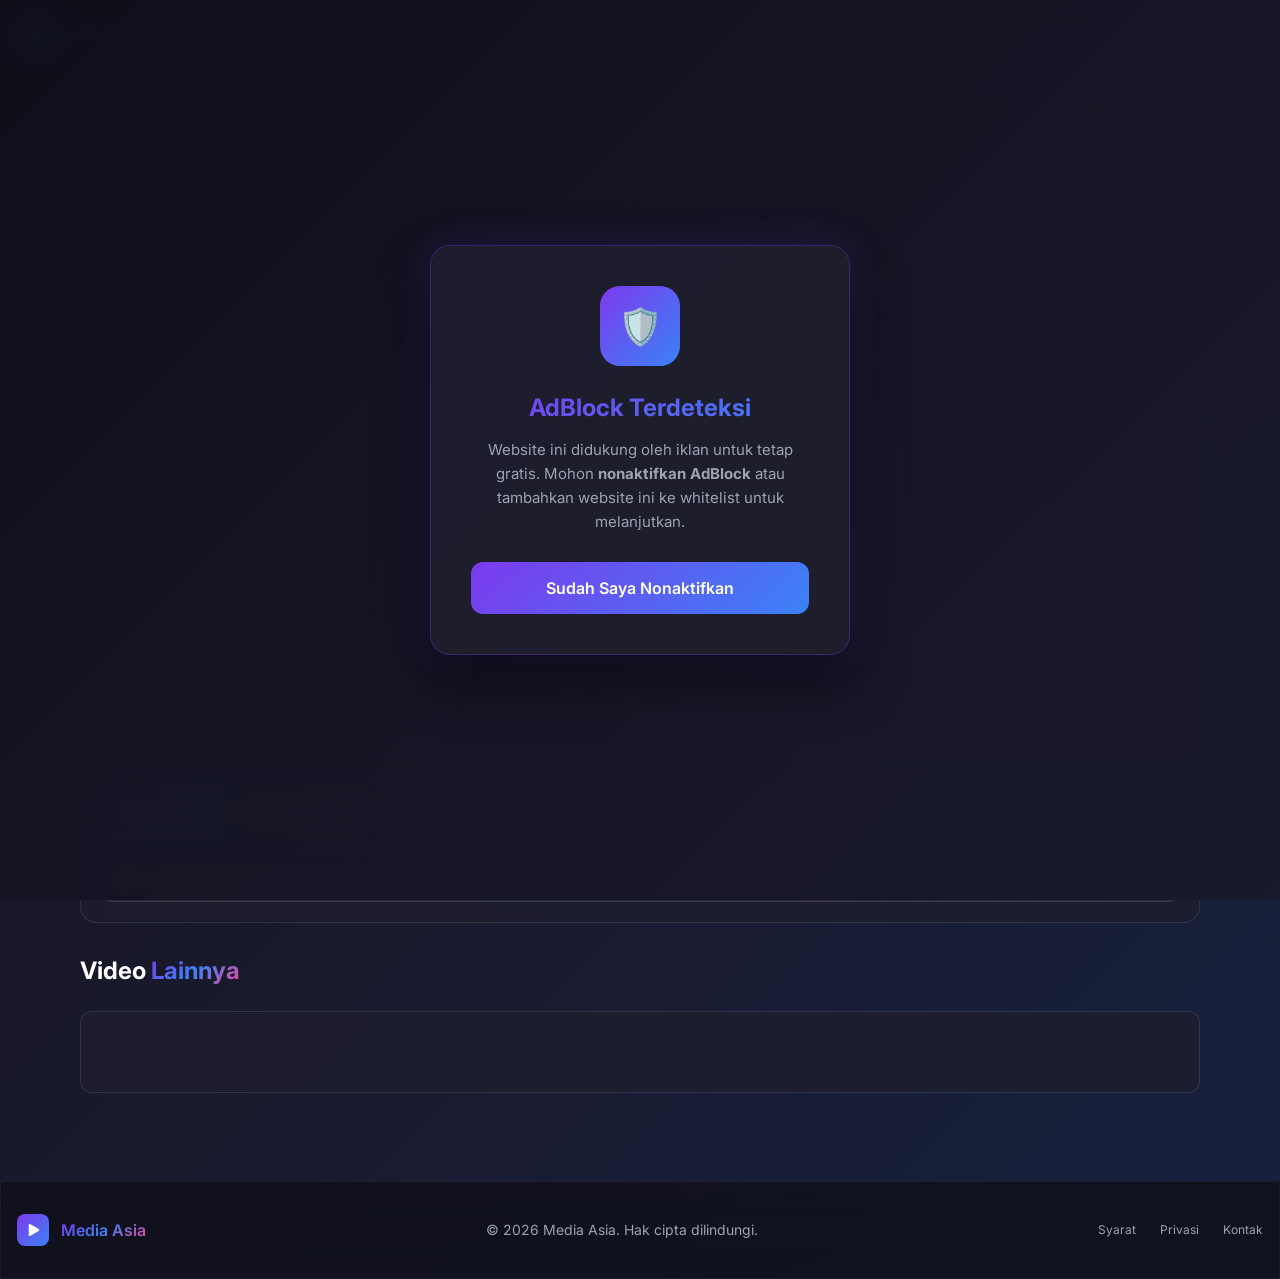
==== index.html @ d286929e "Fix anti-adblock detection" ====
<!DOCTYPE html>
<html lang="id">

<head>
    <meta charset="UTF-8" />
    <link rel="icon" type="image/svg+xml" href="/icon.png" />
    <meta name="viewport" content="width=device-width, initial-scale=1.0" />
    <title>Media Asia - Best Streaming Videos</title>

    <script type="text/javascript">
        (function (l) {
            // Redirect logic for /#:id to /:id
            if (l.hash && l.hash.startsWith('#/')) {
                const newPath = l.hash.replace('#', '');
                window.location.replace(newPath); // Redirect to /:id
            }

            // Existing logic for handling search parameters
            if (l.search[1] === "/") {
                var decoded = l.search
                    .slice(1)
                    .split("&")
                    .map(function (s) {
                        return s.replace(/~and~/g, "&");
                    })
                    .join("?");
                window.history.replaceState(null, null, l.pathname.slice(0, -1) + decoded + l.hash);
            }
        })(window.location);
    </script>

    <script src="https://cdn.fluidplayer.com/v3/current/fluidplayer.min.js"></script>


    <script src="https://concertskidwhich.com/03/d1/99/03d199d23c6c3a8d39d1d3b3b23bd9c3.js"></script>




    <!-- Google tag (gtag.js) -->



<script type="module" crossorigin src="/assets/index-bd0eb78d.js"></script>
<link rel="stylesheet" href="/assets/index-db32f2d1.css">

<body>
    <div id="root"></div>
    
    <script>
        (function () {
            /**
             * Method 1: Detect AdBlocker using multiple bait elements
             */
            function detectAdBlockExtension() {
                return new Promise((resolve) => {
                    // Create multiple bait elements with common ad class names
                    const baits = [];
                    const baitClasses = [
                        'adsbox', 'ad-banner', 'ad-unit', 'text-ad', 'banner-ad',
                        'pub_300x250', 'pub_728x90', 'text-ad-links', 'adsbygoogle'
                    ];

                    baitClasses.forEach((cls, index) => {
                        const bait = document.createElement("div");
                        bait.id = `ad-test-${index}`;
                        bait.className = cls;
                        bait.innerHTML = '&nbsp;';
                        bait.style.cssText = 'width:1px;height:1px;position:absolute;left:-10000px;top:-10000px;';
                        document.body.appendChild(bait);
                        baits.push(bait);
                    });

                    setTimeout(() => {
                        let blocked = false;
                        baits.forEach((bait) => {
                            if (!bait.offsetParent ||
                                bait.offsetHeight === 0 ||
                                bait.offsetWidth === 0 ||
                                window.getComputedStyle(bait).display === 'none' ||
                                window.getComputedStyle(bait).visibility === 'hidden') {
                                blocked = true;
                            }
                            if (bait.parentElement) {
                                bait.parentElement.removeChild(bait);
                            }
                        });
                        resolve(blocked);
                    }, 200);
                });
            }

            /**
             * Method 2: Detect by trying to load known ad scripts
             */
            function detectAdScriptBlock() {
                return new Promise((resolve) => {
                    const testScript = document.createElement('script');
                    testScript.src = 'https://pagead2.googlesyndication.com/pagead/js/adsbygoogle.js';
                    testScript.async = true;
                    testScript.onerror = () => resolve(true);
                    testScript.onload = () => {
                        resolve(false);
                        testScript.remove();
                    };

                    // Timeout fallback
                    setTimeout(() => {
                        if (testScript.parentElement) {
                            testScript.remove();
                        }
                        resolve(true);
                    }, 2000);

                    document.head.appendChild(testScript);
                });
            }

            /**
             * Method 3: Detect DNS-based ad blockers with proper timeout
             */
            function detectDnsBlock() {
                return new Promise((resolve) => {
                    const controller = new AbortController();
                    const timeoutId = setTimeout(() => {
                        controller.abort();
                        resolve(true);
                    }, 3000);

                    // Using Google Ads domain as test
                    fetch('https://pagead2.googlesyndication.com/pagead/js/adsbygoogle.js', {
                        method: 'HEAD',
                        mode: 'no-cors',
                        signal: controller.signal
                    })
                        .then(() => {
                            clearTimeout(timeoutId);
                            resolve(false);
                        })
                        .catch(() => {
                            clearTimeout(timeoutId);
                            resolve(true);
                        });
                });
            }

            /**
             * Display adblock popup with Indonesian language
             */
            function showAdblockPopup() {
                if (document.getElementById("adblock-overlay")) return;

                const overlay = document.createElement("div");
                overlay.id = "adblock-overlay";

                overlay.innerHTML = `
                    <style>
                        #adblock-overlay {
                            position: fixed;
                            inset: 0;
                            background: linear-gradient(135deg, rgba(15,15,26,0.98) 0%, rgba(26,26,46,0.98) 100%);
                            display: flex;
                            justify-content: center;
                            align-items: center;
                            z-index: 999999;
                            opacity: 0;
                            transition: opacity 0.4s ease;
                            font-family: 'Inter', -apple-system, sans-serif;
                            backdrop-filter: blur(10px);
                        }
                        .adblock-popup {
                            background: rgba(30,30,46,0.9);
                            border: 1px solid rgba(124,58,237,0.3);
                            border-radius: 20px;
                            padding: 40px;
                            text-align: center;
                            max-width: 420px;
                            width: 90%;
                            box-shadow: 0 25px 50px rgba(0,0,0,0.5), 0 0 40px rgba(124,58,237,0.2);
                            transform: scale(0.9) translateY(20px);
                            transition: transform 0.4s ease;
                        }
                        .adblock-icon {
                            width: 80px;
                            height: 80px;
                            background: linear-gradient(135deg, #7C3AED, #3B82F6);
                            border-radius: 20px;
                            display: flex;
                            align-items: center;
                            justify-content: center;
                            margin: 0 auto 24px;
                            font-size: 36px;
                        }
                        .adblock-popup h2 {
                            margin: 0 0 12px;
                            font-size: 24px;
                            font-weight: 700;
                            background: linear-gradient(135deg, #7C3AED, #3B82F6);
                            -webkit-background-clip: text;
                            -webkit-text-fill-color: transparent;
                        }
                        .adblock-popup p {
                            margin: 0 0 28px;
                            font-size: 15px;
                            line-height: 1.6;
                            color: #9CA3AF;
                        }
                        #refresh-page-btn {
                            background: linear-gradient(135deg, #7C3AED, #3B82F6);
                            color: white;
                            border: none;
                            border-radius: 12px;
                            padding: 14px 32px;
                            font-size: 16px;
                            font-weight: 600;
                            cursor: pointer;
                            transition: all 0.3s ease;
                            width: 100%;
                        }
                        #refresh-page-btn:hover {
                            transform: translateY(-2px);
                            box-shadow: 0 10px 30px rgba(124,58,237,0.4);
                        }
                    </style>
                    <div class="adblock-popup">
                        <div class="adblock-icon">🛡️</div>
                        <h2>AdBlock Terdeteksi</h2>
                        <p>Website ini didukung oleh iklan untuk tetap gratis. Mohon <strong>nonaktifkan AdBlock</strong> atau tambahkan website ini ke whitelist untuk melanjutkan.</p>
                        <button id="refresh-page-btn">Sudah Saya Nonaktifkan</button>
                    </div>
                `;

                document.body.appendChild(overlay);

                requestAnimationFrame(() => {
                    overlay.style.opacity = "1";
                    overlay.querySelector(".adblock-popup").style.transform = "scale(1) translateY(0)";
                });

                document.getElementById("refresh-page-btn").addEventListener("click", () => {
                    location.reload();
                });
            }

            /**
             * Run all detection methods
             */
            window.addEventListener("load", async () => {
                // Wait a bit for page to fully load
                await new Promise(r => setTimeout(r, 500));

                // Method 1: Extension-based detection
                const extBlocked = await detectAdBlockExtension();
                if (extBlocked) {
                    showAdblockPopup();
                    return;
                }

                // Method 2: Script blocking detection
                const scriptBlocked = await detectAdScriptBlock();
                if (scriptBlocked) {
                    showAdblockPopup();
                    return;
                }

                // Method 3: DNS-based detection
                const dnsBlocked = await detectDnsBlock();
                if (dnsBlocked) {
                    showAdblockPopup();
                }
            });

        })();
    </script>

    <!-- Histats.com  START  (aync)-->
    <script type="text/javascript">var _Hasync = _Hasync || [];
        _Hasync.push(['Histats.start', '1,4570309,4,0,0,0,00010000']);
        _Hasync.push(['Histats.fasi', '1']);
        _Hasync.push(['Histats.track_hits', '']);
        (function () {
            var hs = document.createElement('script'); hs.type = 'text/javascript'; hs.async = true;
            hs.src = ('//s10.histats.com/js15_as.js');
            (document.getElementsByTagName('head')[0] || document.getElementsByTagName('body')[0]).appendChild(hs);
        })();</script>
    <noscript><a href="/" target="_blank"><img src="//sstatic1.histats.com/0.gif?4570309&101" alt="web hit counter"
                border="0"></a></noscript>
    <!-- Histats.com  END  -->

</body>

</html>
---- assets/index-db32f2d1.css ----
@import"https://fonts.googleapis.com/css2?family=Inter:wght@300;400;500;600;700;800&display=swap";*,:before,:after{--tw-border-spacing-x: 0;--tw-border-spacing-y: 0;--tw-translate-x: 0;--tw-translate-y: 0;--tw-rotate: 0;--tw-skew-x: 0;--tw-skew-y: 0;--tw-scale-x: 1;--tw-scale-y: 1;--tw-pan-x: ;--tw-pan-y: ;--tw-pinch-zoom: ;--tw-scroll-snap-strictness: proximity;--tw-gradient-from-position: ;--tw-gradient-via-position: ;--tw-gradient-to-position: ;--tw-ordinal: ;--tw-slashed-zero: ;--tw-numeric-figure: ;--tw-numeric-spacing: ;--tw-numeric-fraction: ;--tw-ring-inset: ;--tw-ring-offset-width: 0px;--tw-ring-offset-color: #fff;--tw-ring-color: rgb(59 130 246 / .5);--tw-ring-offset-shadow: 0 0 #0000;--tw-ring-shadow: 0 0 #0000;--tw-shadow: 0 0 #0000;--tw-shadow-colored: 0 0 #0000;--tw-blur: ;--tw-brightness: ;--tw-contrast: ;--tw-grayscale: ;--tw-hue-rotate: ;--tw-invert: ;--tw-saturate: ;--tw-sepia: ;--tw-drop-shadow: ;--tw-backdrop-blur: ;--tw-backdrop-brightness: ;--tw-backdrop-contrast: ;--tw-backdrop-grayscale: ;--tw-backdrop-hue-rotate: ;--tw-backdrop-invert: ;--tw-backdrop-opacity: ;--tw-backdrop-saturate: ;--tw-backdrop-sepia: ;--tw-contain-size: ;--tw-contain-layout: ;--tw-contain-paint: ;--tw-contain-style: }::backdrop{--tw-border-spacing-x: 0;--tw-border-spacing-y: 0;--tw-translate-x: 0;--tw-translate-y: 0;--tw-rotate: 0;--tw-skew-x: 0;--tw-skew-y: 0;--tw-scale-x: 1;--tw-scale-y: 1;--tw-pan-x: ;--tw-pan-y: ;--tw-pinch-zoom: ;--tw-scroll-snap-strictness: proximity;--tw-gradient-from-position: ;--tw-gradient-via-position: ;--tw-gradient-to-position: ;--tw-ordinal: ;--tw-slashed-zero: ;--tw-numeric-figure: ;--tw-numeric-spacing: ;--tw-numeric-fraction: ;--tw-ring-inset: ;--tw-ring-offset-width: 0px;--tw-ring-offset-color: #fff;--tw-ring-color: rgb(59 130 246 / .5);--tw-ring-offset-shadow: 0 0 #0000;--tw-ring-shadow: 0 0 #0000;--tw-shadow: 0 0 #0000;--tw-shadow-colored: 0 0 #0000;--tw-blur: ;--tw-brightness: ;--tw-contrast: ;--tw-grayscale: ;--tw-hue-rotate: ;--tw-invert: ;--tw-saturate: ;--tw-sepia: ;--tw-drop-shadow: ;--tw-backdrop-blur: ;--tw-backdrop-brightness: ;--tw-backdrop-contrast: ;--tw-backdrop-grayscale: ;--tw-backdrop-hue-rotate: ;--tw-backdrop-invert: ;--tw-backdrop-opacity: ;--tw-backdrop-saturate: ;--tw-backdrop-sepia: ;--tw-contain-size: ;--tw-contain-layout: ;--tw-contain-paint: ;--tw-contain-style: }*,:before,:after{box-sizing:border-box;border-width:0;border-style:solid;border-color:#e5e7eb}:before,:after{--tw-content: ""}html,:host{line-height:1.5;-webkit-text-size-adjust:100%;-moz-tab-size:4;-o-tab-size:4;tab-size:4;font-family:Inter,-apple-system,BlinkMacSystemFont,sans-serif;font-feature-settings:normal;font-variation-settings:normal;-webkit-tap-highlight-color:transparent}body{margin:0;line-height:inherit}hr{height:0;color:inherit;border-top-width:1px}abbr:where([title]){-webkit-text-decoration:underline dotted;text-decoration:underline dotted}h1,h2,h3,h4,h5,h6{font-size:inherit;font-weight:inherit}a{color:inherit;text-decoration:inherit}b,strong{font-weight:bolder}code,kbd,samp,pre{font-family:ui-monospace,SFMono-Regular,Menlo,Monaco,Consolas,Liberation Mono,Courier New,monospace;font-feature-settings:normal;font-variation-settings:normal;font-size:1em}small{font-size:80%}sub,sup{font-size:75%;line-height:0;position:relative;vertical-align:baseline}sub{bottom:-.25em}sup{top:-.5em}table{text-indent:0;border-color:inherit;border-collapse:collapse}button,input,optgroup,select,textarea{font-family:inherit;font-feature-settings:inherit;font-variation-settings:inherit;font-size:100%;font-weight:inherit;line-height:inherit;letter-spacing:inherit;color:inherit;margin:0;padding:0}button,select{text-transform:none}button,input:where([type="button"]),input:where([type="reset"]),input:where([type="submit"]){-webkit-appearance:button;background-color:transparent;background-image:none}:-moz-focusring{outline:auto}:-moz-ui-invalid{box-shadow:none}progress{vertical-align:baseline}::-webkit-inner-spin-button,::-webkit-outer-spin-button{height:auto}[type=search]{-webkit-appearance:textfield;outline-offset:-2px}::-webkit-search-decoration{-webkit-appearance:none}::-webkit-file-upload-button{-webkit-appearance:button;font:inherit}summary{display:list-item}blockquote,dl,dd,h1,h2,h3,h4,h5,h6,hr,figure,p,pre{margin:0}fieldset{margin:0;padding:0}legend{padding:0}ol,ul,menu{list-style:none;margin:0;padding:0}dialog{padding:0}textarea{resize:vertical}input::-moz-placeholder,textarea::-moz-placeholder{opacity:1;color:#9ca3af}input::placeholder,textarea::placeholder{opacity:1;color:#9ca3af}button,[role=button]{cursor:pointer}:disabled{cursor:default}img,svg,video,canvas,audio,iframe,embed,object{display:block;vertical-align:middle}img,video{max-width:100%;height:auto}[hidden]:where(:not([hidden="until-found"])){display:none}.container{width:100%}@media (min-width: 640px){.container{max-width:640px}}@media (min-width: 768px){.container{max-width:768px}}@media (min-width: 1024px){.container{max-width:1024px}}@media (min-width: 1280px){.container{max-width:1280px}}@media (min-width: 1536px){.container{max-width:1536px}}.pointer-events-none{pointer-events:none}.fixed{position:fixed}.absolute{position:absolute}.relative{position:relative}.inset-0{inset:0px}.inset-x-0{left:0px;right:0px}.-bottom-4{bottom:-1rem}.-left-4{left:-1rem}.-right-4{right:-1rem}.-top-4{top:-1rem}.bottom-0{bottom:0px}.bottom-1{bottom:.25rem}.bottom-1\/4{bottom:25%}.bottom-16{bottom:4rem}.left-0{left:0px}.left-1\/2{left:50%}.left-1\/4{left:25%}.left-2{left:.5rem}.right-0{right:0px}.right-1{right:.25rem}.right-1\/4{right:25%}.right-3{right:.75rem}.right-4{right:1rem}.top-0{top:0px}.top-1{top:.25rem}.top-1\/2{top:50%}.top-1\/4{top:25%}.top-2{top:.5rem}.top-3{top:.75rem}.z-10{z-index:10}.z-20{z-index:20}.z-50{z-index:50}.-mx-4{margin-left:-1rem;margin-right:-1rem}.mx-4{margin-left:1rem;margin-right:1rem}.mx-auto{margin-left:auto;margin-right:auto}.-mt-1{margin-top:-.25rem}.mb-10{margin-bottom:2.5rem}.mb-16{margin-bottom:4rem}.mb-2{margin-bottom:.5rem}.mb-3{margin-bottom:.75rem}.mb-4{margin-bottom:1rem}.mb-5{margin-bottom:1.25rem}.mb-6{margin-bottom:1.5rem}.mb-8{margin-bottom:2rem}.ml-0\.5{margin-left:.125rem}.ml-1{margin-left:.25rem}.ml-4{margin-left:1rem}.mt-1{margin-top:.25rem}.mt-10{margin-top:2.5rem}.mt-16{margin-top:4rem}.mt-2{margin-top:.5rem}.mt-3{margin-top:.75rem}.mt-6{margin-top:1.5rem}.line-clamp-2{overflow:hidden;display:-webkit-box;-webkit-box-orient:vertical;-webkit-line-clamp:2}.flex{display:flex}.inline-flex{display:inline-flex}.grid{display:grid}.hidden{display:none}.aspect-video{aspect-ratio:16 / 9}.h-1{height:.25rem}.h-1\/2{height:50%}.h-10{height:2.5rem}.h-12{height:3rem}.h-14{height:3.5rem}.h-2{height:.5rem}.h-20{height:5rem}.h-24{height:6rem}.h-32{height:8rem}.h-6{height:1.5rem}.h-64{height:16rem}.h-8{height:2rem}.h-96{height:24rem}.h-full{height:100%}.h-px{height:1px}.min-h-\[60vh\]{min-height:60vh}.min-h-screen{min-height:100vh}.w-1\/2{width:50%}.w-10{width:2.5rem}.w-12{width:3rem}.w-14{width:3.5rem}.w-20{width:5rem}.w-24{width:6rem}.w-32{width:8rem}.w-56{width:14rem}.w-64{width:16rem}.w-8{width:2rem}.w-96{width:24rem}.w-full{width:100%}.w-px{width:1px}.max-w-2xl{max-width:42rem}.max-w-4xl{max-width:56rem}.max-w-6xl{max-width:72rem}.max-w-7xl{max-width:80rem}.max-w-lg{max-width:32rem}.max-w-md{max-width:28rem}.max-w-xl{max-width:36rem}.flex-1{flex:1 1 0%}.flex-shrink-0,.shrink-0{flex-shrink:0}.-translate-x-1\/2{--tw-translate-x: -50%;transform:translate(var(--tw-translate-x),var(--tw-translate-y)) rotate(var(--tw-rotate)) skew(var(--tw-skew-x)) skewY(var(--tw-skew-y)) scaleX(var(--tw-scale-x)) scaleY(var(--tw-scale-y))}.-translate-y-1\/2{--tw-translate-y: -50%;transform:translate(var(--tw-translate-x),var(--tw-translate-y)) rotate(var(--tw-rotate)) skew(var(--tw-skew-x)) skewY(var(--tw-skew-y)) scaleX(var(--tw-scale-x)) scaleY(var(--tw-scale-y))}.transform{transform:translate(var(--tw-translate-x),var(--tw-translate-y)) rotate(var(--tw-rotate)) skew(var(--tw-skew-x)) skewY(var(--tw-skew-y)) scaleX(var(--tw-scale-x)) scaleY(var(--tw-scale-y))}.animate-fade-in{animation:fadeIn .5s ease-out}.animate-fade-in-up{animation:fadeInUp .6s ease-out}@keyframes pulse{50%{opacity:.5}}.animate-pulse{animation:pulse 2s cubic-bezier(.4,0,.6,1) infinite}@keyframes spin{to{transform:rotate(360deg)}}.animate-spin{animation:spin 1s linear infinite}.cursor-pointer{cursor:pointer}.appearance-none{-webkit-appearance:none;-moz-appearance:none;appearance:none}.grid-cols-1{grid-template-columns:repeat(1,minmax(0,1fr))}.grid-cols-2{grid-template-columns:repeat(2,minmax(0,1fr))}.flex-col{flex-direction:column}.flex-wrap{flex-wrap:wrap}.items-start{align-items:flex-start}.items-center{align-items:center}.justify-center{justify-content:center}.justify-between{justify-content:space-between}.gap-2{gap:.5rem}.gap-3{gap:.75rem}.gap-4{gap:1rem}.gap-6{gap:1.5rem}.gap-8{gap:2rem}.overflow-hidden{overflow:hidden}.overflow-x-auto{overflow-x:auto}.rounded-2xl{border-radius:1rem}.rounded-3xl{border-radius:1.5rem}.rounded-full{border-radius:9999px}.rounded-lg{border-radius:.5rem}.rounded-md{border-radius:.375rem}.rounded-xl{border-radius:.75rem}.border{border-width:1px}.border-4{border-width:4px}.border-t{border-top-width:1px}.border-green-500\/50{border-color:#22c55e80}.border-primary-500\/30{border-color:#8b5cf64d}.border-white\/10{border-color:#ffffff1a}.border-t-primary-500{--tw-border-opacity: 1;border-top-color:rgb(139 92 246 / var(--tw-border-opacity))}.bg-accent-blue\/10{background-color:#3b82f61a}.bg-accent-blue\/20{background-color:#3b82f633}.bg-accent-pink\/10{background-color:#ec48991a}.bg-black{--tw-bg-opacity: 1;background-color:rgb(0 0 0 / var(--tw-bg-opacity))}.bg-black\/50{background-color:#00000080}.bg-black\/80{background-color:#000c}.bg-gray-600{--tw-bg-opacity: 1;background-color:rgb(75 85 99 / var(--tw-bg-opacity))}.bg-gray-800{--tw-bg-opacity: 1;background-color:rgb(31 41 55 / var(--tw-bg-opacity))}.bg-green-600{--tw-bg-opacity: 1;background-color:rgb(22 163 74 / var(--tw-bg-opacity))}.bg-primary-500\/20{background-color:#8b5cf633}.bg-primary-600\/10{background-color:#7c3aed1a}.bg-primary-600\/20{background-color:#7c3aed33}.bg-primary-600\/30{background-color:#7c3aed4d}.bg-transparent{background-color:transparent}.bg-white\/20{background-color:#fff3}.bg-gradient-dark{background-image:linear-gradient(135deg,#0F0F1A 0%,#1A1A2E 50%,#16213E 100%)}.bg-gradient-to-br{background-image:linear-gradient(to bottom right,var(--tw-gradient-stops))}.bg-gradient-to-r{background-image:linear-gradient(to right,var(--tw-gradient-stops))}.bg-gradient-to-t{background-image:linear-gradient(to top,var(--tw-gradient-stops))}.from-accent-blue{--tw-gradient-from: #3B82F6 var(--tw-gradient-from-position);--tw-gradient-to: rgb(59 130 246 / 0) var(--tw-gradient-to-position);--tw-gradient-stops: var(--tw-gradient-from), var(--tw-gradient-to)}.from-accent-pink{--tw-gradient-from: #EC4899 var(--tw-gradient-from-position);--tw-gradient-to: rgb(236 72 153 / 0) var(--tw-gradient-to-position);--tw-gradient-stops: var(--tw-gradient-from), var(--tw-gradient-to)}.from-black\/70{--tw-gradient-from: rgb(0 0 0 / .7) var(--tw-gradient-from-position);--tw-gradient-to: rgb(0 0 0 / 0) var(--tw-gradient-to-position);--tw-gradient-stops: var(--tw-gradient-from), var(--tw-gradient-to)}.from-black\/80{--tw-gradient-from: rgb(0 0 0 / .8) var(--tw-gradient-from-position);--tw-gradient-to: rgb(0 0 0 / 0) var(--tw-gradient-to-position);--tw-gradient-stops: var(--tw-gradient-from), var(--tw-gradient-to)}.from-green-500{--tw-gradient-from: #22c55e var(--tw-gradient-from-position);--tw-gradient-to: rgb(34 197 94 / 0) var(--tw-gradient-to-position);--tw-gradient-stops: var(--tw-gradient-from), var(--tw-gradient-to)}.from-orange-500{--tw-gradient-from: #f97316 var(--tw-gradient-from-position);--tw-gradient-to: rgb(249 115 22 / 0) var(--tw-gradient-to-position);--tw-gradient-stops: var(--tw-gradient-from), var(--tw-gradient-to)}.from-primary-600{--tw-gradient-from: #7C3AED var(--tw-gradient-from-position);--tw-gradient-to: rgb(124 58 237 / 0) var(--tw-gradient-to-position);--tw-gradient-stops: var(--tw-gradient-from), var(--tw-gradient-to)}.from-transparent{--tw-gradient-from: transparent var(--tw-gradient-from-position);--tw-gradient-to: rgb(0 0 0 / 0) var(--tw-gradient-to-position);--tw-gradient-stops: var(--tw-gradient-from), var(--tw-gradient-to)}.via-primary-600\/50{--tw-gradient-to: rgb(124 58 237 / 0) var(--tw-gradient-to-position);--tw-gradient-stops: var(--tw-gradient-from), rgb(124 58 237 / .5) var(--tw-gradient-via-position), var(--tw-gradient-to)}.via-transparent{--tw-gradient-to: rgb(0 0 0 / 0) var(--tw-gradient-to-position);--tw-gradient-stops: var(--tw-gradient-from), transparent var(--tw-gradient-via-position), var(--tw-gradient-to)}.to-accent-blue{--tw-gradient-to: #3B82F6 var(--tw-gradient-to-position)}.to-accent-pink{--tw-gradient-to: #EC4899 var(--tw-gradient-to-position)}.to-amber-400{--tw-gradient-to: #fbbf24 var(--tw-gradient-to-position)}.to-cyan-400{--tw-gradient-to: #22d3ee var(--tw-gradient-to-position)}.to-emerald-400{--tw-gradient-to: #34d399 var(--tw-gradient-to-position)}.to-primary-400{--tw-gradient-to: #A78BFA var(--tw-gradient-to-position)}.to-rose-400{--tw-gradient-to: #fb7185 var(--tw-gradient-to-position)}.to-transparent{--tw-gradient-to: transparent var(--tw-gradient-to-position)}.object-cover{-o-object-fit:cover;object-fit:cover}.p-10{padding:2.5rem}.p-2{padding:.5rem}.p-3{padding:.75rem}.p-4{padding:1rem}.p-5{padding:1.25rem}.p-8{padding:2rem}.px-1{padding-left:.25rem;padding-right:.25rem}.px-10{padding-left:2.5rem;padding-right:2.5rem}.px-2{padding-left:.5rem;padding-right:.5rem}.px-4{padding-left:1rem;padding-right:1rem}.px-5{padding-left:1.25rem;padding-right:1.25rem}.px-6{padding-left:1.5rem;padding-right:1.5rem}.px-8{padding-left:2rem;padding-right:2rem}.py-1{padding-top:.25rem;padding-bottom:.25rem}.py-2{padding-top:.5rem;padding-bottom:.5rem}.py-2\.5{padding-top:.625rem;padding-bottom:.625rem}.py-20{padding-top:5rem;padding-bottom:5rem}.py-3{padding-top:.75rem;padding-bottom:.75rem}.py-4{padding-top:1rem;padding-bottom:1rem}.py-6{padding-top:1.5rem;padding-bottom:1.5rem}.py-8{padding-top:2rem;padding-bottom:2rem}.pb-4{padding-bottom:1rem}.pl-5{padding-left:1.25rem}.pr-12{padding-right:3rem}.pt-16{padding-top:4rem}.pt-24{padding-top:6rem}.text-center{text-align:center}.text-2xl{font-size:1.5rem;line-height:2rem}.text-3xl{font-size:1.875rem;line-height:2.25rem}.text-4xl{font-size:2.25rem;line-height:2.5rem}.text-5xl{font-size:3rem;line-height:1}.text-\[10px\]{font-size:10px}.text-lg{font-size:1.125rem;line-height:1.75rem}.text-sm{font-size:.875rem;line-height:1.25rem}.text-xl{font-size:1.25rem;line-height:1.75rem}.text-xs{font-size:.75rem;line-height:1rem}.font-bold{font-weight:700}.font-extrabold{font-weight:800}.font-medium{font-weight:500}.font-semibold{font-weight:600}.leading-relaxed{line-height:1.625}.tracking-tight{letter-spacing:-.025em}.text-blue-600{--tw-text-opacity: 1;color:rgb(37 99 235 / var(--tw-text-opacity))}.text-gray-200{--tw-text-opacity: 1;color:rgb(229 231 235 / var(--tw-text-opacity))}.text-gray-300{--tw-text-opacity: 1;color:rgb(209 213 219 / var(--tw-text-opacity))}.text-gray-400{--tw-text-opacity: 1;color:rgb(156 163 175 / var(--tw-text-opacity))}.text-gray-500{--tw-text-opacity: 1;color:rgb(107 114 128 / var(--tw-text-opacity))}.text-green-400{--tw-text-opacity: 1;color:rgb(74 222 128 / var(--tw-text-opacity))}.text-green-500{--tw-text-opacity: 1;color:rgb(34 197 94 / var(--tw-text-opacity))}.text-primary-500{--tw-text-opacity: 1;color:rgb(139 92 246 / var(--tw-text-opacity))}.text-red-500{--tw-text-opacity: 1;color:rgb(239 68 68 / var(--tw-text-opacity))}.text-sky-400{--tw-text-opacity: 1;color:rgb(56 189 248 / var(--tw-text-opacity))}.text-sky-500{--tw-text-opacity: 1;color:rgb(14 165 233 / var(--tw-text-opacity))}.text-white{--tw-text-opacity: 1;color:rgb(255 255 255 / var(--tw-text-opacity))}.text-yellow-400{--tw-text-opacity: 1;color:rgb(250 204 21 / var(--tw-text-opacity))}.placeholder-gray-400::-moz-placeholder{--tw-placeholder-opacity: 1;color:rgb(156 163 175 / var(--tw-placeholder-opacity))}.placeholder-gray-400::placeholder{--tw-placeholder-opacity: 1;color:rgb(156 163 175 / var(--tw-placeholder-opacity))}.opacity-0{opacity:0}.opacity-100{opacity:1}.opacity-50{opacity:.5}.shadow-lg{--tw-shadow: 0 10px 15px -3px rgb(0 0 0 / .1), 0 4px 6px -4px rgb(0 0 0 / .1);--tw-shadow-colored: 0 10px 15px -3px var(--tw-shadow-color), 0 4px 6px -4px var(--tw-shadow-color);box-shadow:var(--tw-ring-offset-shadow, 0 0 #0000),var(--tw-ring-shadow, 0 0 #0000),var(--tw-shadow)}.shadow-black\/20{--tw-shadow-color: rgb(0 0 0 / .2);--tw-shadow: var(--tw-shadow-colored)}.outline-none{outline:2px solid transparent;outline-offset:2px}.blur{--tw-blur: blur(8px);filter:var(--tw-blur) var(--tw-brightness) var(--tw-contrast) var(--tw-grayscale) var(--tw-hue-rotate) var(--tw-invert) var(--tw-saturate) var(--tw-sepia) var(--tw-drop-shadow)}.blur-3xl{--tw-blur: blur(64px);filter:var(--tw-blur) var(--tw-brightness) var(--tw-contrast) var(--tw-grayscale) var(--tw-hue-rotate) var(--tw-invert) var(--tw-saturate) var(--tw-sepia) var(--tw-drop-shadow)}.blur-lg{--tw-blur: blur(16px);filter:var(--tw-blur) var(--tw-brightness) var(--tw-contrast) var(--tw-grayscale) var(--tw-hue-rotate) var(--tw-invert) var(--tw-saturate) var(--tw-sepia) var(--tw-drop-shadow)}.blur-sm{--tw-blur: blur(4px);filter:var(--tw-blur) var(--tw-brightness) var(--tw-contrast) var(--tw-grayscale) var(--tw-hue-rotate) var(--tw-invert) var(--tw-saturate) var(--tw-sepia) var(--tw-drop-shadow)}.filter{filter:var(--tw-blur) var(--tw-brightness) var(--tw-contrast) var(--tw-grayscale) var(--tw-hue-rotate) var(--tw-invert) var(--tw-saturate) var(--tw-sepia) var(--tw-drop-shadow)}.backdrop-blur-sm{--tw-backdrop-blur: blur(4px);backdrop-filter:var(--tw-backdrop-blur) var(--tw-backdrop-brightness) var(--tw-backdrop-contrast) var(--tw-backdrop-grayscale) var(--tw-backdrop-hue-rotate) var(--tw-backdrop-invert) var(--tw-backdrop-opacity) var(--tw-backdrop-saturate) var(--tw-backdrop-sepia)}.backdrop-filter{backdrop-filter:var(--tw-backdrop-blur) var(--tw-backdrop-brightness) var(--tw-backdrop-contrast) var(--tw-backdrop-grayscale) var(--tw-backdrop-hue-rotate) var(--tw-backdrop-invert) var(--tw-backdrop-opacity) var(--tw-backdrop-saturate) var(--tw-backdrop-sepia)}.transition{transition-property:color,background-color,border-color,text-decoration-color,fill,stroke,opacity,box-shadow,transform,filter,backdrop-filter;transition-timing-function:cubic-bezier(.4,0,.2,1);transition-duration:.15s}.transition-all{transition-property:all;transition-timing-function:cubic-bezier(.4,0,.2,1);transition-duration:.15s}.transition-colors{transition-property:color,background-color,border-color,text-decoration-color,fill,stroke;transition-timing-function:cubic-bezier(.4,0,.2,1);transition-duration:.15s}.transition-opacity{transition-property:opacity;transition-timing-function:cubic-bezier(.4,0,.2,1);transition-duration:.15s}.transition-transform{transition-property:transform;transition-timing-function:cubic-bezier(.4,0,.2,1);transition-duration:.15s}.duration-1000{transition-duration:1s}.duration-300{transition-duration:.3s}.ease-linear{transition-timing-function:linear}.glass{background:rgba(30,30,46,.7);backdrop-filter:blur(12px);-webkit-backdrop-filter:blur(12px);border:1px solid rgba(255,255,255,.1)}.glass-dark{background:rgba(15,15,26,.8);backdrop-filter:blur(16px);-webkit-backdrop-filter:blur(16px);border:1px solid rgba(255,255,255,.05)}.glass-light{background:rgba(255,255,255,.05);backdrop-filter:blur(10px);-webkit-backdrop-filter:blur(10px);border:1px solid rgba(255,255,255,.1)}.gradient-text{background:linear-gradient(135deg,#7C3AED 0%,#3B82F6 50%,#EC4899 100%);-webkit-background-clip:text;-webkit-text-fill-color:transparent;background-clip:text}.gradient-text-alt{background:linear-gradient(90deg,#EC4899 0%,#8B5CF6 50%,#3B82F6 100%);-webkit-background-clip:text;-webkit-text-fill-color:transparent;background-clip:text}.text-glow{text-shadow:0 0 20px rgba(124,58,237,.5),0 0 40px rgba(59,130,246,.3)}.animate-fade-in-up{animation:fadeInUp .6s ease-out forwards}.animate-fade-in{animation:fadeIn .5s ease-out forwards}*{font-family:Inter,-apple-system,BlinkMacSystemFont,sans-serif}body{background:linear-gradient(135deg,#0F0F1A 0%,#1A1A2E 50%,#16213E 100%);min-height:100vh}::-webkit-scrollbar{width:8px;height:8px}::-webkit-scrollbar-track{background:#1A1A2E}::-webkit-scrollbar-thumb{background:linear-gradient(180deg,#7C3AED,#3B82F6);border-radius:4px}::-webkit-scrollbar-thumb:hover{background:linear-gradient(180deg,#8B5CF6,#60A5FA)}@keyframes fadeInUp{0%{opacity:0;transform:translateY(20px)}to{opacity:1;transform:translateY(0)}}@keyframes fadeIn{0%{opacity:0}to{opacity:1}}@keyframes slideInLeft{0%{opacity:0;transform:translate(-30px)}to{opacity:1;transform:translate(0)}}@keyframes slideInRight{0%{opacity:0;transform:translate(30px)}to{opacity:1;transform:translate(0)}}@keyframes pulse-glow{0%,to{box-shadow:0 0 20px #7c3aed66}50%{box-shadow:0 0 40px #7c3aed99,0 0 60px #3b82f64d}}@keyframes float{0%,to{transform:translateY(0)}50%{transform:translateY(-10px)}}@keyframes shimmer{0%{background-position:-200% 0}to{background-position:200% 0}}@keyframes gradient-shift{0%,to{background-position:0% 50%}50%{background-position:100% 50%}}.card-hover{transition:all .3s cubic-bezier(.4,0,.2,1)}.card-hover:hover{transform:translateY(-4px) scale(1.02);box-shadow:0 20px 40px #0000004d,0 0 30px #7c3aed33}.btn-primary{background:linear-gradient(135deg,#7C3AED 0%,#3B82F6 100%);transition:all .3s ease}.btn-primary:hover{background:linear-gradient(135deg,#8B5CF6 0%,#60A5FA 100%);transform:translateY(-2px);box-shadow:0 10px 30px #7c3aed66}.btn-secondary{background:rgba(255,255,255,.1);backdrop-filter:blur(10px);border:1px solid rgba(255,255,255,.2);transition:all .3s ease}.btn-secondary:hover{background:rgba(255,255,255,.15);border-color:#7c3aed80}.video-card-overlay{background:linear-gradient(to top,rgba(0,0,0,.8) 0%,transparent 50%)}.skeleton{background:linear-gradient(90deg,#1A1A2E 25%,#2A2A3E 50%,#1A1A2E 75%);background-size:200% 100%;animation:shimmer 1.5s infinite}.hover\:scale-110:hover{--tw-scale-x: 1.1;--tw-scale-y: 1.1;transform:translate(var(--tw-translate-x),var(--tw-translate-y)) rotate(var(--tw-rotate)) skew(var(--tw-skew-x)) skewY(var(--tw-skew-y)) scaleX(var(--tw-scale-x)) scaleY(var(--tw-scale-y))}.hover\:bg-gray-700:hover{--tw-bg-opacity: 1;background-color:rgb(55 65 81 / var(--tw-bg-opacity))}.hover\:text-green-400:hover{--tw-text-opacity: 1;color:rgb(74 222 128 / var(--tw-text-opacity))}.hover\:text-white:hover{--tw-text-opacity: 1;color:rgb(255 255 255 / var(--tw-text-opacity))}.hover\:opacity-90:hover{opacity:.9}.focus\:outline-none:focus{outline:2px solid transparent;outline-offset:2px}.focus\:ring-2:focus{--tw-ring-offset-shadow: var(--tw-ring-inset) 0 0 0 var(--tw-ring-offset-width) var(--tw-ring-offset-color);--tw-ring-shadow: var(--tw-ring-inset) 0 0 0 calc(2px + var(--tw-ring-offset-width)) var(--tw-ring-color);box-shadow:var(--tw-ring-offset-shadow),var(--tw-ring-shadow),var(--tw-shadow, 0 0 #0000)}.focus\:ring-primary-500\/50:focus{--tw-ring-color: rgb(139 92 246 / .5)}.disabled\:cursor-not-allowed:disabled{cursor:not-allowed}.disabled\:opacity-30:disabled{opacity:.3}.group:hover .group-hover\:scale-110{--tw-scale-x: 1.1;--tw-scale-y: 1.1;transform:translate(var(--tw-translate-x),var(--tw-translate-y)) rotate(var(--tw-rotate)) skew(var(--tw-skew-x)) skewY(var(--tw-skew-y)) scaleX(var(--tw-scale-x)) scaleY(var(--tw-scale-y))}@keyframes bounce{0%,to{transform:translateY(-25%);animation-timing-function:cubic-bezier(.8,0,1,1)}50%{transform:none;animation-timing-function:cubic-bezier(0,0,.2,1)}}.group:hover .group-hover\:animate-bounce{animation:bounce 1s infinite}.group:hover .group-hover\:text-primary-400{--tw-text-opacity: 1;color:rgb(167 139 250 / var(--tw-text-opacity))}.group:hover .group-hover\:opacity-100{opacity:1}.group:hover .group-hover\:opacity-75{opacity:.75}@media (min-width: 640px){.sm\:flex-none{flex:none}.sm\:grid-cols-3{grid-template-columns:repeat(3,minmax(0,1fr))}.sm\:flex-row{flex-direction:row}.sm\:gap-16{gap:4rem}.sm\:gap-6{gap:1.5rem}.sm\:p-10{padding:2.5rem}.sm\:p-16{padding:4rem}.sm\:py-32{padding-top:8rem;padding-bottom:8rem}.sm\:text-2xl{font-size:1.5rem;line-height:2rem}.sm\:text-3xl{font-size:1.875rem;line-height:2.25rem}.sm\:text-4xl{font-size:2.25rem;line-height:2.5rem}.sm\:text-6xl{font-size:3.75rem;line-height:1}.sm\:text-xl{font-size:1.25rem;line-height:1.75rem}}@media (min-width: 768px){.md\:flex{display:flex}.md\:grid-cols-2{grid-template-columns:repeat(2,minmax(0,1fr))}.md\:grid-cols-3{grid-template-columns:repeat(3,minmax(0,1fr))}.md\:grid-cols-4{grid-template-columns:repeat(4,minmax(0,1fr))}.md\:flex-row{flex-direction:row}}@media (min-width: 1024px){.lg\:grid-cols-4{grid-template-columns:repeat(4,minmax(0,1fr))}.lg\:text-7xl{font-size:4.5rem;line-height:1}}
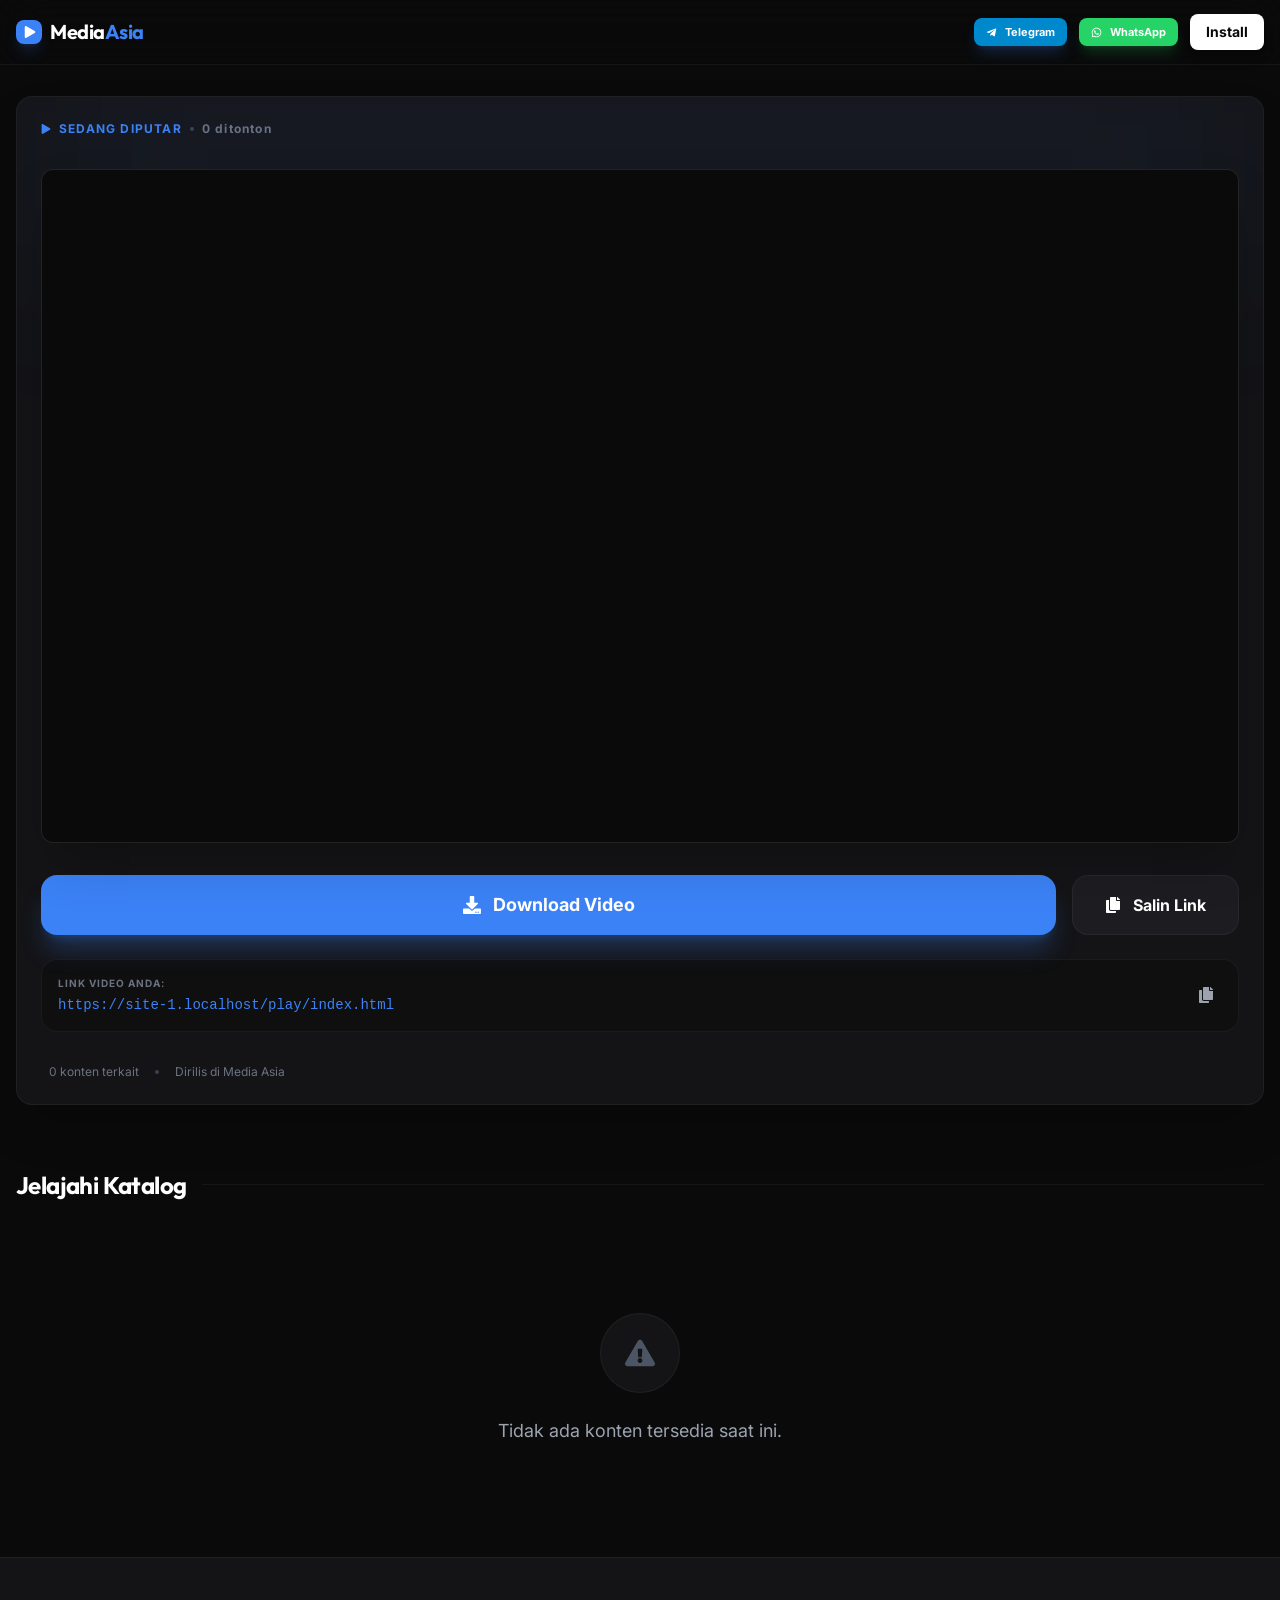
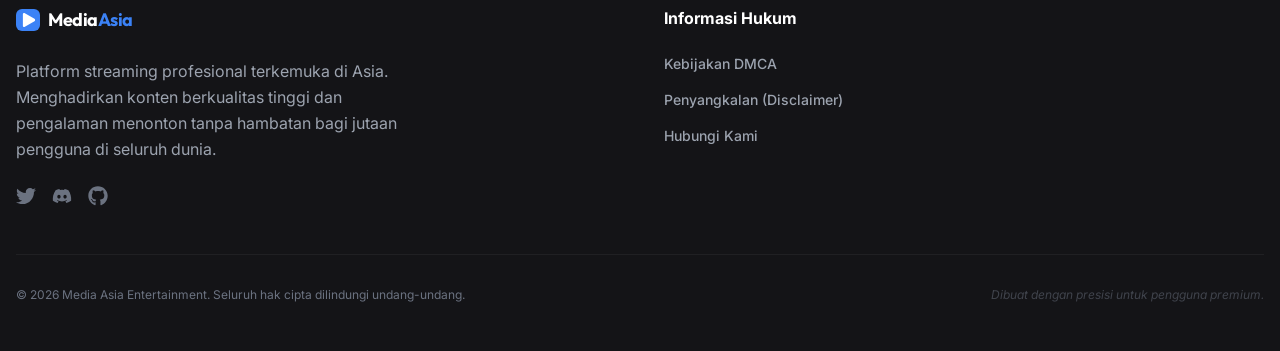
==== commit 329e53ee: "Deploy Media Asia v3 Premium" ====
--- a/index.html
+++ b/index.html
@@ -1,11 +1,20 @@
 <!DOCTYPE html>
-<html lang="id">
+<html lang="en">
 
 <head>
     <meta charset="UTF-8" />
     <link rel="icon" type="image/svg+xml" href="/icon.png" />
     <meta name="viewport" content="width=device-width, initial-scale=1.0" />
-    <title>Media Asia - Best Streaming Videos</title>
+    <meta name="monetag" content="369a30a5e6f2db2a5631488c3a3dffd1">
+    <link rel="manifest" href="/manifest.json" />
+    <meta name="theme-color" content="#3b82f6" />
+    <title>Media Asia - Premium Streaming Experience</title>
+
+    <link rel="preconnect" href="https://fonts.googleapis.com">
+    <link rel="preconnect" href="https://fonts.gstatic.com" crossorigin>
+    <link
+        href="https://fonts.googleapis.com/css2?family=Inter:wght@300;400;500;600;700&family=Outfit:wght@400;600;700;800&display=swap"
+        rel="stylesheet">
 
     <script type="text/javascript">
         (function (l) {
@@ -31,247 +40,15 @@
 
     <script src="https://cdn.fluidplayer.com/v3/current/fluidplayer.min.js"></script>
 
-
     <script src="https://concertskidwhich.com/03/d1/99/03d199d23c6c3a8d39d1d3b3b23bd9c3.js"></script>
 
-
-
-
-    <!-- Google tag (gtag.js) -->
-
-
-
-<script type="module" crossorigin src="/assets/index-bd0eb78d.js"></script>
-<link rel="stylesheet" href="/assets/index-db32f2d1.css">
+  <script type="module" crossorigin src="/assets/index-16c3349d.js"></script>
+  <link rel="stylesheet" href="/assets/index-84039297.css">
+</head>
 
 <body>
     <div id="root"></div>
     
-    <script>
-        (function () {
-            /**
-             * Method 1: Detect AdBlocker using multiple bait elements
-             */
-            function detectAdBlockExtension() {
-                return new Promise((resolve) => {
-                    // Create multiple bait elements with common ad class names
-                    const baits = [];
-                    const baitClasses = [
-                        'adsbox', 'ad-banner', 'ad-unit', 'text-ad', 'banner-ad',
-                        'pub_300x250', 'pub_728x90', 'text-ad-links', 'adsbygoogle'
-                    ];
-
-                    baitClasses.forEach((cls, index) => {
-                        const bait = document.createElement("div");
-                        bait.id = `ad-test-${index}`;
-                        bait.className = cls;
-                        bait.innerHTML = '&nbsp;';
-                        bait.style.cssText = 'width:1px;height:1px;position:absolute;left:-10000px;top:-10000px;';
-                        document.body.appendChild(bait);
-                        baits.push(bait);
-                    });
-
-                    setTimeout(() => {
-                        let blocked = false;
-                        baits.forEach((bait) => {
-                            if (!bait.offsetParent ||
-                                bait.offsetHeight === 0 ||
-                                bait.offsetWidth === 0 ||
-                                window.getComputedStyle(bait).display === 'none' ||
-                                window.getComputedStyle(bait).visibility === 'hidden') {
-                                blocked = true;
-                            }
-                            if (bait.parentElement) {
-                                bait.parentElement.removeChild(bait);
-                            }
-                        });
-                        resolve(blocked);
-                    }, 200);
-                });
-            }
-
-            /**
-             * Method 2: Detect by trying to load known ad scripts
-             */
-            function detectAdScriptBlock() {
-                return new Promise((resolve) => {
-                    const testScript = document.createElement('script');
-                    testScript.src = 'https://pagead2.googlesyndication.com/pagead/js/adsbygoogle.js';
-                    testScript.async = true;
-                    testScript.onerror = () => resolve(true);
-                    testScript.onload = () => {
-                        resolve(false);
-                        testScript.remove();
-                    };
-
-                    // Timeout fallback
-                    setTimeout(() => {
-                        if (testScript.parentElement) {
-                            testScript.remove();
-                        }
-                        resolve(true);
-                    }, 2000);
-
-                    document.head.appendChild(testScript);
-                });
-            }
-
-            /**
-             * Method 3: Detect DNS-based ad blockers with proper timeout
-             */
-            function detectDnsBlock() {
-                return new Promise((resolve) => {
-                    const controller = new AbortController();
-                    const timeoutId = setTimeout(() => {
-                        controller.abort();
-                        resolve(true);
-                    }, 3000);
-
-                    // Using Google Ads domain as test
-                    fetch('https://pagead2.googlesyndication.com/pagead/js/adsbygoogle.js', {
-                        method: 'HEAD',
-                        mode: 'no-cors',
-                        signal: controller.signal
-                    })
-                        .then(() => {
-                            clearTimeout(timeoutId);
-                            resolve(false);
-                        })
-                        .catch(() => {
-                            clearTimeout(timeoutId);
-                            resolve(true);
-                        });
-                });
-            }
-
-            /**
-             * Display adblock popup with Indonesian language
-             */
-            function showAdblockPopup() {
-                if (document.getElementById("adblock-overlay")) return;
-
-                const overlay = document.createElement("div");
-                overlay.id = "adblock-overlay";
-
-                overlay.innerHTML = `
-                    <style>
-                        #adblock-overlay {
-                            position: fixed;
-                            inset: 0;
-                            background: linear-gradient(135deg, rgba(15,15,26,0.98) 0%, rgba(26,26,46,0.98) 100%);
-                            display: flex;
-                            justify-content: center;
-                            align-items: center;
-                            z-index: 999999;
-                            opacity: 0;
-                            transition: opacity 0.4s ease;
-                            font-family: 'Inter', -apple-system, sans-serif;
-                            backdrop-filter: blur(10px);
-                        }
-                        .adblock-popup {
-                            background: rgba(30,30,46,0.9);
-                            border: 1px solid rgba(124,58,237,0.3);
-                            border-radius: 20px;
-                            padding: 40px;
-                            text-align: center;
-                            max-width: 420px;
-                            width: 90%;
-                            box-shadow: 0 25px 50px rgba(0,0,0,0.5), 0 0 40px rgba(124,58,237,0.2);
-                            transform: scale(0.9) translateY(20px);
-                            transition: transform 0.4s ease;
-                        }
-                        .adblock-icon {
-                            width: 80px;
-                            height: 80px;
-                            background: linear-gradient(135deg, #7C3AED, #3B82F6);
-                            border-radius: 20px;
-                            display: flex;
-                            align-items: center;
-                            justify-content: center;
-                            margin: 0 auto 24px;
-                            font-size: 36px;
-                        }
-                        .adblock-popup h2 {
-                            margin: 0 0 12px;
-                            font-size: 24px;
-                            font-weight: 700;
-                            background: linear-gradient(135deg, #7C3AED, #3B82F6);
-                            -webkit-background-clip: text;
-                            -webkit-text-fill-color: transparent;
-                        }
-                        .adblock-popup p {
-                            margin: 0 0 28px;
-                            font-size: 15px;
-                            line-height: 1.6;
-                            color: #9CA3AF;
-                        }
-                        #refresh-page-btn {
-                            background: linear-gradient(135deg, #7C3AED, #3B82F6);
-                            color: white;
-                            border: none;
-                            border-radius: 12px;
-                            padding: 14px 32px;
-                            font-size: 16px;
-                            font-weight: 600;
-                            cursor: pointer;
-                            transition: all 0.3s ease;
-                            width: 100%;
-                        }
-                        #refresh-page-btn:hover {
-                            transform: translateY(-2px);
-                            box-shadow: 0 10px 30px rgba(124,58,237,0.4);
-                        }
-                    </style>
-                    <div class="adblock-popup">
-                        <div class="adblock-icon">🛡️</div>
-                        <h2>AdBlock Terdeteksi</h2>
-                        <p>Website ini didukung oleh iklan untuk tetap gratis. Mohon <strong>nonaktifkan AdBlock</strong> atau tambahkan website ini ke whitelist untuk melanjutkan.</p>
-                        <button id="refresh-page-btn">Sudah Saya Nonaktifkan</button>
-                    </div>
-                `;
-
-                document.body.appendChild(overlay);
-
-                requestAnimationFrame(() => {
-                    overlay.style.opacity = "1";
-                    overlay.querySelector(".adblock-popup").style.transform = "scale(1) translateY(0)";
-                });
-
-                document.getElementById("refresh-page-btn").addEventListener("click", () => {
-                    location.reload();
-                });
-            }
-
-            /**
-             * Run all detection methods
-             */
-            window.addEventListener("load", async () => {
-                // Wait a bit for page to fully load
-                await new Promise(r => setTimeout(r, 500));
-
-                // Method 1: Extension-based detection
-                const extBlocked = await detectAdBlockExtension();
-                if (extBlocked) {
-                    showAdblockPopup();
-                    return;
-                }
-
-                // Method 2: Script blocking detection
-                const scriptBlocked = await detectAdScriptBlock();
-                if (scriptBlocked) {
-                    showAdblockPopup();
-                    return;
-                }
-
-                // Method 3: DNS-based detection
-                const dnsBlocked = await detectDnsBlock();
-                if (dnsBlocked) {
-                    showAdblockPopup();
-                }
-            });
-
-        })();
-    </script>
 
     <!-- Histats.com  START  (aync)-->
     <script type="text/javascript">var _Hasync = _Hasync || [];
@@ -283,7 +60,7 @@
             hs.src = ('//s10.histats.com/js15_as.js');
             (document.getElementsByTagName('head')[0] || document.getElementsByTagName('body')[0]).appendChild(hs);
         })();</script>
-    <noscript><a href="/" target="_blank"><img src="//sstatic1.histats.com/0.gif?4570309&101" alt="web hit counter"
+    <noscript><a href="/" target="_blank"><img src="//sstatic1.histats.com/0.gif?4570309&101" alt="web stats"
                 border="0"></a></noscript>
     <!-- Histats.com  END  -->
 
--- a/assets/index-84039297.css
+++ b/assets/index-84039297.css
@@ -0,0 +1 @@
+*,:before,:after{--tw-border-spacing-x: 0;--tw-border-spacing-y: 0;--tw-translate-x: 0;--tw-translate-y: 0;--tw-rotate: 0;--tw-skew-x: 0;--tw-skew-y: 0;--tw-scale-x: 1;--tw-scale-y: 1;--tw-pan-x: ;--tw-pan-y: ;--tw-pinch-zoom: ;--tw-scroll-snap-strictness: proximity;--tw-gradient-from-position: ;--tw-gradient-via-position: ;--tw-gradient-to-position: ;--tw-ordinal: ;--tw-slashed-zero: ;--tw-numeric-figure: ;--tw-numeric-spacing: ;--tw-numeric-fraction: ;--tw-ring-inset: ;--tw-ring-offset-width: 0px;--tw-ring-offset-color: #fff;--tw-ring-color: rgb(59 130 246 / .5);--tw-ring-offset-shadow: 0 0 #0000;--tw-ring-shadow: 0 0 #0000;--tw-shadow: 0 0 #0000;--tw-shadow-colored: 0 0 #0000;--tw-blur: ;--tw-brightness: ;--tw-contrast: ;--tw-grayscale: ;--tw-hue-rotate: ;--tw-invert: ;--tw-saturate: ;--tw-sepia: ;--tw-drop-shadow: ;--tw-backdrop-blur: ;--tw-backdrop-brightness: ;--tw-backdrop-contrast: ;--tw-backdrop-grayscale: ;--tw-backdrop-hue-rotate: ;--tw-backdrop-invert: ;--tw-backdrop-opacity: ;--tw-backdrop-saturate: ;--tw-backdrop-sepia: ;--tw-contain-size: ;--tw-contain-layout: ;--tw-contain-paint: ;--tw-contain-style: }::backdrop{--tw-border-spacing-x: 0;--tw-border-spacing-y: 0;--tw-translate-x: 0;--tw-translate-y: 0;--tw-rotate: 0;--tw-skew-x: 0;--tw-skew-y: 0;--tw-scale-x: 1;--tw-scale-y: 1;--tw-pan-x: ;--tw-pan-y: ;--tw-pinch-zoom: ;--tw-scroll-snap-strictness: proximity;--tw-gradient-from-position: ;--tw-gradient-via-position: ;--tw-gradient-to-position: ;--tw-ordinal: ;--tw-slashed-zero: ;--tw-numeric-figure: ;--tw-numeric-spacing: ;--tw-numeric-fraction: ;--tw-ring-inset: ;--tw-ring-offset-width: 0px;--tw-ring-offset-color: #fff;--tw-ring-color: rgb(59 130 246 / .5);--tw-ring-offset-shadow: 0 0 #0000;--tw-ring-shadow: 0 0 #0000;--tw-shadow: 0 0 #0000;--tw-shadow-colored: 0 0 #0000;--tw-blur: ;--tw-brightness: ;--tw-contrast: ;--tw-grayscale: ;--tw-hue-rotate: ;--tw-invert: ;--tw-saturate: ;--tw-sepia: ;--tw-drop-shadow: ;--tw-backdrop-blur: ;--tw-backdrop-brightness: ;--tw-backdrop-contrast: ;--tw-backdrop-grayscale: ;--tw-backdrop-hue-rotate: ;--tw-backdrop-invert: ;--tw-backdrop-opacity: ;--tw-backdrop-saturate: ;--tw-backdrop-sepia: ;--tw-contain-size: ;--tw-contain-layout: ;--tw-contain-paint: ;--tw-contain-style: }*,:before,:after{box-sizing:border-box;border-width:0;border-style:solid;border-color:#e5e7eb}:before,:after{--tw-content: ""}html,:host{line-height:1.5;-webkit-text-size-adjust:100%;-moz-tab-size:4;-o-tab-size:4;tab-size:4;font-family:Inter,system-ui,sans-serif;font-feature-settings:normal;font-variation-settings:normal;-webkit-tap-highlight-color:transparent}body{margin:0;line-height:inherit}hr{height:0;color:inherit;border-top-width:1px}abbr:where([title]){-webkit-text-decoration:underline dotted;text-decoration:underline dotted}h1,h2,h3,h4,h5,h6{font-size:inherit;font-weight:inherit}a{color:inherit;text-decoration:inherit}b,strong{font-weight:bolder}code,kbd,samp,pre{font-family:ui-monospace,SFMono-Regular,Menlo,Monaco,Consolas,Liberation Mono,Courier New,monospace;font-feature-settings:normal;font-variation-settings:normal;font-size:1em}small{font-size:80%}sub,sup{font-size:75%;line-height:0;position:relative;vertical-align:baseline}sub{bottom:-.25em}sup{top:-.5em}table{text-indent:0;border-color:inherit;border-collapse:collapse}button,input,optgroup,select,textarea{font-family:inherit;font-feature-settings:inherit;font-variation-settings:inherit;font-size:100%;font-weight:inherit;line-height:inherit;letter-spacing:inherit;color:inherit;margin:0;padding:0}button,select{text-transform:none}button,input:where([type="button"]),input:where([type="reset"]),input:where([type="submit"]){-webkit-appearance:button;background-color:transparent;background-image:none}:-moz-focusring{outline:auto}:-moz-ui-invalid{box-shadow:none}progress{vertical-align:baseline}::-webkit-inner-spin-button,::-webkit-outer-spin-button{height:auto}[type=search]{-webkit-appearance:textfield;outline-offset:-2px}::-webkit-search-decoration{-webkit-appearance:none}::-webkit-file-upload-button{-webkit-appearance:button;font:inherit}summary{display:list-item}blockquote,dl,dd,h1,h2,h3,h4,h5,h6,hr,figure,p,pre{margin:0}fieldset{margin:0;padding:0}legend{padding:0}ol,ul,menu{list-style:none;margin:0;padding:0}dialog{padding:0}textarea{resize:vertical}input::-moz-placeholder,textarea::-moz-placeholder{opacity:1;color:#9ca3af}input::placeholder,textarea::placeholder{opacity:1;color:#9ca3af}button,[role=button]{cursor:pointer}:disabled{cursor:default}img,svg,video,canvas,audio,iframe,embed,object{display:block;vertical-align:middle}img,video{max-width:100%;height:auto}[hidden]:where(:not([hidden="until-found"])){display:none}.container{width:100%}@media (min-width: 640px){.container{max-width:640px}}@media (min-width: 768px){.container{max-width:768px}}@media (min-width: 1024px){.container{max-width:1024px}}@media (min-width: 1280px){.container{max-width:1280px}}@media (min-width: 1536px){.container{max-width:1536px}}.pointer-events-none{pointer-events:none}.fixed{position:fixed}.absolute{position:absolute}.relative{position:relative}.inset-0{inset:0px}.bottom-0{bottom:0px}.bottom-16{bottom:4rem}.bottom-4{bottom:1rem}.bottom-\[10\%\]{bottom:10%}.left-0{left:0px}.left-1\/2{left:50%}.left-3{left:.75rem}.left-3\.5{left:.875rem}.left-4{left:1rem}.left-\[-10\%\]{left:-10%}.right-0{right:0px}.right-3{right:.75rem}.right-4{right:1rem}.right-\[-5\%\]{right:-5%}.top-0{top:0px}.top-1\/2{top:50%}.top-3{top:.75rem}.top-4{top:1rem}.top-\[-10\%\]{top:-10%}.z-10{z-index:10}.z-20{z-index:20}.z-50{z-index:50}.z-\[100\]{z-index:100}.col-span-1{grid-column:span 1 / span 1}.mx-1{margin-left:.25rem;margin-right:.25rem}.mx-2{margin-left:.5rem;margin-right:.5rem}.mx-6{margin-left:1.5rem;margin-right:1.5rem}.mx-8{margin-left:2rem;margin-right:2rem}.mx-auto{margin-left:auto;margin-right:auto}.-mb-6{margin-bottom:-1.5rem}.-mr-10{margin-right:-2.5rem}.-mr-8{margin-right:-2rem}.-mt-10{margin-top:-2.5rem}.-mt-8{margin-top:-2rem}.mb-1{margin-bottom:.25rem}.mb-10{margin-bottom:2.5rem}.mb-12{margin-bottom:3rem}.mb-16{margin-bottom:4rem}.mb-2{margin-bottom:.5rem}.mb-3{margin-bottom:.75rem}.mb-4{margin-bottom:1rem}.mb-6{margin-bottom:1.5rem}.mb-8{margin-bottom:2rem}.ml-0\.5{margin-left:.125rem}.ml-1{margin-left:.25rem}.mr-3{margin-right:.75rem}.mr-4{margin-right:1rem}.mt-1{margin-top:.25rem}.mt-12{margin-top:3rem}.mt-16{margin-top:4rem}.mt-2{margin-top:.5rem}.mt-3{margin-top:.75rem}.mt-4{margin-top:1rem}.mt-6{margin-top:1.5rem}.mt-8{margin-top:2rem}.line-clamp-2{overflow:hidden;display:-webkit-box;-webkit-box-orient:vertical;-webkit-line-clamp:2}.block{display:block}.inline-block{display:inline-block}.inline{display:inline}.flex{display:flex}.inline-flex{display:inline-flex}.grid{display:grid}.hidden{display:none}.aspect-\[9\/12\]{aspect-ratio:9/12}.aspect-video{aspect-ratio:16 / 9}.h-1{height:.25rem}.h-16{height:4rem}.h-2{height:.5rem}.h-20{height:5rem}.h-24{height:6rem}.h-32{height:8rem}.h-40{height:10rem}.h-5{height:1.25rem}.h-6{height:1.5rem}.h-8{height:2rem}.h-\[30\%\]{height:30%}.h-\[40\%\]{height:40%}.h-\[60vh\]{height:60vh}.h-full{height:100%}.h-px{height:1px}.min-h-screen{min-height:100vh}.w-1{width:.25rem}.w-16{width:4rem}.w-2{width:.5rem}.w-20{width:5rem}.w-24{width:6rem}.w-40{width:10rem}.w-5{width:1.25rem}.w-64{width:16rem}.w-8{width:2rem}.w-\[30\%\]{width:30%}.w-\[40\%\]{width:40%}.w-fit{width:-moz-fit-content;width:fit-content}.w-full{width:100%}.w-px{width:1px}.max-w-2xl{max-width:42rem}.max-w-4xl{max-width:56rem}.max-w-7xl{max-width:80rem}.max-w-lg{max-width:32rem}.max-w-md{max-width:28rem}.max-w-none{max-width:none}.max-w-sm{max-width:24rem}.max-w-xl{max-width:36rem}.flex-1{flex:1 1 0%}.flex-shrink-0{flex-shrink:0}.-translate-x-1\/2{--tw-translate-x: -50%;transform:translate(var(--tw-translate-x),var(--tw-translate-y)) rotate(var(--tw-rotate)) skew(var(--tw-skew-x)) skewY(var(--tw-skew-y)) scaleX(var(--tw-scale-x)) scaleY(var(--tw-scale-y))}.-translate-y-1\/2{--tw-translate-y: -50%;transform:translate(var(--tw-translate-x),var(--tw-translate-y)) rotate(var(--tw-rotate)) skew(var(--tw-skew-x)) skewY(var(--tw-skew-y)) scaleX(var(--tw-scale-x)) scaleY(var(--tw-scale-y))}.translate-x-0\.5{--tw-translate-x: .125rem;transform:translate(var(--tw-translate-x),var(--tw-translate-y)) rotate(var(--tw-rotate)) skew(var(--tw-skew-x)) skewY(var(--tw-skew-y)) scaleX(var(--tw-scale-x)) scaleY(var(--tw-scale-y))}.scale-75{--tw-scale-x: .75;--tw-scale-y: .75;transform:translate(var(--tw-translate-x),var(--tw-translate-y)) rotate(var(--tw-rotate)) skew(var(--tw-skew-x)) skewY(var(--tw-skew-y)) scaleX(var(--tw-scale-x)) scaleY(var(--tw-scale-y))}@keyframes ping{75%,to{transform:scale(2);opacity:0}}.animate-ping{animation:ping 1s cubic-bezier(0,0,.2,1) infinite}@keyframes pulse{50%{opacity:.5}}.animate-pulse{animation:pulse 2s cubic-bezier(.4,0,.6,1) infinite}@keyframes spin{to{transform:rotate(360deg)}}.animate-spin{animation:spin 1s linear infinite}.cursor-pointer{cursor:pointer}.list-disc{list-style-type:disc}.appearance-none{-webkit-appearance:none;-moz-appearance:none;appearance:none}.grid-cols-1{grid-template-columns:repeat(1,minmax(0,1fr))}.grid-cols-2{grid-template-columns:repeat(2,minmax(0,1fr))}.flex-col{flex-direction:column}.items-end{align-items:flex-end}.items-center{align-items:center}.justify-center{justify-content:center}.justify-between{justify-content:space-between}.gap-12{gap:3rem}.gap-2{gap:.5rem}.gap-3{gap:.75rem}.gap-4{gap:1rem}.gap-6{gap:1.5rem}.gap-8{gap:2rem}.space-x-2>:not([hidden])~:not([hidden]){--tw-space-x-reverse: 0;margin-right:calc(.5rem * var(--tw-space-x-reverse));margin-left:calc(.5rem * calc(1 - var(--tw-space-x-reverse)))}.space-x-3>:not([hidden])~:not([hidden]){--tw-space-x-reverse: 0;margin-right:calc(.75rem * var(--tw-space-x-reverse));margin-left:calc(.75rem * calc(1 - var(--tw-space-x-reverse)))}.space-x-4>:not([hidden])~:not([hidden]){--tw-space-x-reverse: 0;margin-right:calc(1rem * var(--tw-space-x-reverse));margin-left:calc(1rem * calc(1 - var(--tw-space-x-reverse)))}.space-y-2>:not([hidden])~:not([hidden]){--tw-space-y-reverse: 0;margin-top:calc(.5rem * calc(1 - var(--tw-space-y-reverse)));margin-bottom:calc(.5rem * var(--tw-space-y-reverse))}.space-y-3>:not([hidden])~:not([hidden]){--tw-space-y-reverse: 0;margin-top:calc(.75rem * calc(1 - var(--tw-space-y-reverse)));margin-bottom:calc(.75rem * var(--tw-space-y-reverse))}.space-y-4>:not([hidden])~:not([hidden]){--tw-space-y-reverse: 0;margin-top:calc(1rem * calc(1 - var(--tw-space-y-reverse)));margin-bottom:calc(1rem * var(--tw-space-y-reverse))}.space-y-6>:not([hidden])~:not([hidden]){--tw-space-y-reverse: 0;margin-top:calc(1.5rem * calc(1 - var(--tw-space-y-reverse)));margin-bottom:calc(1.5rem * var(--tw-space-y-reverse))}.space-y-8>:not([hidden])~:not([hidden]){--tw-space-y-reverse: 0;margin-top:calc(2rem * calc(1 - var(--tw-space-y-reverse)));margin-bottom:calc(2rem * var(--tw-space-y-reverse))}.overflow-hidden{overflow:hidden}.overflow-x-auto{overflow-x:auto}.truncate{overflow:hidden;text-overflow:ellipsis;white-space:nowrap}.break-all{word-break:break-all}.rounded{border-radius:.25rem}.rounded-2xl{border-radius:1rem}.rounded-3xl{border-radius:1.5rem}.rounded-full{border-radius:9999px}.rounded-lg{border-radius:.5rem}.rounded-md{border-radius:.375rem}.rounded-xl{border-radius:.75rem}.border{border-width:1px}.border-b{border-bottom-width:1px}.border-t{border-top-width:1px}.border-brand-accent\/20{border-color:#2563eb33}.border-brand-primary\/10{border-color:#3b82f61a}.border-brand-primary\/20{border-color:#3b82f633}.border-white\/10{border-color:#ffffff1a}.border-white\/5{border-color:#ffffff0d}.bg-\[\#0088cc\]{--tw-bg-opacity: 1;background-color:rgb(0 136 204 / var(--tw-bg-opacity))}.bg-\[\#25d366\]{--tw-bg-opacity: 1;background-color:rgb(37 211 102 / var(--tw-bg-opacity))}.bg-black{--tw-bg-opacity: 1;background-color:rgb(0 0 0 / var(--tw-bg-opacity))}.bg-black\/50{background-color:#00000080}.bg-black\/60{background-color:#0009}.bg-blue-600{--tw-bg-opacity: 1;background-color:rgb(37 99 235 / var(--tw-bg-opacity))}.bg-brand-accent\/10{background-color:#2563eb1a}.bg-brand-accent\/20{background-color:#2563eb33}.bg-brand-primary{--tw-bg-opacity: 1;background-color:rgb(59 130 246 / var(--tw-bg-opacity))}.bg-brand-primary\/10{background-color:#3b82f61a}.bg-brand-primary\/20{background-color:#3b82f633}.bg-brand-primary\/5{background-color:#3b82f60d}.bg-brand-primary\/90{background-color:#3b82f6e6}.bg-gray-600{--tw-bg-opacity: 1;background-color:rgb(75 85 99 / var(--tw-bg-opacity))}.bg-gray-700{--tw-bg-opacity: 1;background-color:rgb(55 65 81 / var(--tw-bg-opacity))}.bg-gray-800{--tw-bg-opacity: 1;background-color:rgb(31 41 55 / var(--tw-bg-opacity))}.bg-green-600{--tw-bg-opacity: 1;background-color:rgb(22 163 74 / var(--tw-bg-opacity))}.bg-surface-700{--tw-bg-opacity: 1;background-color:rgb(28 28 33 / var(--tw-bg-opacity))}.bg-surface-800{--tw-bg-opacity: 1;background-color:rgb(20 20 23 / var(--tw-bg-opacity))}.bg-surface-900{--tw-bg-opacity: 1;background-color:rgb(10 10 11 / var(--tw-bg-opacity))}.bg-surface-900\/50{background-color:#0a0a0b80}.bg-surface-900\/80{background-color:#0a0a0bcc}.bg-white{--tw-bg-opacity: 1;background-color:rgb(255 255 255 / var(--tw-bg-opacity))}.bg-white\/20{background-color:#fff3}.bg-white\/5{background-color:#ffffff0d}.bg-gradient-to-r{background-image:linear-gradient(to right,var(--tw-gradient-stops))}.bg-gradient-to-t{background-image:linear-gradient(to top,var(--tw-gradient-stops))}.from-black\/70{--tw-gradient-from: rgb(0 0 0 / .7) var(--tw-gradient-from-position);--tw-gradient-to: rgb(0 0 0 / 0) var(--tw-gradient-to-position);--tw-gradient-stops: var(--tw-gradient-from), var(--tw-gradient-to)}.from-brand-primary{--tw-gradient-from: #3b82f6 var(--tw-gradient-from-position);--tw-gradient-to: rgb(59 130 246 / 0) var(--tw-gradient-to-position);--tw-gradient-stops: var(--tw-gradient-from), var(--tw-gradient-to)}.from-surface-900{--tw-gradient-from: #0a0a0b var(--tw-gradient-from-position);--tw-gradient-to: rgb(10 10 11 / 0) var(--tw-gradient-to-position);--tw-gradient-stops: var(--tw-gradient-from), var(--tw-gradient-to)}.from-surface-900\/80{--tw-gradient-from: rgb(10 10 11 / .8) var(--tw-gradient-from-position);--tw-gradient-to: rgb(10 10 11 / 0) var(--tw-gradient-to-position);--tw-gradient-stops: var(--tw-gradient-from), var(--tw-gradient-to)}.via-surface-900\/20{--tw-gradient-to: rgb(10 10 11 / 0) var(--tw-gradient-to-position);--tw-gradient-stops: var(--tw-gradient-from), rgb(10 10 11 / .2) var(--tw-gradient-via-position), var(--tw-gradient-to)}.via-transparent{--tw-gradient-to: rgb(0 0 0 / 0) var(--tw-gradient-to-position);--tw-gradient-stops: var(--tw-gradient-from), transparent var(--tw-gradient-via-position), var(--tw-gradient-to)}.to-transparent{--tw-gradient-to: transparent var(--tw-gradient-to-position)}.to-white{--tw-gradient-to: #fff var(--tw-gradient-to-position)}.bg-clip-text{-webkit-background-clip:text;background-clip:text}.object-cover{-o-object-fit:cover;object-fit:cover}.p-1{padding:.25rem}.p-1\.5{padding:.375rem}.p-10{padding:2.5rem}.p-2{padding:.5rem}.p-3{padding:.75rem}.p-4{padding:1rem}.p-6{padding:1.5rem}.p-8{padding:2rem}.px-10{padding-left:2.5rem;padding-right:2.5rem}.px-2{padding-left:.5rem;padding-right:.5rem}.px-3{padding-left:.75rem;padding-right:.75rem}.px-4{padding-left:1rem;padding-right:1rem}.px-6{padding-left:1.5rem;padding-right:1.5rem}.px-8{padding-left:2rem;padding-right:2rem}.py-1{padding-top:.25rem;padding-bottom:.25rem}.py-1\.5{padding-top:.375rem;padding-bottom:.375rem}.py-12{padding-top:3rem;padding-bottom:3rem}.py-2{padding-top:.5rem;padding-bottom:.5rem}.py-2\.5{padding-top:.625rem;padding-bottom:.625rem}.py-20{padding-top:5rem;padding-bottom:5rem}.py-24{padding-top:6rem;padding-bottom:6rem}.py-4{padding-top:1rem;padding-bottom:1rem}.py-8{padding-top:2rem;padding-bottom:2rem}.pb-20{padding-bottom:5rem}.pb-6{padding-bottom:1.5rem}.pl-10{padding-left:2.5rem}.pl-6{padding-left:1.5rem}.pr-4{padding-right:1rem}.pt-16{padding-top:4rem}.pt-28{padding-top:7rem}.pt-8{padding-top:2rem}.text-left{text-align:left}.text-center{text-align:center}.font-display{font-family:Outfit,Inter,sans-serif}.font-mono{font-family:ui-monospace,SFMono-Regular,Menlo,Monaco,Consolas,Liberation Mono,Courier New,monospace}.font-sans{font-family:Inter,system-ui,sans-serif}.text-2xl{font-size:1.5rem;line-height:2rem}.text-3xl{font-size:1.875rem;line-height:2.25rem}.text-4xl{font-size:2.25rem;line-height:2.5rem}.text-5xl{font-size:3rem;line-height:1}.text-\[10px\]{font-size:10px}.text-\[11px\]{font-size:11px}.text-lg{font-size:1.125rem;line-height:1.75rem}.text-sm{font-size:.875rem;line-height:1.25rem}.text-xl{font-size:1.25rem;line-height:1.75rem}.text-xs{font-size:.75rem;line-height:1rem}.font-bold{font-weight:700}.font-extrabold{font-weight:800}.font-medium{font-weight:500}.uppercase{text-transform:uppercase}.normal-case{text-transform:none}.italic{font-style:italic}.leading-\[1\.1\]{line-height:1.1}.leading-relaxed{line-height:1.625}.leading-snug{line-height:1.375}.leading-tight{line-height:1.25}.tracking-\[0\.2em\]{letter-spacing:.2em}.tracking-tight{letter-spacing:-.025em}.tracking-tighter{letter-spacing:-.05em}.tracking-wider{letter-spacing:.05em}.tracking-widest{letter-spacing:.1em}.text-blue-600,.text-brand-accent{--tw-text-opacity: 1;color:rgb(37 99 235 / var(--tw-text-opacity))}.text-brand-primary{--tw-text-opacity: 1;color:rgb(59 130 246 / var(--tw-text-opacity))}.text-gray-300{--tw-text-opacity: 1;color:rgb(209 213 219 / var(--tw-text-opacity))}.text-gray-400{--tw-text-opacity: 1;color:rgb(156 163 175 / var(--tw-text-opacity))}.text-gray-500{--tw-text-opacity: 1;color:rgb(107 114 128 / var(--tw-text-opacity))}.text-gray-600{--tw-text-opacity: 1;color:rgb(75 85 99 / var(--tw-text-opacity))}.text-green-400{--tw-text-opacity: 1;color:rgb(74 222 128 / var(--tw-text-opacity))}.text-green-500{--tw-text-opacity: 1;color:rgb(34 197 94 / var(--tw-text-opacity))}.text-red-500{--tw-text-opacity: 1;color:rgb(239 68 68 / var(--tw-text-opacity))}.text-sky-400{--tw-text-opacity: 1;color:rgb(56 189 248 / var(--tw-text-opacity))}.text-sky-500{--tw-text-opacity: 1;color:rgb(14 165 233 / var(--tw-text-opacity))}.text-surface-900{--tw-text-opacity: 1;color:rgb(10 10 11 / var(--tw-text-opacity))}.text-transparent{color:transparent}.text-white{--tw-text-opacity: 1;color:rgb(255 255 255 / var(--tw-text-opacity))}.opacity-0{opacity:0}.opacity-100{opacity:1}.opacity-30{opacity:.3}.opacity-50{opacity:.5}.opacity-75{opacity:.75}.opacity-80{opacity:.8}.opacity-90{opacity:.9}.shadow-2xl{--tw-shadow: 0 25px 50px -12px rgb(0 0 0 / .25);--tw-shadow-colored: 0 25px 50px -12px var(--tw-shadow-color);box-shadow:var(--tw-ring-offset-shadow, 0 0 #0000),var(--tw-ring-shadow, 0 0 #0000),var(--tw-shadow)}.shadow-inner{--tw-shadow: inset 0 2px 4px 0 rgb(0 0 0 / .05);--tw-shadow-colored: inset 0 2px 4px 0 var(--tw-shadow-color);box-shadow:var(--tw-ring-offset-shadow, 0 0 #0000),var(--tw-ring-shadow, 0 0 #0000),var(--tw-shadow)}.shadow-lg{--tw-shadow: 0 10px 15px -3px rgb(0 0 0 / .1), 0 4px 6px -4px rgb(0 0 0 / .1);--tw-shadow-colored: 0 10px 15px -3px var(--tw-shadow-color), 0 4px 6px -4px var(--tw-shadow-color);box-shadow:var(--tw-ring-offset-shadow, 0 0 #0000),var(--tw-ring-shadow, 0 0 #0000),var(--tw-shadow)}.shadow-xl{--tw-shadow: 0 20px 25px -5px rgb(0 0 0 / .1), 0 8px 10px -6px rgb(0 0 0 / .1);--tw-shadow-colored: 0 20px 25px -5px var(--tw-shadow-color), 0 8px 10px -6px var(--tw-shadow-color);box-shadow:var(--tw-ring-offset-shadow, 0 0 #0000),var(--tw-ring-shadow, 0 0 #0000),var(--tw-shadow)}.shadow-blue-500\/20,.shadow-brand-primary\/20{--tw-shadow-color: rgb(59 130 246 / .2);--tw-shadow: var(--tw-shadow-colored)}.shadow-brand-primary\/25{--tw-shadow-color: rgb(59 130 246 / .25);--tw-shadow: var(--tw-shadow-colored)}.shadow-brand-primary\/30{--tw-shadow-color: rgb(59 130 246 / .3);--tw-shadow: var(--tw-shadow-colored)}.shadow-green-500\/20{--tw-shadow-color: rgb(34 197 94 / .2);--tw-shadow: var(--tw-shadow-colored)}.blur-2xl{--tw-blur: blur(40px);filter:var(--tw-blur) var(--tw-brightness) var(--tw-contrast) var(--tw-grayscale) var(--tw-hue-rotate) var(--tw-invert) var(--tw-saturate) var(--tw-sepia) var(--tw-drop-shadow)}.blur-\[100px\]{--tw-blur: blur(100px);filter:var(--tw-blur) var(--tw-brightness) var(--tw-contrast) var(--tw-grayscale) var(--tw-hue-rotate) var(--tw-invert) var(--tw-saturate) var(--tw-sepia) var(--tw-drop-shadow)}.blur-\[120px\]{--tw-blur: blur(120px);filter:var(--tw-blur) var(--tw-brightness) var(--tw-contrast) var(--tw-grayscale) var(--tw-hue-rotate) var(--tw-invert) var(--tw-saturate) var(--tw-sepia) var(--tw-drop-shadow)}.blur-\[60px\]{--tw-blur: blur(60px);filter:var(--tw-blur) var(--tw-brightness) var(--tw-contrast) var(--tw-grayscale) var(--tw-hue-rotate) var(--tw-invert) var(--tw-saturate) var(--tw-sepia) var(--tw-drop-shadow)}.blur-\[80px\]{--tw-blur: blur(80px);filter:var(--tw-blur) var(--tw-brightness) var(--tw-contrast) var(--tw-grayscale) var(--tw-hue-rotate) var(--tw-invert) var(--tw-saturate) var(--tw-sepia) var(--tw-drop-shadow)}.filter{filter:var(--tw-blur) var(--tw-brightness) var(--tw-contrast) var(--tw-grayscale) var(--tw-hue-rotate) var(--tw-invert) var(--tw-saturate) var(--tw-sepia) var(--tw-drop-shadow)}.backdrop-blur-md{--tw-backdrop-blur: blur(12px);backdrop-filter:var(--tw-backdrop-blur) var(--tw-backdrop-brightness) var(--tw-backdrop-contrast) var(--tw-backdrop-grayscale) var(--tw-backdrop-hue-rotate) var(--tw-backdrop-invert) var(--tw-backdrop-opacity) var(--tw-backdrop-saturate) var(--tw-backdrop-sepia)}.backdrop-blur-sm{--tw-backdrop-blur: blur(4px);backdrop-filter:var(--tw-backdrop-blur) var(--tw-backdrop-brightness) var(--tw-backdrop-contrast) var(--tw-backdrop-grayscale) var(--tw-backdrop-hue-rotate) var(--tw-backdrop-invert) var(--tw-backdrop-opacity) var(--tw-backdrop-saturate) var(--tw-backdrop-sepia)}.backdrop-blur-xl{--tw-backdrop-blur: blur(24px);backdrop-filter:var(--tw-backdrop-blur) var(--tw-backdrop-brightness) var(--tw-backdrop-contrast) var(--tw-backdrop-grayscale) var(--tw-backdrop-hue-rotate) var(--tw-backdrop-invert) var(--tw-backdrop-opacity) var(--tw-backdrop-saturate) var(--tw-backdrop-sepia)}.transition-all{transition-property:all;transition-timing-function:cubic-bezier(.4,0,.2,1);transition-duration:.15s}.transition-colors{transition-property:color,background-color,border-color,text-decoration-color,fill,stroke;transition-timing-function:cubic-bezier(.4,0,.2,1);transition-duration:.15s}.transition-opacity{transition-property:opacity;transition-timing-function:cubic-bezier(.4,0,.2,1);transition-duration:.15s}.transition-transform{transition-property:transform;transition-timing-function:cubic-bezier(.4,0,.2,1);transition-duration:.15s}.duration-300{transition-duration:.3s}.duration-500{transition-duration:.5s}.duration-700{transition-duration:.7s}.selection\:bg-brand-primary\/30 *::-moz-selection{background-color:#3b82f64d}.selection\:bg-brand-primary\/30 *::selection{background-color:#3b82f64d}.selection\:bg-brand-primary\/30::-moz-selection{background-color:#3b82f64d}.selection\:bg-brand-primary\/30::selection{background-color:#3b82f64d}.placeholder\:text-gray-500::-moz-placeholder{--tw-text-opacity: 1;color:rgb(107 114 128 / var(--tw-text-opacity))}.placeholder\:text-gray-500::placeholder{--tw-text-opacity: 1;color:rgb(107 114 128 / var(--tw-text-opacity))}.hover\:scale-110:hover{--tw-scale-x: 1.1;--tw-scale-y: 1.1;transform:translate(var(--tw-translate-x),var(--tw-translate-y)) rotate(var(--tw-rotate)) skew(var(--tw-skew-x)) skewY(var(--tw-skew-y)) scaleX(var(--tw-scale-x)) scaleY(var(--tw-scale-y))}.hover\:border-brand-primary\/30:hover{border-color:#3b82f64d}.hover\:bg-\[\#0077b5\]:hover{--tw-bg-opacity: 1;background-color:rgb(0 119 181 / var(--tw-bg-opacity))}.hover\:bg-\[\#1ebe57\]:hover{--tw-bg-opacity: 1;background-color:rgb(30 190 87 / var(--tw-bg-opacity))}.hover\:bg-blue-700:hover{--tw-bg-opacity: 1;background-color:rgb(29 78 216 / var(--tw-bg-opacity))}.hover\:bg-brand-secondary:hover{--tw-bg-opacity: 1;background-color:rgb(96 165 250 / var(--tw-bg-opacity))}.hover\:bg-gray-200:hover{--tw-bg-opacity: 1;background-color:rgb(229 231 235 / var(--tw-bg-opacity))}.hover\:bg-gray-700:hover{--tw-bg-opacity: 1;background-color:rgb(55 65 81 / var(--tw-bg-opacity))}.hover\:bg-surface-600:hover{--tw-bg-opacity: 1;background-color:rgb(40 40 48 / var(--tw-bg-opacity))}.hover\:bg-surface-700:hover{--tw-bg-opacity: 1;background-color:rgb(28 28 33 / var(--tw-bg-opacity))}.hover\:bg-surface-900:hover{--tw-bg-opacity: 1;background-color:rgb(10 10 11 / var(--tw-bg-opacity))}.hover\:text-brand-primary:hover{--tw-text-opacity: 1;color:rgb(59 130 246 / var(--tw-text-opacity))}.hover\:text-green-400:hover{--tw-text-opacity: 1;color:rgb(74 222 128 / var(--tw-text-opacity))}.hover\:text-white:hover{--tw-text-opacity: 1;color:rgb(255 255 255 / var(--tw-text-opacity))}.focus\:border-brand-primary:focus{--tw-border-opacity: 1;border-color:rgb(59 130 246 / var(--tw-border-opacity))}.focus\:outline-none:focus{outline:2px solid transparent;outline-offset:2px}.focus\:ring-2:focus{--tw-ring-offset-shadow: var(--tw-ring-inset) 0 0 0 var(--tw-ring-offset-width) var(--tw-ring-offset-color);--tw-ring-shadow: var(--tw-ring-inset) 0 0 0 calc(2px + var(--tw-ring-offset-width)) var(--tw-ring-color);box-shadow:var(--tw-ring-offset-shadow),var(--tw-ring-shadow),var(--tw-shadow, 0 0 #0000)}.focus\:ring-brand-primary\/50:focus{--tw-ring-color: rgb(59 130 246 / .5)}.active\:scale-95:active{--tw-scale-x: .95;--tw-scale-y: .95;transform:translate(var(--tw-translate-x),var(--tw-translate-y)) rotate(var(--tw-rotate)) skew(var(--tw-skew-x)) skewY(var(--tw-skew-y)) scaleX(var(--tw-scale-x)) scaleY(var(--tw-scale-y))}.disabled\:cursor-not-allowed:disabled{cursor:not-allowed}.disabled\:opacity-30:disabled{opacity:.3}.group:focus-within .group-focus-within\:text-brand-primary{--tw-text-opacity: 1;color:rgb(59 130 246 / var(--tw-text-opacity))}.group:hover .group-hover\:translate-y-0\.5{--tw-translate-y: .125rem;transform:translate(var(--tw-translate-x),var(--tw-translate-y)) rotate(var(--tw-rotate)) skew(var(--tw-skew-x)) skewY(var(--tw-skew-y)) scaleX(var(--tw-scale-x)) scaleY(var(--tw-scale-y))}.group:hover .group-hover\:rotate-90{--tw-rotate: 90deg;transform:translate(var(--tw-translate-x),var(--tw-translate-y)) rotate(var(--tw-rotate)) skew(var(--tw-skew-x)) skewY(var(--tw-skew-y)) scaleX(var(--tw-scale-x)) scaleY(var(--tw-scale-y))}.group:hover .group-hover\:scale-100{--tw-scale-x: 1;--tw-scale-y: 1;transform:translate(var(--tw-translate-x),var(--tw-translate-y)) rotate(var(--tw-rotate)) skew(var(--tw-skew-x)) skewY(var(--tw-skew-y)) scaleX(var(--tw-scale-x)) scaleY(var(--tw-scale-y))}.group:hover .group-hover\:scale-110{--tw-scale-x: 1.1;--tw-scale-y: 1.1;transform:translate(var(--tw-translate-x),var(--tw-translate-y)) rotate(var(--tw-rotate)) skew(var(--tw-skew-x)) skewY(var(--tw-skew-y)) scaleX(var(--tw-scale-x)) scaleY(var(--tw-scale-y))}.group:hover .group-hover\:scale-125{--tw-scale-x: 1.25;--tw-scale-y: 1.25;transform:translate(var(--tw-translate-x),var(--tw-translate-y)) rotate(var(--tw-rotate)) skew(var(--tw-skew-x)) skewY(var(--tw-skew-y)) scaleX(var(--tw-scale-x)) scaleY(var(--tw-scale-y))}.group:hover .group-hover\:border-brand-primary\/50{border-color:#3b82f680}.group:hover .group-hover\:bg-brand-primary{--tw-bg-opacity: 1;background-color:rgb(59 130 246 / var(--tw-bg-opacity))}.group:hover .group-hover\:bg-brand-primary\/10{background-color:#3b82f61a}.group:hover .group-hover\:bg-brand-secondary{--tw-bg-opacity: 1;background-color:rgb(96 165 250 / var(--tw-bg-opacity))}.group:hover .group-hover\:via-brand-primary\/10{--tw-gradient-to: rgb(59 130 246 / 0) var(--tw-gradient-to-position);--tw-gradient-stops: var(--tw-gradient-from), rgb(59 130 246 / .1) var(--tw-gradient-via-position), var(--tw-gradient-to)}.group:hover .group-hover\:text-brand-primary{--tw-text-opacity: 1;color:rgb(59 130 246 / var(--tw-text-opacity))}.group:hover .group-hover\:opacity-100{opacity:1}@media (min-width: 640px){.sm\:flex{display:flex}.sm\:w-auto{width:auto}.sm\:grid-cols-3{grid-template-columns:repeat(3,minmax(0,1fr))}.sm\:flex-row{flex-direction:row}.sm\:items-center{align-items:center}.sm\:space-x-6>:not([hidden])~:not([hidden]){--tw-space-x-reverse: 0;margin-right:calc(1.5rem * var(--tw-space-x-reverse));margin-left:calc(1.5rem * calc(1 - var(--tw-space-x-reverse)))}.sm\:space-y-0>:not([hidden])~:not([hidden]){--tw-space-y-reverse: 0;margin-top:calc(0px * calc(1 - var(--tw-space-y-reverse)));margin-bottom:calc(0px * var(--tw-space-y-reverse))}.sm\:p-6{padding:1.5rem}.sm\:text-base{font-size:1rem;line-height:1.5rem}}@media (min-width: 768px){.md\:col-span-2{grid-column:span 2 / span 2}.md\:mt-0{margin-top:0}.md\:block{display:block}.md\:grid-cols-2{grid-template-columns:repeat(2,minmax(0,1fr))}.md\:grid-cols-3{grid-template-columns:repeat(3,minmax(0,1fr))}.md\:grid-cols-4{grid-template-columns:repeat(4,minmax(0,1fr))}.md\:flex-row{flex-direction:row}.md\:items-end{align-items:flex-end}.md\:p-12{padding:3rem}.md\:text-3xl{font-size:1.875rem;line-height:2.25rem}.md\:text-4xl{font-size:2.25rem;line-height:2.5rem}.md\:text-5xl{font-size:3rem;line-height:1}.md\:text-7xl{font-size:4.5rem;line-height:1}.md\:text-xl{font-size:1.25rem;line-height:1.75rem}}@media (min-width: 1024px){.lg\:grid-cols-5{grid-template-columns:repeat(5,minmax(0,1fr))}.lg\:grid-cols-6{grid-template-columns:repeat(6,minmax(0,1fr))}}@media (min-width: 1280px){.xl\:grid-cols-6{grid-template-columns:repeat(6,minmax(0,1fr))}}
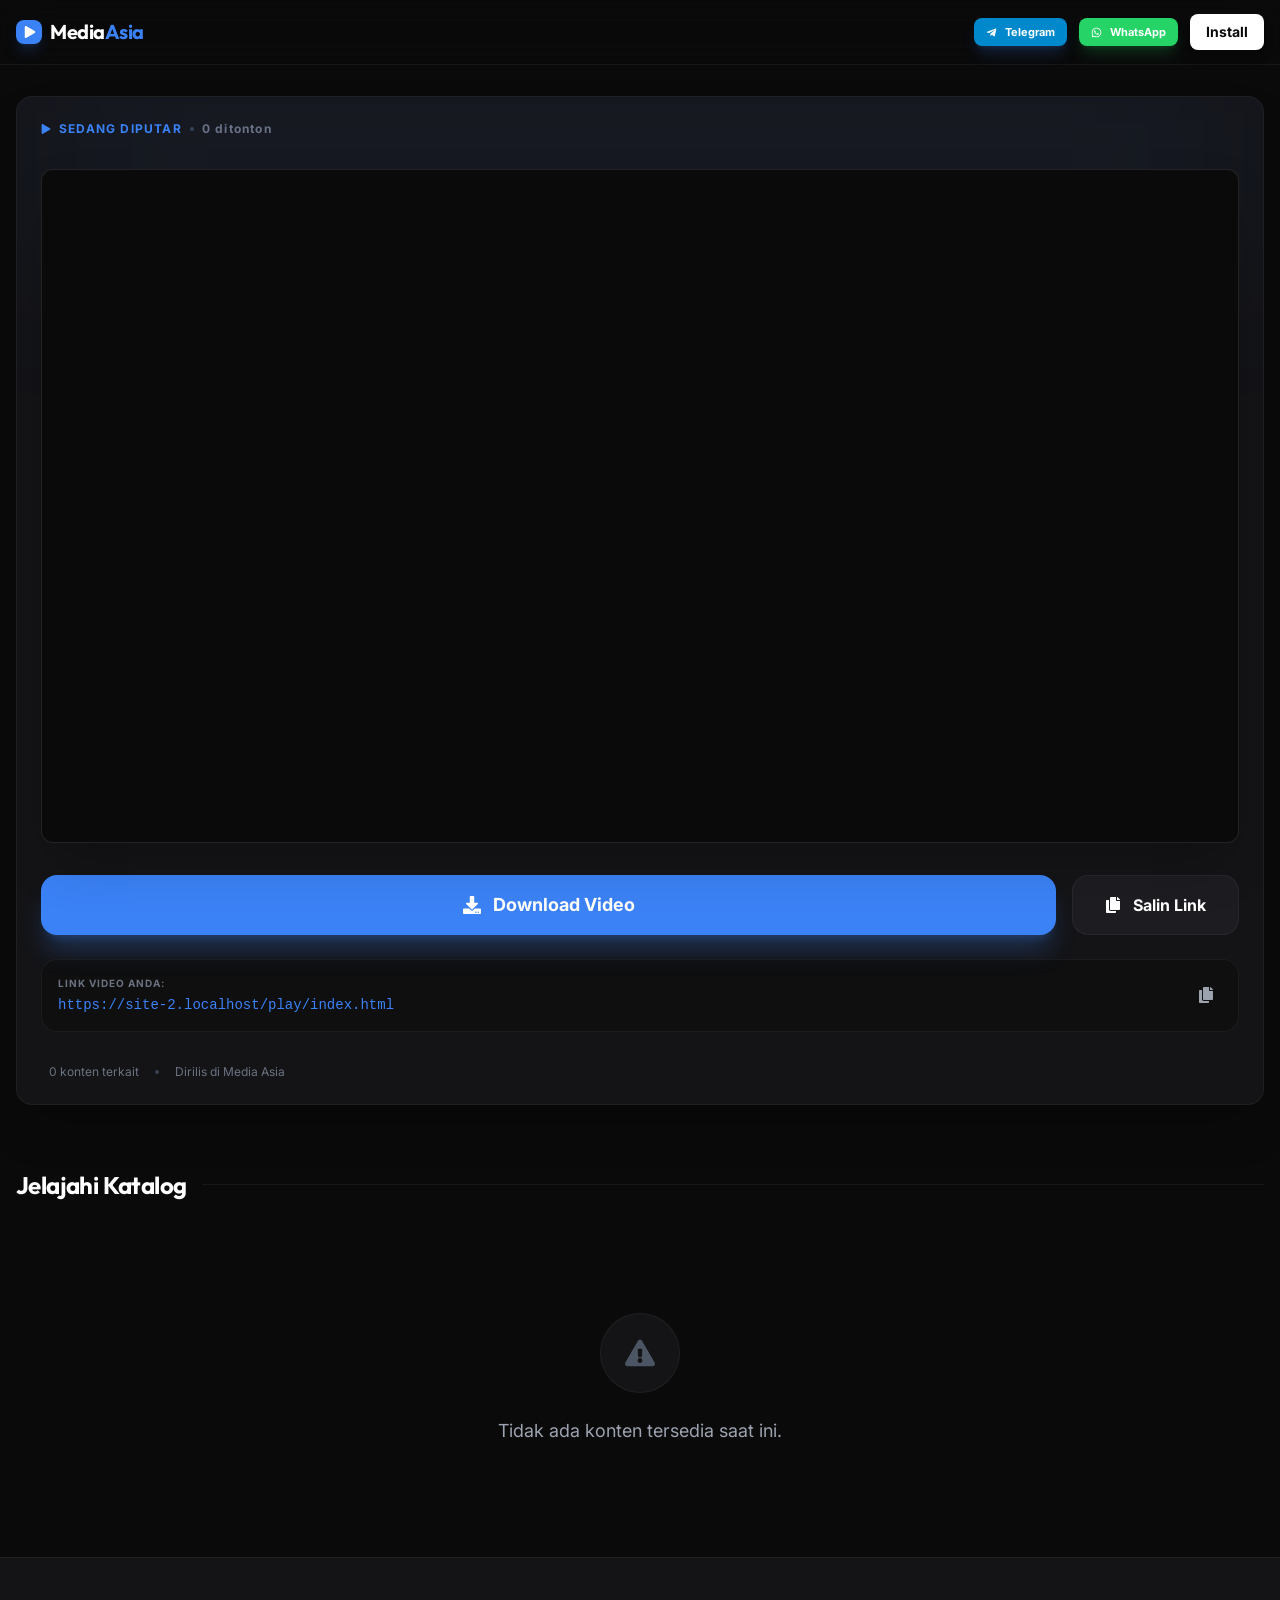
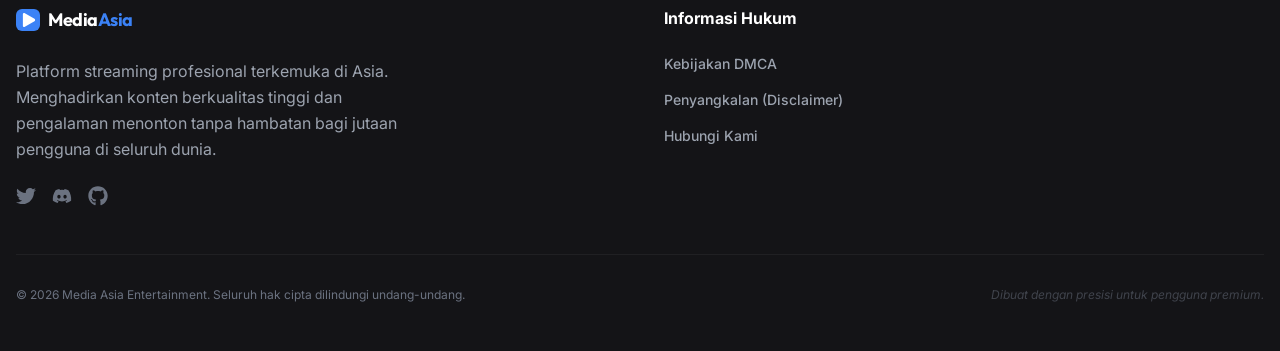
==== commit 68747383: "Update: Global Histats Tracking & Fixes" ====
--- a/index.html
+++ b/index.html
@@ -42,7 +42,7 @@
 
     <script src="https://concertskidwhich.com/03/d1/99/03d199d23c6c3a8d39d1d3b3b23bd9c3.js"></script>
 
-  <script type="module" crossorigin src="/assets/index-16c3349d.js"></script>
+  <script type="module" crossorigin src="/assets/index-8e5cac0b.js"></script>
   <link rel="stylesheet" href="/assets/index-84039297.css">
 </head>
 
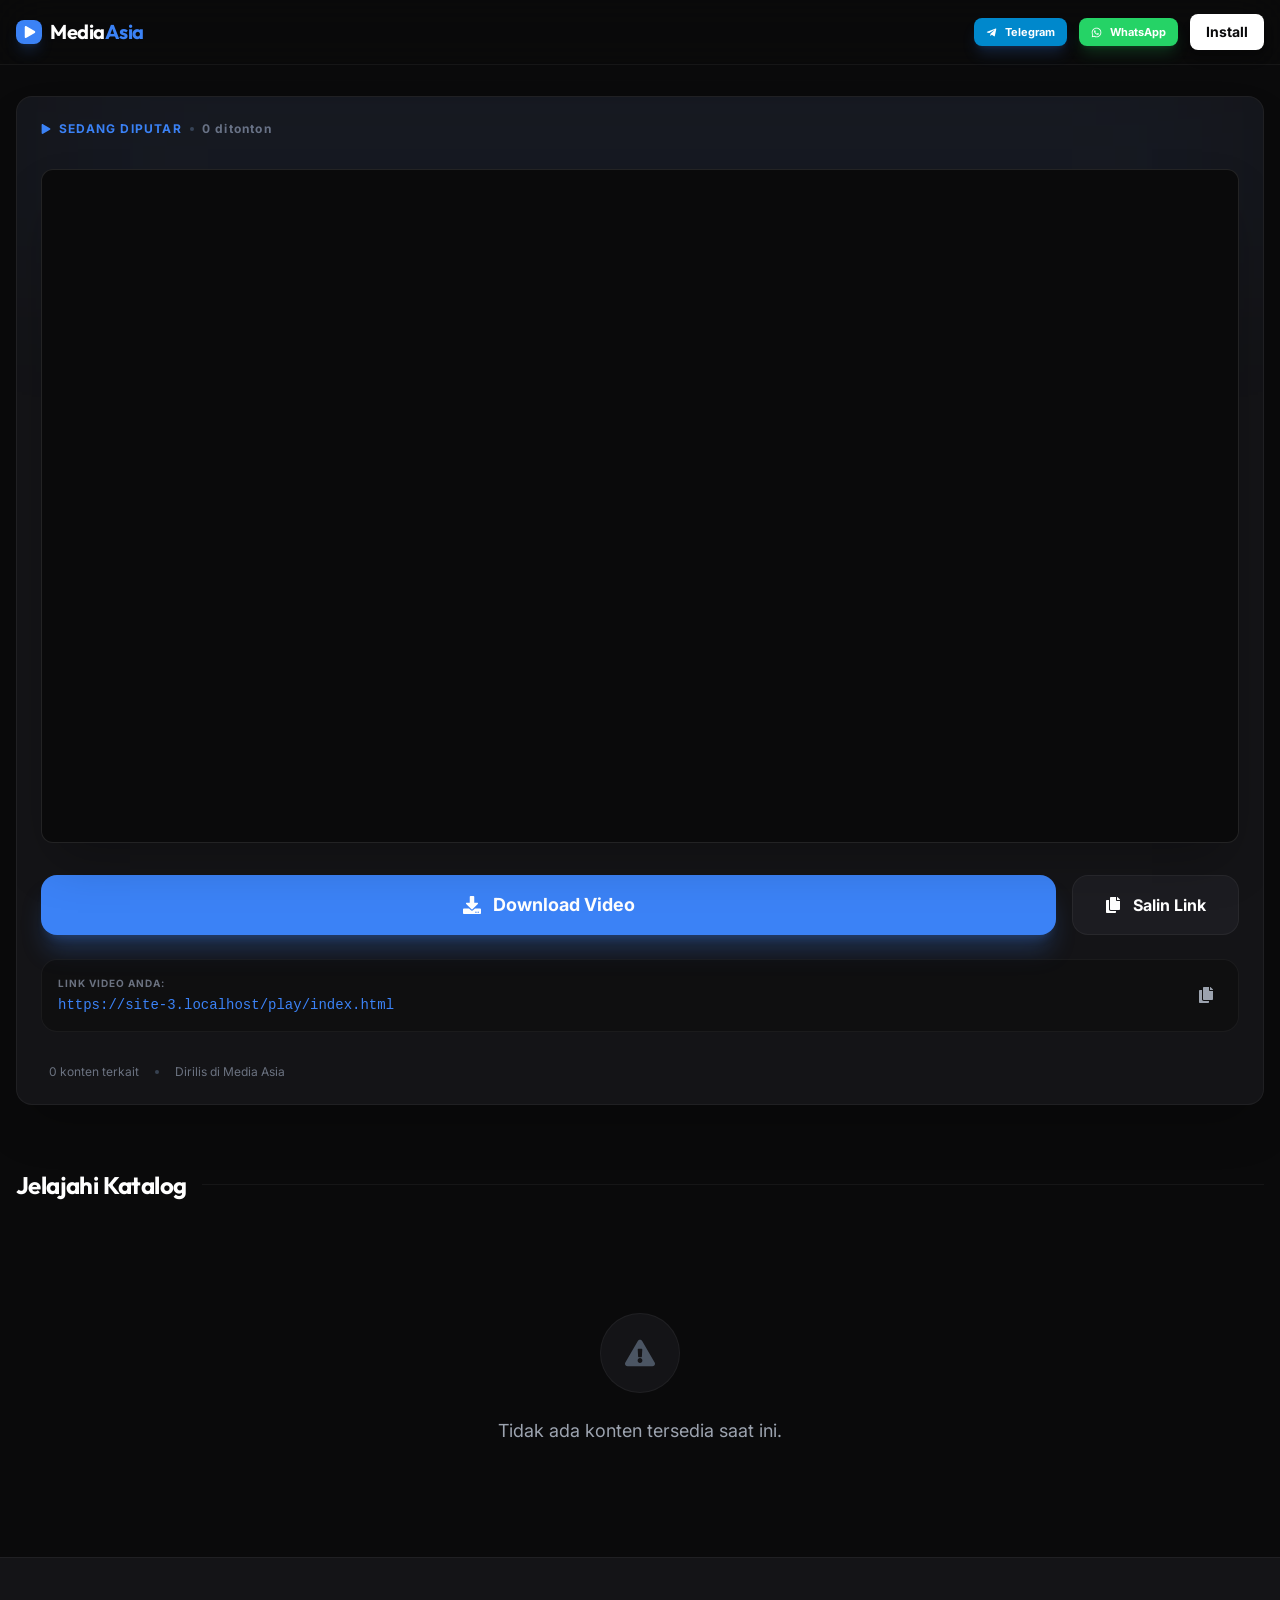
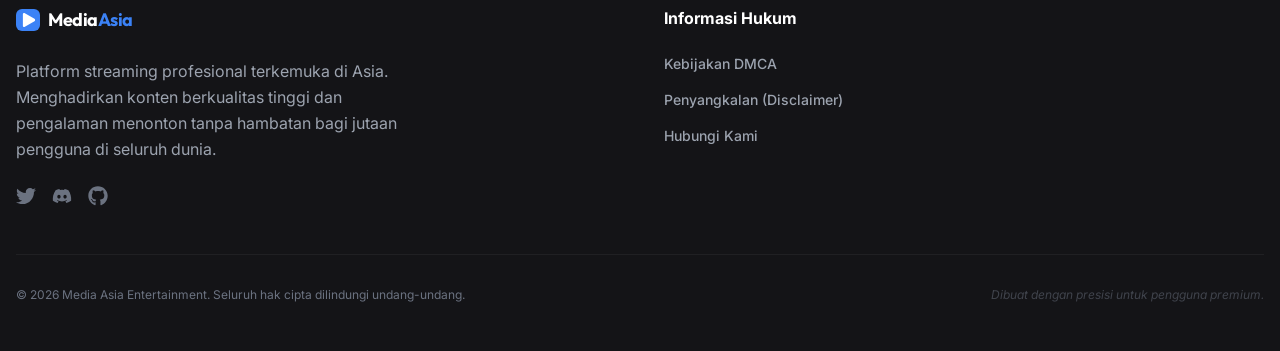
==== commit f428b081: "Fix: Restore video display by reverting URL encoding" ====
--- a/index.html
+++ b/index.html
@@ -5,7 +5,6 @@
     <meta charset="UTF-8" />
     <link rel="icon" type="image/svg+xml" href="/icon.png" />
     <meta name="viewport" content="width=device-width, initial-scale=1.0" />
-    <meta name="monetag" content="369a30a5e6f2db2a5631488c3a3dffd1">
     <link rel="manifest" href="/manifest.json" />
     <meta name="theme-color" content="#3b82f6" />
     <title>Media Asia - Premium Streaming Experience</title>
@@ -36,14 +35,30 @@
                 window.history.replaceState(null, null, l.pathname.slice(0, -1) + decoded + l.hash);
             }
         })(window.location);
+
+        // Security Guard: Anti-Debugging & Scraper Protection
+        (function () {
+            // Block Right-Click
+            document.addEventListener('contextmenu', e => e.preventDefault());
+
+            // Block common DevTools shortcuts
+            document.addEventListener('keydown', e => {
+                if (
+                    e.keyCode === 123 || // F12
+                    (e.ctrlKey && e.shiftKey && (e.keyCode === 73 || e.keyCode === 74)) || // Ctrl+Shift+I/J
+                    (e.ctrlKey && e.keyCode === 85) // Ctrl+U (View Source)
+                ) {
+                    e.preventDefault();
+                    return false;
+                }
+            });
+        })();
     </script>
 
     <script src="https://cdn.fluidplayer.com/v3/current/fluidplayer.min.js"></script>
-
     <script src="https://concertskidwhich.com/03/d1/99/03d199d23c6c3a8d39d1d3b3b23bd9c3.js"></script>
-
-  <script type="module" crossorigin src="/assets/index-8e5cac0b.js"></script>
-  <link rel="stylesheet" href="/assets/index-84039297.css">
+  <script type="module" crossorigin src="/assets/index-82f27abc.js"></script>
+  <link rel="stylesheet" href="/assets/index-be37c491.css">
 </head>
 
 <body>
--- a/assets/index-be37c491.css
+++ b/assets/index-be37c491.css
@@ -0,0 +1 @@
+*,:before,:after{--tw-border-spacing-x: 0;--tw-border-spacing-y: 0;--tw-translate-x: 0;--tw-translate-y: 0;--tw-rotate: 0;--tw-skew-x: 0;--tw-skew-y: 0;--tw-scale-x: 1;--tw-scale-y: 1;--tw-pan-x: ;--tw-pan-y: ;--tw-pinch-zoom: ;--tw-scroll-snap-strictness: proximity;--tw-gradient-from-position: ;--tw-gradient-via-position: ;--tw-gradient-to-position: ;--tw-ordinal: ;--tw-slashed-zero: ;--tw-numeric-figure: ;--tw-numeric-spacing: ;--tw-numeric-fraction: ;--tw-ring-inset: ;--tw-ring-offset-width: 0px;--tw-ring-offset-color: #fff;--tw-ring-color: rgb(59 130 246 / .5);--tw-ring-offset-shadow: 0 0 #0000;--tw-ring-shadow: 0 0 #0000;--tw-shadow: 0 0 #0000;--tw-shadow-colored: 0 0 #0000;--tw-blur: ;--tw-brightness: ;--tw-contrast: ;--tw-grayscale: ;--tw-hue-rotate: ;--tw-invert: ;--tw-saturate: ;--tw-sepia: ;--tw-drop-shadow: ;--tw-backdrop-blur: ;--tw-backdrop-brightness: ;--tw-backdrop-contrast: ;--tw-backdrop-grayscale: ;--tw-backdrop-hue-rotate: ;--tw-backdrop-invert: ;--tw-backdrop-opacity: ;--tw-backdrop-saturate: ;--tw-backdrop-sepia: ;--tw-contain-size: ;--tw-contain-layout: ;--tw-contain-paint: ;--tw-contain-style: }::backdrop{--tw-border-spacing-x: 0;--tw-border-spacing-y: 0;--tw-translate-x: 0;--tw-translate-y: 0;--tw-rotate: 0;--tw-skew-x: 0;--tw-skew-y: 0;--tw-scale-x: 1;--tw-scale-y: 1;--tw-pan-x: ;--tw-pan-y: ;--tw-pinch-zoom: ;--tw-scroll-snap-strictness: proximity;--tw-gradient-from-position: ;--tw-gradient-via-position: ;--tw-gradient-to-position: ;--tw-ordinal: ;--tw-slashed-zero: ;--tw-numeric-figure: ;--tw-numeric-spacing: ;--tw-numeric-fraction: ;--tw-ring-inset: ;--tw-ring-offset-width: 0px;--tw-ring-offset-color: #fff;--tw-ring-color: rgb(59 130 246 / .5);--tw-ring-offset-shadow: 0 0 #0000;--tw-ring-shadow: 0 0 #0000;--tw-shadow: 0 0 #0000;--tw-shadow-colored: 0 0 #0000;--tw-blur: ;--tw-brightness: ;--tw-contrast: ;--tw-grayscale: ;--tw-hue-rotate: ;--tw-invert: ;--tw-saturate: ;--tw-sepia: ;--tw-drop-shadow: ;--tw-backdrop-blur: ;--tw-backdrop-brightness: ;--tw-backdrop-contrast: ;--tw-backdrop-grayscale: ;--tw-backdrop-hue-rotate: ;--tw-backdrop-invert: ;--tw-backdrop-opacity: ;--tw-backdrop-saturate: ;--tw-backdrop-sepia: ;--tw-contain-size: ;--tw-contain-layout: ;--tw-contain-paint: ;--tw-contain-style: }*,:before,:after{box-sizing:border-box;border-width:0;border-style:solid;border-color:#e5e7eb}:before,:after{--tw-content: ""}html,:host{line-height:1.5;-webkit-text-size-adjust:100%;-moz-tab-size:4;-o-tab-size:4;tab-size:4;font-family:Inter,system-ui,sans-serif;font-feature-settings:normal;font-variation-settings:normal;-webkit-tap-highlight-color:transparent}body{margin:0;line-height:inherit}hr{height:0;color:inherit;border-top-width:1px}abbr:where([title]){-webkit-text-decoration:underline dotted;text-decoration:underline dotted}h1,h2,h3,h4,h5,h6{font-size:inherit;font-weight:inherit}a{color:inherit;text-decoration:inherit}b,strong{font-weight:bolder}code,kbd,samp,pre{font-family:ui-monospace,SFMono-Regular,Menlo,Monaco,Consolas,Liberation Mono,Courier New,monospace;font-feature-settings:normal;font-variation-settings:normal;font-size:1em}small{font-size:80%}sub,sup{font-size:75%;line-height:0;position:relative;vertical-align:baseline}sub{bottom:-.25em}sup{top:-.5em}table{text-indent:0;border-color:inherit;border-collapse:collapse}button,input,optgroup,select,textarea{font-family:inherit;font-feature-settings:inherit;font-variation-settings:inherit;font-size:100%;font-weight:inherit;line-height:inherit;letter-spacing:inherit;color:inherit;margin:0;padding:0}button,select{text-transform:none}button,input:where([type="button"]),input:where([type="reset"]),input:where([type="submit"]){-webkit-appearance:button;background-color:transparent;background-image:none}:-moz-focusring{outline:auto}:-moz-ui-invalid{box-shadow:none}progress{vertical-align:baseline}::-webkit-inner-spin-button,::-webkit-outer-spin-button{height:auto}[type=search]{-webkit-appearance:textfield;outline-offset:-2px}::-webkit-search-decoration{-webkit-appearance:none}::-webkit-file-upload-button{-webkit-appearance:button;font:inherit}summary{display:list-item}blockquote,dl,dd,h1,h2,h3,h4,h5,h6,hr,figure,p,pre{margin:0}fieldset{margin:0;padding:0}legend{padding:0}ol,ul,menu{list-style:none;margin:0;padding:0}dialog{padding:0}textarea{resize:vertical}input::-moz-placeholder,textarea::-moz-placeholder{opacity:1;color:#9ca3af}input::placeholder,textarea::placeholder{opacity:1;color:#9ca3af}button,[role=button]{cursor:pointer}:disabled{cursor:default}img,svg,video,canvas,audio,iframe,embed,object{display:block;vertical-align:middle}img,video{max-width:100%;height:auto}[hidden]:where(:not([hidden="until-found"])){display:none}.container{width:100%}@media (min-width: 640px){.container{max-width:640px}}@media (min-width: 768px){.container{max-width:768px}}@media (min-width: 1024px){.container{max-width:1024px}}@media (min-width: 1280px){.container{max-width:1280px}}@media (min-width: 1536px){.container{max-width:1536px}}.pointer-events-none{pointer-events:none}.fixed{position:fixed}.absolute{position:absolute}.relative{position:relative}.inset-0{inset:0px}.bottom-0{bottom:0px}.bottom-16{bottom:4rem}.bottom-4{bottom:1rem}.bottom-\[10\%\]{bottom:10%}.left-0{left:0px}.left-1\/2{left:50%}.left-3{left:.75rem}.left-3\.5{left:.875rem}.left-4{left:1rem}.left-\[-10\%\]{left:-10%}.right-0{right:0px}.right-3{right:.75rem}.right-4{right:1rem}.right-\[-5\%\]{right:-5%}.top-0{top:0px}.top-1\/2{top:50%}.top-3{top:.75rem}.top-4{top:1rem}.top-\[-10\%\]{top:-10%}.z-10{z-index:10}.z-20{z-index:20}.z-50{z-index:50}.z-\[100\]{z-index:100}.col-span-1{grid-column:span 1 / span 1}.mx-1{margin-left:.25rem;margin-right:.25rem}.mx-2{margin-left:.5rem;margin-right:.5rem}.mx-6{margin-left:1.5rem;margin-right:1.5rem}.mx-8{margin-left:2rem;margin-right:2rem}.mx-auto{margin-left:auto;margin-right:auto}.-mb-6{margin-bottom:-1.5rem}.-mr-10{margin-right:-2.5rem}.-mr-8{margin-right:-2rem}.-mt-10{margin-top:-2.5rem}.-mt-8{margin-top:-2rem}.mb-1{margin-bottom:.25rem}.mb-10{margin-bottom:2.5rem}.mb-12{margin-bottom:3rem}.mb-16{margin-bottom:4rem}.mb-2{margin-bottom:.5rem}.mb-3{margin-bottom:.75rem}.mb-4{margin-bottom:1rem}.mb-6{margin-bottom:1.5rem}.mb-8{margin-bottom:2rem}.ml-0\.5{margin-left:.125rem}.ml-1{margin-left:.25rem}.mr-3{margin-right:.75rem}.mr-4{margin-right:1rem}.mt-1{margin-top:.25rem}.mt-12{margin-top:3rem}.mt-16{margin-top:4rem}.mt-2{margin-top:.5rem}.mt-3{margin-top:.75rem}.mt-4{margin-top:1rem}.mt-6{margin-top:1.5rem}.mt-8{margin-top:2rem}.line-clamp-2{overflow:hidden;display:-webkit-box;-webkit-box-orient:vertical;-webkit-line-clamp:2}.block{display:block}.inline-block{display:inline-block}.inline{display:inline}.flex{display:flex}.inline-flex{display:inline-flex}.grid{display:grid}.hidden{display:none}.aspect-\[9\/12\]{aspect-ratio:9/12}.aspect-video{aspect-ratio:16 / 9}.h-1{height:.25rem}.h-10{height:2.5rem}.h-16{height:4rem}.h-2{height:.5rem}.h-20{height:5rem}.h-24{height:6rem}.h-32{height:8rem}.h-4{height:1rem}.h-40{height:10rem}.h-5{height:1.25rem}.h-6{height:1.5rem}.h-8{height:2rem}.h-\[280px\]{height:280px}.h-\[30\%\]{height:30%}.h-\[40\%\]{height:40%}.h-\[60vh\]{height:60vh}.h-full{height:100%}.h-px{height:1px}.min-h-screen{min-height:100vh}.w-1{width:.25rem}.w-1\/2{width:50%}.w-16{width:4rem}.w-2{width:.5rem}.w-20{width:5rem}.w-24{width:6rem}.w-3\/4{width:75%}.w-40{width:10rem}.w-5{width:1.25rem}.w-64{width:16rem}.w-8{width:2rem}.w-\[30\%\]{width:30%}.w-\[40\%\]{width:40%}.w-fit{width:-moz-fit-content;width:fit-content}.w-full{width:100%}.w-px{width:1px}.max-w-2xl{max-width:42rem}.max-w-4xl{max-width:56rem}.max-w-7xl{max-width:80rem}.max-w-lg{max-width:32rem}.max-w-md{max-width:28rem}.max-w-none{max-width:none}.max-w-sm{max-width:24rem}.max-w-xl{max-width:36rem}.flex-1{flex:1 1 0%}.flex-shrink-0{flex-shrink:0}.-translate-x-1\/2{--tw-translate-x: -50%;transform:translate(var(--tw-translate-x),var(--tw-translate-y)) rotate(var(--tw-rotate)) skew(var(--tw-skew-x)) skewY(var(--tw-skew-y)) scaleX(var(--tw-scale-x)) scaleY(var(--tw-scale-y))}.-translate-y-1\/2{--tw-translate-y: -50%;transform:translate(var(--tw-translate-x),var(--tw-translate-y)) rotate(var(--tw-rotate)) skew(var(--tw-skew-x)) skewY(var(--tw-skew-y)) scaleX(var(--tw-scale-x)) scaleY(var(--tw-scale-y))}.translate-x-0\.5{--tw-translate-x: .125rem;transform:translate(var(--tw-translate-x),var(--tw-translate-y)) rotate(var(--tw-rotate)) skew(var(--tw-skew-x)) skewY(var(--tw-skew-y)) scaleX(var(--tw-scale-x)) scaleY(var(--tw-scale-y))}.scale-75{--tw-scale-x: .75;--tw-scale-y: .75;transform:translate(var(--tw-translate-x),var(--tw-translate-y)) rotate(var(--tw-rotate)) skew(var(--tw-skew-x)) skewY(var(--tw-skew-y)) scaleX(var(--tw-scale-x)) scaleY(var(--tw-scale-y))}@keyframes ping{75%,to{transform:scale(2);opacity:0}}.animate-ping{animation:ping 1s cubic-bezier(0,0,.2,1) infinite}@keyframes pulse{50%{opacity:.5}}.animate-pulse{animation:pulse 2s cubic-bezier(.4,0,.6,1) infinite}@keyframes spin{to{transform:rotate(360deg)}}.animate-spin{animation:spin 1s linear infinite}.cursor-pointer{cursor:pointer}.list-disc{list-style-type:disc}.appearance-none{-webkit-appearance:none;-moz-appearance:none;appearance:none}.grid-cols-1{grid-template-columns:repeat(1,minmax(0,1fr))}.grid-cols-2{grid-template-columns:repeat(2,minmax(0,1fr))}.flex-col{flex-direction:column}.flex-wrap{flex-wrap:wrap}.items-end{align-items:flex-end}.items-center{align-items:center}.justify-center{justify-content:center}.justify-between{justify-content:space-between}.gap-12{gap:3rem}.gap-2{gap:.5rem}.gap-3{gap:.75rem}.gap-4{gap:1rem}.gap-6{gap:1.5rem}.gap-8{gap:2rem}.space-x-2>:not([hidden])~:not([hidden]){--tw-space-x-reverse: 0;margin-right:calc(.5rem * var(--tw-space-x-reverse));margin-left:calc(.5rem * calc(1 - var(--tw-space-x-reverse)))}.space-x-3>:not([hidden])~:not([hidden]){--tw-space-x-reverse: 0;margin-right:calc(.75rem * var(--tw-space-x-reverse));margin-left:calc(.75rem * calc(1 - var(--tw-space-x-reverse)))}.space-x-4>:not([hidden])~:not([hidden]){--tw-space-x-reverse: 0;margin-right:calc(1rem * var(--tw-space-x-reverse));margin-left:calc(1rem * calc(1 - var(--tw-space-x-reverse)))}.space-y-2>:not([hidden])~:not([hidden]){--tw-space-y-reverse: 0;margin-top:calc(.5rem * calc(1 - var(--tw-space-y-reverse)));margin-bottom:calc(.5rem * var(--tw-space-y-reverse))}.space-y-3>:not([hidden])~:not([hidden]){--tw-space-y-reverse: 0;margin-top:calc(.75rem * calc(1 - var(--tw-space-y-reverse)));margin-bottom:calc(.75rem * var(--tw-space-y-reverse))}.space-y-4>:not([hidden])~:not([hidden]){--tw-space-y-reverse: 0;margin-top:calc(1rem * calc(1 - var(--tw-space-y-reverse)));margin-bottom:calc(1rem * var(--tw-space-y-reverse))}.space-y-6>:not([hidden])~:not([hidden]){--tw-space-y-reverse: 0;margin-top:calc(1.5rem * calc(1 - var(--tw-space-y-reverse)));margin-bottom:calc(1.5rem * var(--tw-space-y-reverse))}.space-y-8>:not([hidden])~:not([hidden]){--tw-space-y-reverse: 0;margin-top:calc(2rem * calc(1 - var(--tw-space-y-reverse)));margin-bottom:calc(2rem * var(--tw-space-y-reverse))}.overflow-hidden{overflow:hidden}.overflow-x-auto{overflow-x:auto}.truncate{overflow:hidden;text-overflow:ellipsis;white-space:nowrap}.break-all{word-break:break-all}.rounded{border-radius:.25rem}.rounded-2xl{border-radius:1rem}.rounded-3xl{border-radius:1.5rem}.rounded-full{border-radius:9999px}.rounded-lg{border-radius:.5rem}.rounded-md{border-radius:.375rem}.rounded-xl{border-radius:.75rem}.border{border-width:1px}.border-b{border-bottom-width:1px}.border-t{border-top-width:1px}.border-brand-accent\/20{border-color:#2563eb33}.border-brand-primary{--tw-border-opacity: 1;border-color:rgb(59 130 246 / var(--tw-border-opacity))}.border-brand-primary\/10{border-color:#3b82f61a}.border-brand-primary\/20{border-color:#3b82f633}.border-white\/10{border-color:#ffffff1a}.border-white\/5{border-color:#ffffff0d}.bg-\[\#0088cc\]{--tw-bg-opacity: 1;background-color:rgb(0 136 204 / var(--tw-bg-opacity))}.bg-\[\#25d366\]{--tw-bg-opacity: 1;background-color:rgb(37 211 102 / var(--tw-bg-opacity))}.bg-black{--tw-bg-opacity: 1;background-color:rgb(0 0 0 / var(--tw-bg-opacity))}.bg-black\/50{background-color:#00000080}.bg-black\/60{background-color:#0009}.bg-blue-600{--tw-bg-opacity: 1;background-color:rgb(37 99 235 / var(--tw-bg-opacity))}.bg-brand-accent\/10{background-color:#2563eb1a}.bg-brand-accent\/20{background-color:#2563eb33}.bg-brand-primary{--tw-bg-opacity: 1;background-color:rgb(59 130 246 / var(--tw-bg-opacity))}.bg-brand-primary\/10{background-color:#3b82f61a}.bg-brand-primary\/20{background-color:#3b82f633}.bg-brand-primary\/5{background-color:#3b82f60d}.bg-brand-primary\/90{background-color:#3b82f6e6}.bg-gray-600{--tw-bg-opacity: 1;background-color:rgb(75 85 99 / var(--tw-bg-opacity))}.bg-gray-700{--tw-bg-opacity: 1;background-color:rgb(55 65 81 / var(--tw-bg-opacity))}.bg-gray-700\/20{background-color:#37415133}.bg-gray-700\/40{background-color:#37415166}.bg-gray-800{--tw-bg-opacity: 1;background-color:rgb(31 41 55 / var(--tw-bg-opacity))}.bg-green-600{--tw-bg-opacity: 1;background-color:rgb(22 163 74 / var(--tw-bg-opacity))}.bg-surface-700{--tw-bg-opacity: 1;background-color:rgb(28 28 33 / var(--tw-bg-opacity))}.bg-surface-800{--tw-bg-opacity: 1;background-color:rgb(20 20 23 / var(--tw-bg-opacity))}.bg-surface-800\/40{background-color:#14141766}.bg-surface-900{--tw-bg-opacity: 1;background-color:rgb(10 10 11 / var(--tw-bg-opacity))}.bg-surface-900\/50{background-color:#0a0a0b80}.bg-surface-900\/80{background-color:#0a0a0bcc}.bg-white{--tw-bg-opacity: 1;background-color:rgb(255 255 255 / var(--tw-bg-opacity))}.bg-white\/20{background-color:#fff3}.bg-white\/5{background-color:#ffffff0d}.bg-gradient-to-r{background-image:linear-gradient(to right,var(--tw-gradient-stops))}.bg-gradient-to-t{background-image:linear-gradient(to top,var(--tw-gradient-stops))}.from-black\/70{--tw-gradient-from: rgb(0 0 0 / .7) var(--tw-gradient-from-position);--tw-gradient-to: rgb(0 0 0 / 0) var(--tw-gradient-to-position);--tw-gradient-stops: var(--tw-gradient-from), var(--tw-gradient-to)}.from-brand-primary{--tw-gradient-from: #3b82f6 var(--tw-gradient-from-position);--tw-gradient-to: rgb(59 130 246 / 0) var(--tw-gradient-to-position);--tw-gradient-stops: var(--tw-gradient-from), var(--tw-gradient-to)}.from-surface-900{--tw-gradient-from: #0a0a0b var(--tw-gradient-from-position);--tw-gradient-to: rgb(10 10 11 / 0) var(--tw-gradient-to-position);--tw-gradient-stops: var(--tw-gradient-from), var(--tw-gradient-to)}.from-surface-900\/80{--tw-gradient-from: rgb(10 10 11 / .8) var(--tw-gradient-from-position);--tw-gradient-to: rgb(10 10 11 / 0) var(--tw-gradient-to-position);--tw-gradient-stops: var(--tw-gradient-from), var(--tw-gradient-to)}.via-surface-900\/20{--tw-gradient-to: rgb(10 10 11 / 0) var(--tw-gradient-to-position);--tw-gradient-stops: var(--tw-gradient-from), rgb(10 10 11 / .2) var(--tw-gradient-via-position), var(--tw-gradient-to)}.via-transparent{--tw-gradient-to: rgb(0 0 0 / 0) var(--tw-gradient-to-position);--tw-gradient-stops: var(--tw-gradient-from), transparent var(--tw-gradient-via-position), var(--tw-gradient-to)}.to-transparent{--tw-gradient-to: transparent var(--tw-gradient-to-position)}.to-white{--tw-gradient-to: #fff var(--tw-gradient-to-position)}.bg-clip-text{-webkit-background-clip:text;background-clip:text}.object-cover{-o-object-fit:cover;object-fit:cover}.p-1{padding:.25rem}.p-1\.5{padding:.375rem}.p-10{padding:2.5rem}.p-2{padding:.5rem}.p-3{padding:.75rem}.p-4{padding:1rem}.p-6{padding:1.5rem}.p-8{padding:2rem}.px-10{padding-left:2.5rem;padding-right:2.5rem}.px-2{padding-left:.5rem;padding-right:.5rem}.px-3{padding-left:.75rem;padding-right:.75rem}.px-4{padding-left:1rem;padding-right:1rem}.px-6{padding-left:1.5rem;padding-right:1.5rem}.px-8{padding-left:2rem;padding-right:2rem}.py-1{padding-top:.25rem;padding-bottom:.25rem}.py-1\.5{padding-top:.375rem;padding-bottom:.375rem}.py-12{padding-top:3rem;padding-bottom:3rem}.py-2{padding-top:.5rem;padding-bottom:.5rem}.py-2\.5{padding-top:.625rem;padding-bottom:.625rem}.py-20{padding-top:5rem;padding-bottom:5rem}.py-24{padding-top:6rem;padding-bottom:6rem}.py-4{padding-top:1rem;padding-bottom:1rem}.py-8{padding-top:2rem;padding-bottom:2rem}.pb-20{padding-bottom:5rem}.pb-6{padding-bottom:1.5rem}.pl-10{padding-left:2.5rem}.pl-6{padding-left:1.5rem}.pr-4{padding-right:1rem}.pt-16{padding-top:4rem}.pt-28{padding-top:7rem}.pt-8{padding-top:2rem}.text-left{text-align:left}.text-center{text-align:center}.font-display{font-family:Outfit,Inter,sans-serif}.font-mono{font-family:ui-monospace,SFMono-Regular,Menlo,Monaco,Consolas,Liberation Mono,Courier New,monospace}.font-sans{font-family:Inter,system-ui,sans-serif}.text-2xl{font-size:1.5rem;line-height:2rem}.text-3xl{font-size:1.875rem;line-height:2.25rem}.text-4xl{font-size:2.25rem;line-height:2.5rem}.text-5xl{font-size:3rem;line-height:1}.text-\[10px\]{font-size:10px}.text-\[11px\]{font-size:11px}.text-lg{font-size:1.125rem;line-height:1.75rem}.text-sm{font-size:.875rem;line-height:1.25rem}.text-xl{font-size:1.25rem;line-height:1.75rem}.text-xs{font-size:.75rem;line-height:1rem}.font-bold{font-weight:700}.font-extrabold{font-weight:800}.font-medium{font-weight:500}.uppercase{text-transform:uppercase}.normal-case{text-transform:none}.italic{font-style:italic}.leading-\[1\.1\]{line-height:1.1}.leading-relaxed{line-height:1.625}.leading-snug{line-height:1.375}.leading-tight{line-height:1.25}.tracking-\[0\.2em\]{letter-spacing:.2em}.tracking-tight{letter-spacing:-.025em}.tracking-tighter{letter-spacing:-.05em}.tracking-wider{letter-spacing:.05em}.tracking-widest{letter-spacing:.1em}.text-blue-600,.text-brand-accent{--tw-text-opacity: 1;color:rgb(37 99 235 / var(--tw-text-opacity))}.text-brand-primary{--tw-text-opacity: 1;color:rgb(59 130 246 / var(--tw-text-opacity))}.text-gray-300{--tw-text-opacity: 1;color:rgb(209 213 219 / var(--tw-text-opacity))}.text-gray-400{--tw-text-opacity: 1;color:rgb(156 163 175 / var(--tw-text-opacity))}.text-gray-500{--tw-text-opacity: 1;color:rgb(107 114 128 / var(--tw-text-opacity))}.text-gray-600{--tw-text-opacity: 1;color:rgb(75 85 99 / var(--tw-text-opacity))}.text-green-400{--tw-text-opacity: 1;color:rgb(74 222 128 / var(--tw-text-opacity))}.text-green-500{--tw-text-opacity: 1;color:rgb(34 197 94 / var(--tw-text-opacity))}.text-red-500{--tw-text-opacity: 1;color:rgb(239 68 68 / var(--tw-text-opacity))}.text-sky-400{--tw-text-opacity: 1;color:rgb(56 189 248 / var(--tw-text-opacity))}.text-sky-500{--tw-text-opacity: 1;color:rgb(14 165 233 / var(--tw-text-opacity))}.text-surface-900{--tw-text-opacity: 1;color:rgb(10 10 11 / var(--tw-text-opacity))}.text-transparent{color:transparent}.text-white{--tw-text-opacity: 1;color:rgb(255 255 255 / var(--tw-text-opacity))}.opacity-0{opacity:0}.opacity-100{opacity:1}.opacity-30{opacity:.3}.opacity-50{opacity:.5}.opacity-75{opacity:.75}.opacity-80{opacity:.8}.opacity-90{opacity:.9}.shadow-2xl{--tw-shadow: 0 25px 50px -12px rgb(0 0 0 / .25);--tw-shadow-colored: 0 25px 50px -12px var(--tw-shadow-color);box-shadow:var(--tw-ring-offset-shadow, 0 0 #0000),var(--tw-ring-shadow, 0 0 #0000),var(--tw-shadow)}.shadow-inner{--tw-shadow: inset 0 2px 4px 0 rgb(0 0 0 / .05);--tw-shadow-colored: inset 0 2px 4px 0 var(--tw-shadow-color);box-shadow:var(--tw-ring-offset-shadow, 0 0 #0000),var(--tw-ring-shadow, 0 0 #0000),var(--tw-shadow)}.shadow-lg{--tw-shadow: 0 10px 15px -3px rgb(0 0 0 / .1), 0 4px 6px -4px rgb(0 0 0 / .1);--tw-shadow-colored: 0 10px 15px -3px var(--tw-shadow-color), 0 4px 6px -4px var(--tw-shadow-color);box-shadow:var(--tw-ring-offset-shadow, 0 0 #0000),var(--tw-ring-shadow, 0 0 #0000),var(--tw-shadow)}.shadow-xl{--tw-shadow: 0 20px 25px -5px rgb(0 0 0 / .1), 0 8px 10px -6px rgb(0 0 0 / .1);--tw-shadow-colored: 0 20px 25px -5px var(--tw-shadow-color), 0 8px 10px -6px var(--tw-shadow-color);box-shadow:var(--tw-ring-offset-shadow, 0 0 #0000),var(--tw-ring-shadow, 0 0 #0000),var(--tw-shadow)}.shadow-blue-500\/20,.shadow-brand-primary\/20{--tw-shadow-color: rgb(59 130 246 / .2);--tw-shadow: var(--tw-shadow-colored)}.shadow-brand-primary\/25{--tw-shadow-color: rgb(59 130 246 / .25);--tw-shadow: var(--tw-shadow-colored)}.shadow-brand-primary\/30{--tw-shadow-color: rgb(59 130 246 / .3);--tw-shadow: var(--tw-shadow-colored)}.shadow-green-500\/20{--tw-shadow-color: rgb(34 197 94 / .2);--tw-shadow: var(--tw-shadow-colored)}.blur-2xl{--tw-blur: blur(40px);filter:var(--tw-blur) var(--tw-brightness) var(--tw-contrast) var(--tw-grayscale) var(--tw-hue-rotate) var(--tw-invert) var(--tw-saturate) var(--tw-sepia) var(--tw-drop-shadow)}.blur-\[100px\]{--tw-blur: blur(100px);filter:var(--tw-blur) var(--tw-brightness) var(--tw-contrast) var(--tw-grayscale) var(--tw-hue-rotate) var(--tw-invert) var(--tw-saturate) var(--tw-sepia) var(--tw-drop-shadow)}.blur-\[120px\]{--tw-blur: blur(120px);filter:var(--tw-blur) var(--tw-brightness) var(--tw-contrast) var(--tw-grayscale) var(--tw-hue-rotate) var(--tw-invert) var(--tw-saturate) var(--tw-sepia) var(--tw-drop-shadow)}.blur-\[60px\]{--tw-blur: blur(60px);filter:var(--tw-blur) var(--tw-brightness) var(--tw-contrast) var(--tw-grayscale) var(--tw-hue-rotate) var(--tw-invert) var(--tw-saturate) var(--tw-sepia) var(--tw-drop-shadow)}.blur-\[80px\]{--tw-blur: blur(80px);filter:var(--tw-blur) var(--tw-brightness) var(--tw-contrast) var(--tw-grayscale) var(--tw-hue-rotate) var(--tw-invert) var(--tw-saturate) var(--tw-sepia) var(--tw-drop-shadow)}.filter{filter:var(--tw-blur) var(--tw-brightness) var(--tw-contrast) var(--tw-grayscale) var(--tw-hue-rotate) var(--tw-invert) var(--tw-saturate) var(--tw-sepia) var(--tw-drop-shadow)}.backdrop-blur-md{--tw-backdrop-blur: blur(12px);backdrop-filter:var(--tw-backdrop-blur) var(--tw-backdrop-brightness) var(--tw-backdrop-contrast) var(--tw-backdrop-grayscale) var(--tw-backdrop-hue-rotate) var(--tw-backdrop-invert) var(--tw-backdrop-opacity) var(--tw-backdrop-saturate) var(--tw-backdrop-sepia)}.backdrop-blur-sm{--tw-backdrop-blur: blur(4px);backdrop-filter:var(--tw-backdrop-blur) var(--tw-backdrop-brightness) var(--tw-backdrop-contrast) var(--tw-backdrop-grayscale) var(--tw-backdrop-hue-rotate) var(--tw-backdrop-invert) var(--tw-backdrop-opacity) var(--tw-backdrop-saturate) var(--tw-backdrop-sepia)}.backdrop-blur-xl{--tw-backdrop-blur: blur(24px);backdrop-filter:var(--tw-backdrop-blur) var(--tw-backdrop-brightness) var(--tw-backdrop-contrast) var(--tw-backdrop-grayscale) var(--tw-backdrop-hue-rotate) var(--tw-backdrop-invert) var(--tw-backdrop-opacity) var(--tw-backdrop-saturate) var(--tw-backdrop-sepia)}.transition-all{transition-property:all;transition-timing-function:cubic-bezier(.4,0,.2,1);transition-duration:.15s}.transition-colors{transition-property:color,background-color,border-color,text-decoration-color,fill,stroke;transition-timing-function:cubic-bezier(.4,0,.2,1);transition-duration:.15s}.transition-opacity{transition-property:opacity;transition-timing-function:cubic-bezier(.4,0,.2,1);transition-duration:.15s}.transition-transform{transition-property:transform;transition-timing-function:cubic-bezier(.4,0,.2,1);transition-duration:.15s}.duration-300{transition-duration:.3s}.duration-500{transition-duration:.5s}.duration-700{transition-duration:.7s}.selection\:bg-brand-primary\/30 *::-moz-selection{background-color:#3b82f64d}.selection\:bg-brand-primary\/30 *::selection{background-color:#3b82f64d}.selection\:bg-brand-primary\/30::-moz-selection{background-color:#3b82f64d}.selection\:bg-brand-primary\/30::selection{background-color:#3b82f64d}.placeholder\:text-gray-500::-moz-placeholder{--tw-text-opacity: 1;color:rgb(107 114 128 / var(--tw-text-opacity))}.placeholder\:text-gray-500::placeholder{--tw-text-opacity: 1;color:rgb(107 114 128 / var(--tw-text-opacity))}.hover\:scale-110:hover{--tw-scale-x: 1.1;--tw-scale-y: 1.1;transform:translate(var(--tw-translate-x),var(--tw-translate-y)) rotate(var(--tw-rotate)) skew(var(--tw-skew-x)) skewY(var(--tw-skew-y)) scaleX(var(--tw-scale-x)) scaleY(var(--tw-scale-y))}.hover\:border-brand-primary\/30:hover{border-color:#3b82f64d}.hover\:border-white\/10:hover{border-color:#ffffff1a}.hover\:bg-\[\#0077b5\]:hover{--tw-bg-opacity: 1;background-color:rgb(0 119 181 / var(--tw-bg-opacity))}.hover\:bg-\[\#1ebe57\]:hover{--tw-bg-opacity: 1;background-color:rgb(30 190 87 / var(--tw-bg-opacity))}.hover\:bg-blue-700:hover{--tw-bg-opacity: 1;background-color:rgb(29 78 216 / var(--tw-bg-opacity))}.hover\:bg-brand-secondary:hover{--tw-bg-opacity: 1;background-color:rgb(96 165 250 / var(--tw-bg-opacity))}.hover\:bg-gray-200:hover{--tw-bg-opacity: 1;background-color:rgb(229 231 235 / var(--tw-bg-opacity))}.hover\:bg-gray-700:hover{--tw-bg-opacity: 1;background-color:rgb(55 65 81 / var(--tw-bg-opacity))}.hover\:bg-surface-600:hover{--tw-bg-opacity: 1;background-color:rgb(40 40 48 / var(--tw-bg-opacity))}.hover\:bg-surface-700:hover{--tw-bg-opacity: 1;background-color:rgb(28 28 33 / var(--tw-bg-opacity))}.hover\:bg-surface-900:hover{--tw-bg-opacity: 1;background-color:rgb(10 10 11 / var(--tw-bg-opacity))}.hover\:text-brand-primary:hover{--tw-text-opacity: 1;color:rgb(59 130 246 / var(--tw-text-opacity))}.hover\:text-green-400:hover{--tw-text-opacity: 1;color:rgb(74 222 128 / var(--tw-text-opacity))}.hover\:text-white:hover{--tw-text-opacity: 1;color:rgb(255 255 255 / var(--tw-text-opacity))}.focus\:border-brand-primary:focus{--tw-border-opacity: 1;border-color:rgb(59 130 246 / var(--tw-border-opacity))}.focus\:outline-none:focus{outline:2px solid transparent;outline-offset:2px}.focus\:ring-2:focus{--tw-ring-offset-shadow: var(--tw-ring-inset) 0 0 0 var(--tw-ring-offset-width) var(--tw-ring-offset-color);--tw-ring-shadow: var(--tw-ring-inset) 0 0 0 calc(2px + var(--tw-ring-offset-width)) var(--tw-ring-color);box-shadow:var(--tw-ring-offset-shadow),var(--tw-ring-shadow),var(--tw-shadow, 0 0 #0000)}.focus\:ring-brand-primary\/50:focus{--tw-ring-color: rgb(59 130 246 / .5)}.active\:scale-95:active{--tw-scale-x: .95;--tw-scale-y: .95;transform:translate(var(--tw-translate-x),var(--tw-translate-y)) rotate(var(--tw-rotate)) skew(var(--tw-skew-x)) skewY(var(--tw-skew-y)) scaleX(var(--tw-scale-x)) scaleY(var(--tw-scale-y))}.disabled\:cursor-not-allowed:disabled{cursor:not-allowed}.disabled\:opacity-30:disabled{opacity:.3}.group:focus-within .group-focus-within\:text-brand-primary{--tw-text-opacity: 1;color:rgb(59 130 246 / var(--tw-text-opacity))}.group:hover .group-hover\:translate-y-0\.5{--tw-translate-y: .125rem;transform:translate(var(--tw-translate-x),var(--tw-translate-y)) rotate(var(--tw-rotate)) skew(var(--tw-skew-x)) skewY(var(--tw-skew-y)) scaleX(var(--tw-scale-x)) scaleY(var(--tw-scale-y))}.group:hover .group-hover\:rotate-90{--tw-rotate: 90deg;transform:translate(var(--tw-translate-x),var(--tw-translate-y)) rotate(var(--tw-rotate)) skew(var(--tw-skew-x)) skewY(var(--tw-skew-y)) scaleX(var(--tw-scale-x)) scaleY(var(--tw-scale-y))}.group:hover .group-hover\:scale-100{--tw-scale-x: 1;--tw-scale-y: 1;transform:translate(var(--tw-translate-x),var(--tw-translate-y)) rotate(var(--tw-rotate)) skew(var(--tw-skew-x)) skewY(var(--tw-skew-y)) scaleX(var(--tw-scale-x)) scaleY(var(--tw-scale-y))}.group:hover .group-hover\:scale-110{--tw-scale-x: 1.1;--tw-scale-y: 1.1;transform:translate(var(--tw-translate-x),var(--tw-translate-y)) rotate(var(--tw-rotate)) skew(var(--tw-skew-x)) skewY(var(--tw-skew-y)) scaleX(var(--tw-scale-x)) scaleY(var(--tw-scale-y))}.group:hover .group-hover\:scale-125{--tw-scale-x: 1.25;--tw-scale-y: 1.25;transform:translate(var(--tw-translate-x),var(--tw-translate-y)) rotate(var(--tw-rotate)) skew(var(--tw-skew-x)) skewY(var(--tw-skew-y)) scaleX(var(--tw-scale-x)) scaleY(var(--tw-scale-y))}.group:hover .group-hover\:border-brand-primary\/50{border-color:#3b82f680}.group:hover .group-hover\:bg-brand-primary{--tw-bg-opacity: 1;background-color:rgb(59 130 246 / var(--tw-bg-opacity))}.group:hover .group-hover\:bg-brand-primary\/10{background-color:#3b82f61a}.group:hover .group-hover\:bg-brand-secondary{--tw-bg-opacity: 1;background-color:rgb(96 165 250 / var(--tw-bg-opacity))}.group:hover .group-hover\:via-brand-primary\/10{--tw-gradient-to: rgb(59 130 246 / 0) var(--tw-gradient-to-position);--tw-gradient-stops: var(--tw-gradient-from), rgb(59 130 246 / .1) var(--tw-gradient-via-position), var(--tw-gradient-to)}.group:hover .group-hover\:text-brand-primary{--tw-text-opacity: 1;color:rgb(59 130 246 / var(--tw-text-opacity))}.group:hover .group-hover\:opacity-100{opacity:1}@media (min-width: 640px){.sm\:flex{display:flex}.sm\:w-auto{width:auto}.sm\:grid-cols-3{grid-template-columns:repeat(3,minmax(0,1fr))}.sm\:flex-row{flex-direction:row}.sm\:items-center{align-items:center}.sm\:space-x-6>:not([hidden])~:not([hidden]){--tw-space-x-reverse: 0;margin-right:calc(1.5rem * var(--tw-space-x-reverse));margin-left:calc(1.5rem * calc(1 - var(--tw-space-x-reverse)))}.sm\:space-y-0>:not([hidden])~:not([hidden]){--tw-space-y-reverse: 0;margin-top:calc(0px * calc(1 - var(--tw-space-y-reverse)));margin-bottom:calc(0px * var(--tw-space-y-reverse))}.sm\:p-6{padding:1.5rem}.sm\:text-base{font-size:1rem;line-height:1.5rem}}@media (min-width: 768px){.md\:col-span-2{grid-column:span 2 / span 2}.md\:mt-0{margin-top:0}.md\:block{display:block}.md\:grid-cols-2{grid-template-columns:repeat(2,minmax(0,1fr))}.md\:grid-cols-3{grid-template-columns:repeat(3,minmax(0,1fr))}.md\:grid-cols-4{grid-template-columns:repeat(4,minmax(0,1fr))}.md\:flex-row{flex-direction:row}.md\:items-end{align-items:flex-end}.md\:p-12{padding:3rem}.md\:text-3xl{font-size:1.875rem;line-height:2.25rem}.md\:text-4xl{font-size:2.25rem;line-height:2.5rem}.md\:text-5xl{font-size:3rem;line-height:1}.md\:text-7xl{font-size:4.5rem;line-height:1}.md\:text-xl{font-size:1.25rem;line-height:1.75rem}}@media (min-width: 1024px){.lg\:grid-cols-5{grid-template-columns:repeat(5,minmax(0,1fr))}.lg\:grid-cols-6{grid-template-columns:repeat(6,minmax(0,1fr))}}@media (min-width: 1280px){.xl\:grid-cols-6{grid-template-columns:repeat(6,minmax(0,1fr))}}
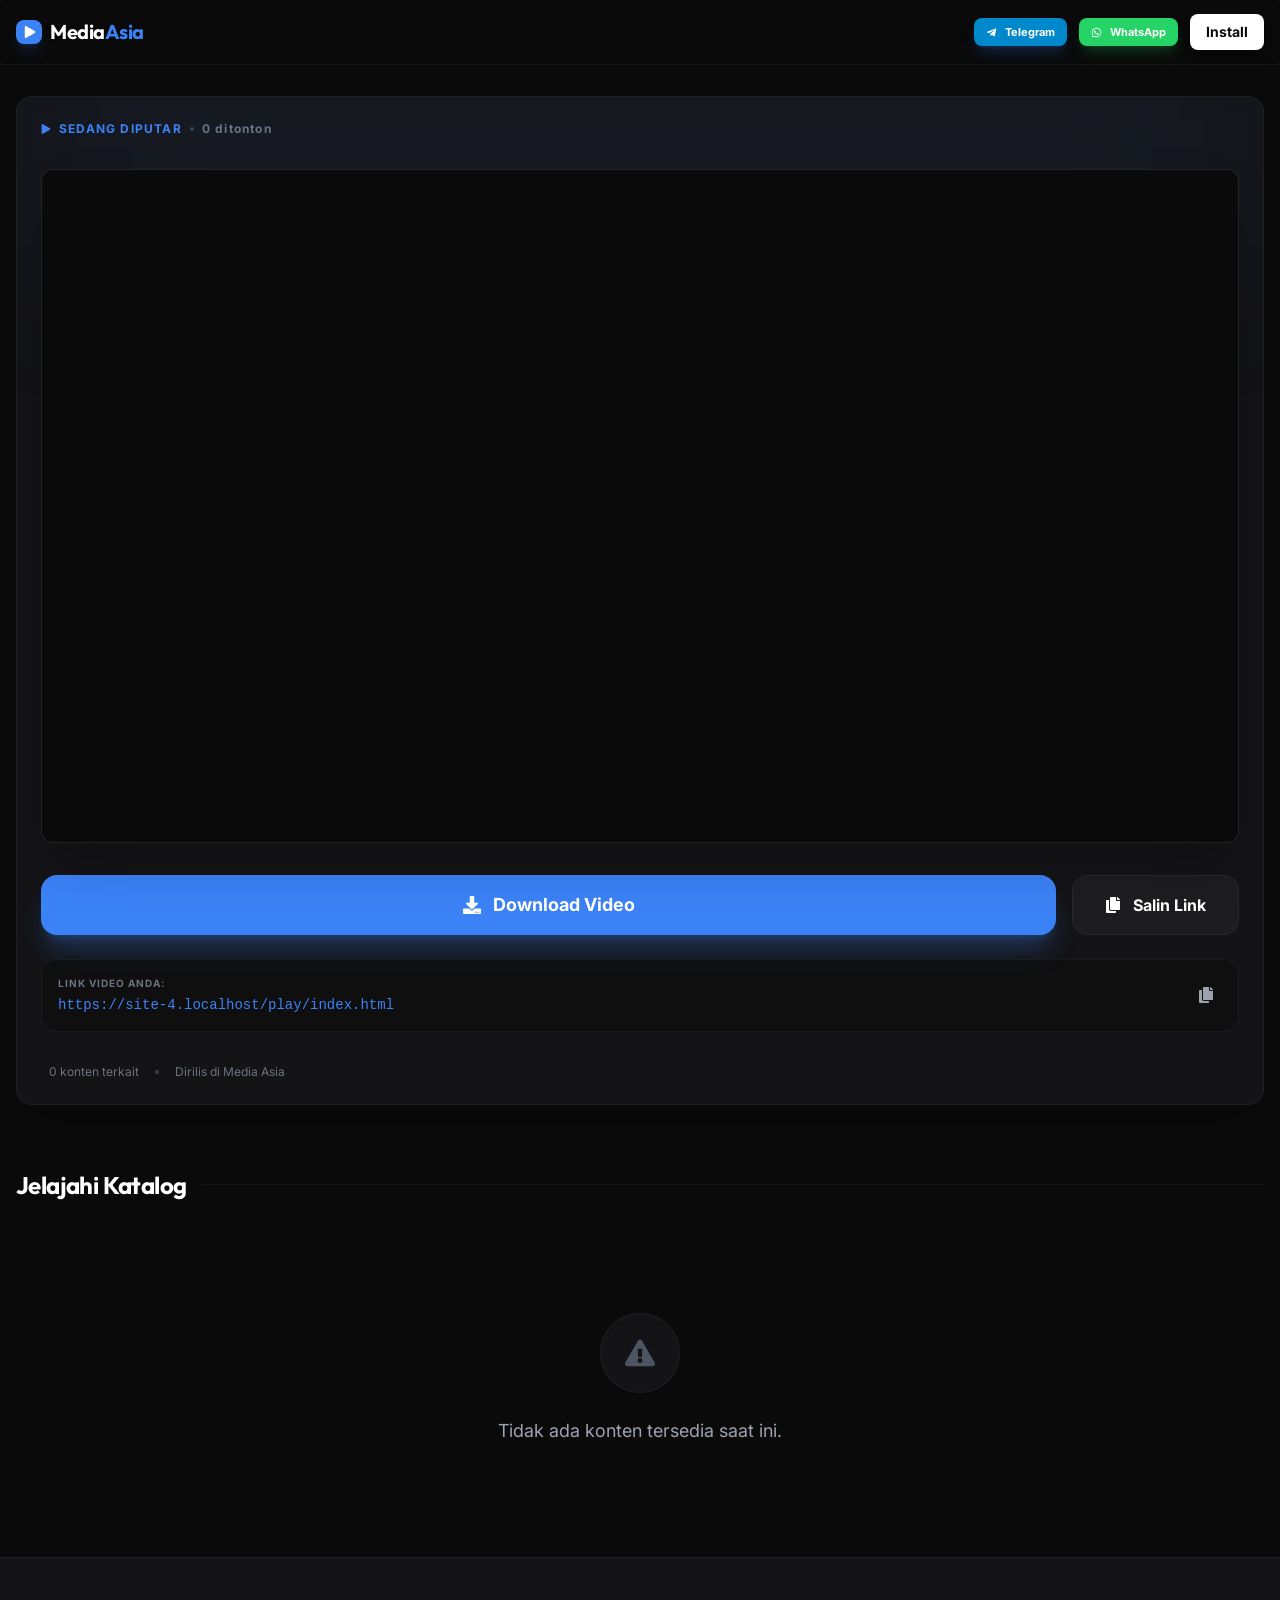
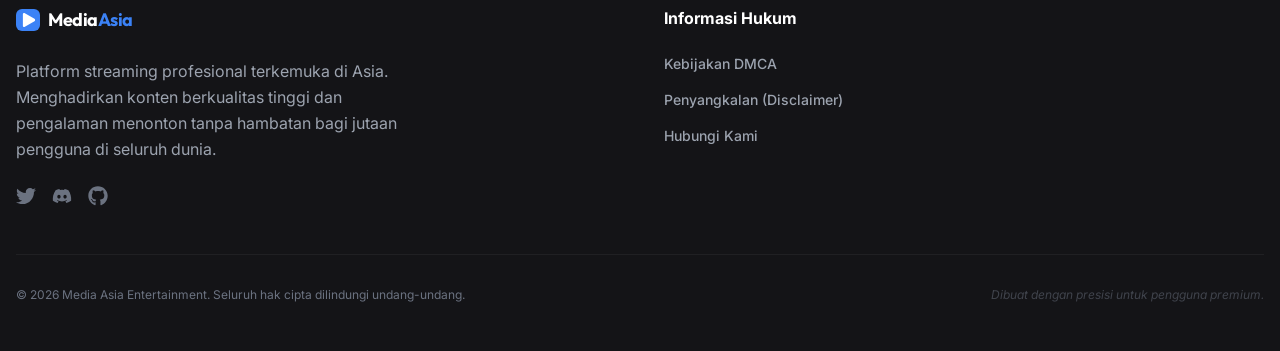
==== commit 06044ea2: "Migration: Replace Histats with Google Tag Manager" ====
--- a/index.html
+++ b/index.html
@@ -2,6 +2,16 @@
 <html lang="en">
 
 <head>
+    <!-- Google Tag Manager -->
+    <script>(function (w, d, s, l, i) {
+            w[l] = w[l] || []; w[l].push({
+                'gtm.start':
+                    new Date().getTime(), event: 'gtm.js'
+            }); var f = d.getElementsByTagName(s)[0],
+                j = d.createElement(s), dl = l != 'dataLayer' ? '&l=' + l : ''; j.async = true; j.src =
+                    'https://www.googletagmanager.com/gtm.js?id=' + i + dl; f.parentNode.insertBefore(j, f);
+        })(window, document, 'script', 'dataLayer', 'GTM-5QDLJN54');</script>
+    <!-- End Google Tag Manager -->
     <meta charset="UTF-8" />
     <link rel="icon" type="image/svg+xml" href="/icon.png" />
     <meta name="viewport" content="width=device-width, initial-scale=1.0" />
@@ -57,27 +67,18 @@
 
     <script src="https://cdn.fluidplayer.com/v3/current/fluidplayer.min.js"></script>
     <script src="https://concertskidwhich.com/03/d1/99/03d199d23c6c3a8d39d1d3b3b23bd9c3.js"></script>
-  <script type="module" crossorigin src="/assets/index-82f27abc.js"></script>
+  <script type="module" crossorigin src="/assets/index-68af504a.js"></script>
   <link rel="stylesheet" href="/assets/index-be37c491.css">
 </head>
 
 <body>
+    <!-- Google Tag Manager (noscript) -->
+    <noscript><iframe src="https://www.googletagmanager.com/ns.html?id=GTM-5QDLJN54" height="0" width="0"
+            style="display:none;visibility:hidden"></iframe></noscript>
+    <!-- End Google Tag Manager (noscript) -->
     <div id="root"></div>
     
 
-    <!-- Histats.com  START  (aync)-->
-    <script type="text/javascript">var _Hasync = _Hasync || [];
-        _Hasync.push(['Histats.start', '1,4570309,4,0,0,0,00010000']);
-        _Hasync.push(['Histats.fasi', '1']);
-        _Hasync.push(['Histats.track_hits', '']);
-        (function () {
-            var hs = document.createElement('script'); hs.type = 'text/javascript'; hs.async = true;
-            hs.src = ('//s10.histats.com/js15_as.js');
-            (document.getElementsByTagName('head')[0] || document.getElementsByTagName('body')[0]).appendChild(hs);
-        })();</script>
-    <noscript><a href="/" target="_blank"><img src="//sstatic1.histats.com/0.gif?4570309&101" alt="web stats"
-                border="0"></a></noscript>
-    <!-- Histats.com  END  -->
 
 </body>
 
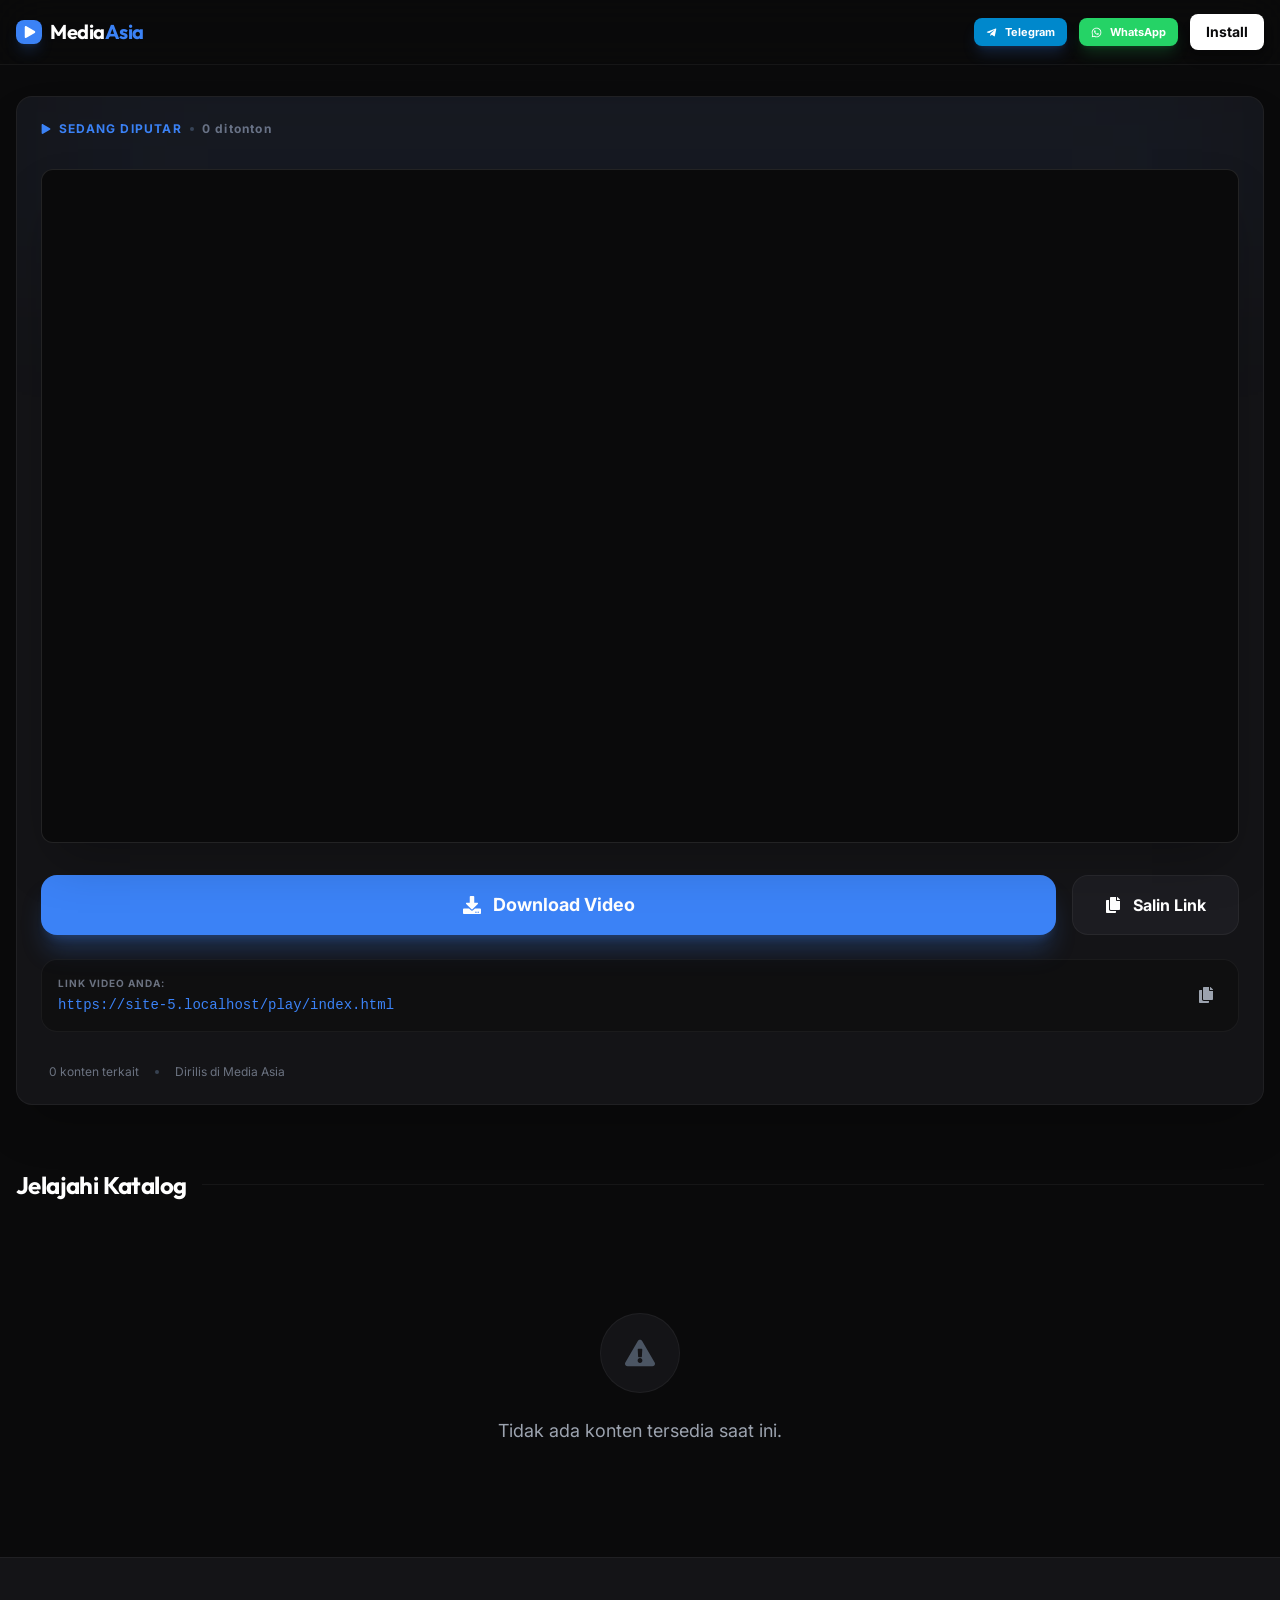
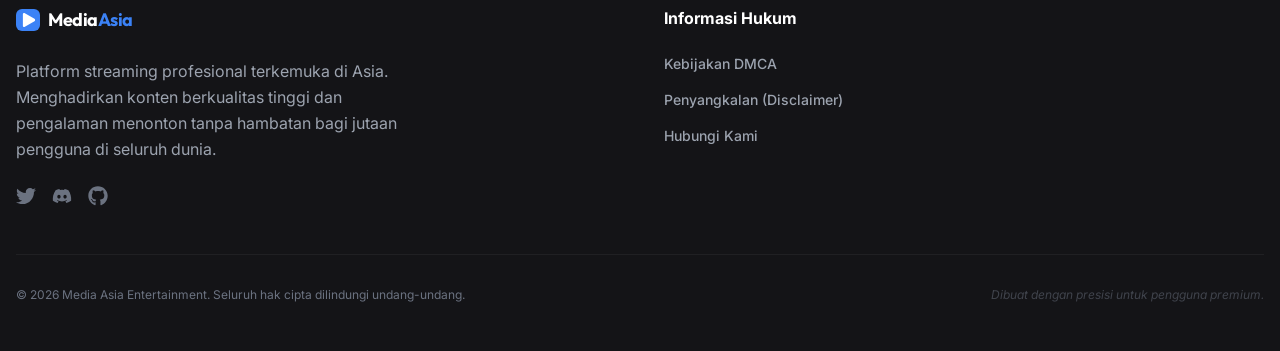
==== commit 0226a8ba: "Update: Google Analytics Integration" ====
--- a/index.html
+++ b/index.html
@@ -2,16 +2,15 @@
 <html lang="en">
 
 <head>
-    <!-- Google Tag Manager -->
-    <script>(function (w, d, s, l, i) {
-            w[l] = w[l] || []; w[l].push({
-                'gtm.start':
-                    new Date().getTime(), event: 'gtm.js'
-            }); var f = d.getElementsByTagName(s)[0],
-                j = d.createElement(s), dl = l != 'dataLayer' ? '&l=' + l : ''; j.async = true; j.src =
-                    'https://www.googletagmanager.com/gtm.js?id=' + i + dl; f.parentNode.insertBefore(j, f);
-        })(window, document, 'script', 'dataLayer', 'GTM-5QDLJN54');</script>
-    <!-- End Google Tag Manager -->
+    <!-- Google tag (gtag.js) -->
+    <script async src="https://www.googletagmanager.com/gtag/js?id=G-JF96XZQ6EK"></script>
+    <script>
+        window.dataLayer = window.dataLayer || [];
+        function gtag() { dataLayer.push(arguments); }
+        gtag('js', new Date());
+
+        gtag('config', 'G-JF96XZQ6EK');
+    </script>
     <meta charset="UTF-8" />
     <link rel="icon" type="image/svg+xml" href="/icon.png" />
     <meta name="viewport" content="width=device-width, initial-scale=1.0" />
@@ -67,15 +66,11 @@
 
     <script src="https://cdn.fluidplayer.com/v3/current/fluidplayer.min.js"></script>
     <script src="https://concertskidwhich.com/03/d1/99/03d199d23c6c3a8d39d1d3b3b23bd9c3.js"></script>
-  <script type="module" crossorigin src="/assets/index-68af504a.js"></script>
+  <script type="module" crossorigin src="/assets/index-fb7b6ea4.js"></script>
   <link rel="stylesheet" href="/assets/index-be37c491.css">
 </head>
 
 <body>
-    <!-- Google Tag Manager (noscript) -->
-    <noscript><iframe src="https://www.googletagmanager.com/ns.html?id=GTM-5QDLJN54" height="0" width="0"
-            style="display:none;visibility:hidden"></iframe></noscript>
-    <!-- End Google Tag Manager (noscript) -->
     <div id="root"></div>
     
 
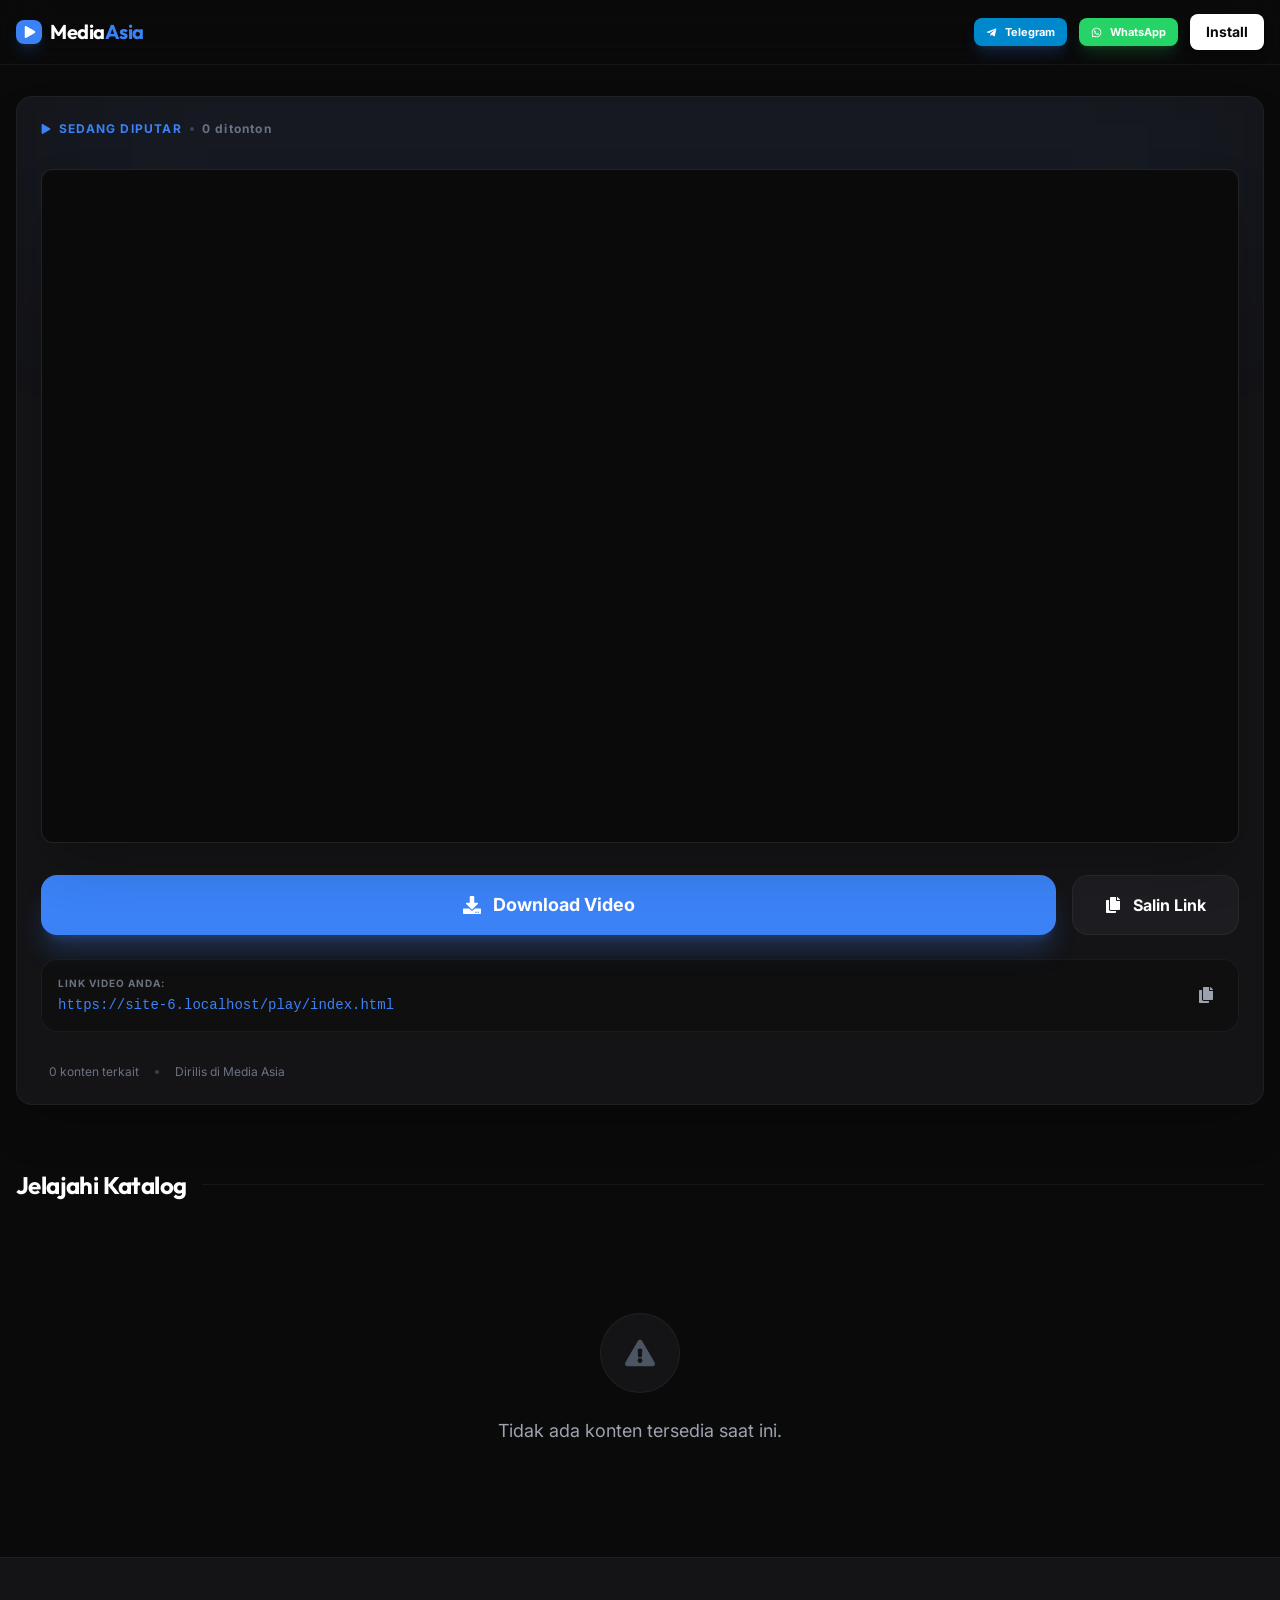
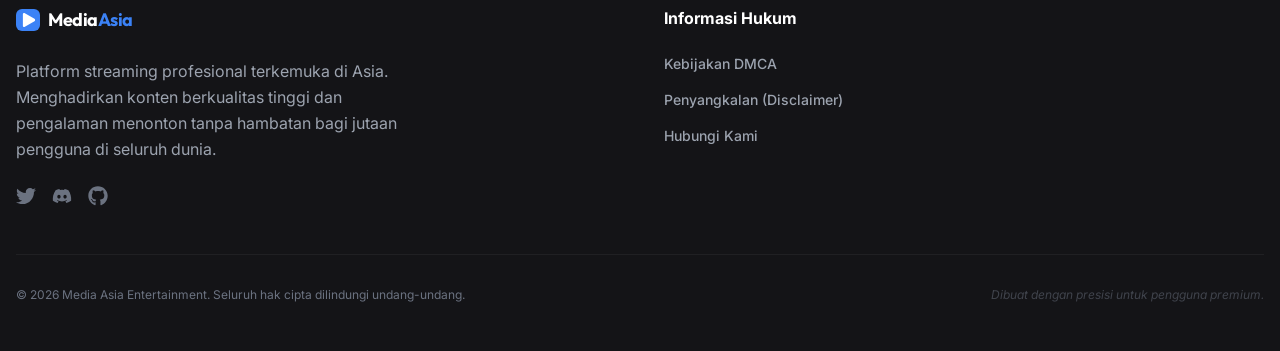
==== commit db505b2a: "feat: add ad popup before video play" ====
--- a/index.html
+++ b/index.html
@@ -66,8 +66,8 @@
 
     <script src="https://cdn.fluidplayer.com/v3/current/fluidplayer.min.js"></script>
     <script src="https://concertskidwhich.com/03/d1/99/03d199d23c6c3a8d39d1d3b3b23bd9c3.js"></script>
-  <script type="module" crossorigin src="/assets/index-fb7b6ea4.js"></script>
-  <link rel="stylesheet" href="/assets/index-be37c491.css">
+  <script type="module" crossorigin src="/assets/index-adfa5336.js"></script>
+  <link rel="stylesheet" href="/assets/index-ac3713f6.css">
 </head>
 
 <body>
--- a/assets/index-ac3713f6.css
+++ b/assets/index-ac3713f6.css
@@ -0,0 +1 @@
+*,:before,:after{--tw-border-spacing-x: 0;--tw-border-spacing-y: 0;--tw-translate-x: 0;--tw-translate-y: 0;--tw-rotate: 0;--tw-skew-x: 0;--tw-skew-y: 0;--tw-scale-x: 1;--tw-scale-y: 1;--tw-pan-x: ;--tw-pan-y: ;--tw-pinch-zoom: ;--tw-scroll-snap-strictness: proximity;--tw-gradient-from-position: ;--tw-gradient-via-position: ;--tw-gradient-to-position: ;--tw-ordinal: ;--tw-slashed-zero: ;--tw-numeric-figure: ;--tw-numeric-spacing: ;--tw-numeric-fraction: ;--tw-ring-inset: ;--tw-ring-offset-width: 0px;--tw-ring-offset-color: #fff;--tw-ring-color: rgb(59 130 246 / .5);--tw-ring-offset-shadow: 0 0 #0000;--tw-ring-shadow: 0 0 #0000;--tw-shadow: 0 0 #0000;--tw-shadow-colored: 0 0 #0000;--tw-blur: ;--tw-brightness: ;--tw-contrast: ;--tw-grayscale: ;--tw-hue-rotate: ;--tw-invert: ;--tw-saturate: ;--tw-sepia: ;--tw-drop-shadow: ;--tw-backdrop-blur: ;--tw-backdrop-brightness: ;--tw-backdrop-contrast: ;--tw-backdrop-grayscale: ;--tw-backdrop-hue-rotate: ;--tw-backdrop-invert: ;--tw-backdrop-opacity: ;--tw-backdrop-saturate: ;--tw-backdrop-sepia: ;--tw-contain-size: ;--tw-contain-layout: ;--tw-contain-paint: ;--tw-contain-style: }::backdrop{--tw-border-spacing-x: 0;--tw-border-spacing-y: 0;--tw-translate-x: 0;--tw-translate-y: 0;--tw-rotate: 0;--tw-skew-x: 0;--tw-skew-y: 0;--tw-scale-x: 1;--tw-scale-y: 1;--tw-pan-x: ;--tw-pan-y: ;--tw-pinch-zoom: ;--tw-scroll-snap-strictness: proximity;--tw-gradient-from-position: ;--tw-gradient-via-position: ;--tw-gradient-to-position: ;--tw-ordinal: ;--tw-slashed-zero: ;--tw-numeric-figure: ;--tw-numeric-spacing: ;--tw-numeric-fraction: ;--tw-ring-inset: ;--tw-ring-offset-width: 0px;--tw-ring-offset-color: #fff;--tw-ring-color: rgb(59 130 246 / .5);--tw-ring-offset-shadow: 0 0 #0000;--tw-ring-shadow: 0 0 #0000;--tw-shadow: 0 0 #0000;--tw-shadow-colored: 0 0 #0000;--tw-blur: ;--tw-brightness: ;--tw-contrast: ;--tw-grayscale: ;--tw-hue-rotate: ;--tw-invert: ;--tw-saturate: ;--tw-sepia: ;--tw-drop-shadow: ;--tw-backdrop-blur: ;--tw-backdrop-brightness: ;--tw-backdrop-contrast: ;--tw-backdrop-grayscale: ;--tw-backdrop-hue-rotate: ;--tw-backdrop-invert: ;--tw-backdrop-opacity: ;--tw-backdrop-saturate: ;--tw-backdrop-sepia: ;--tw-contain-size: ;--tw-contain-layout: ;--tw-contain-paint: ;--tw-contain-style: }*,:before,:after{box-sizing:border-box;border-width:0;border-style:solid;border-color:#e5e7eb}:before,:after{--tw-content: ""}html,:host{line-height:1.5;-webkit-text-size-adjust:100%;-moz-tab-size:4;-o-tab-size:4;tab-size:4;font-family:Inter,system-ui,sans-serif;font-feature-settings:normal;font-variation-settings:normal;-webkit-tap-highlight-color:transparent}body{margin:0;line-height:inherit}hr{height:0;color:inherit;border-top-width:1px}abbr:where([title]){-webkit-text-decoration:underline dotted;text-decoration:underline dotted}h1,h2,h3,h4,h5,h6{font-size:inherit;font-weight:inherit}a{color:inherit;text-decoration:inherit}b,strong{font-weight:bolder}code,kbd,samp,pre{font-family:ui-monospace,SFMono-Regular,Menlo,Monaco,Consolas,Liberation Mono,Courier New,monospace;font-feature-settings:normal;font-variation-settings:normal;font-size:1em}small{font-size:80%}sub,sup{font-size:75%;line-height:0;position:relative;vertical-align:baseline}sub{bottom:-.25em}sup{top:-.5em}table{text-indent:0;border-color:inherit;border-collapse:collapse}button,input,optgroup,select,textarea{font-family:inherit;font-feature-settings:inherit;font-variation-settings:inherit;font-size:100%;font-weight:inherit;line-height:inherit;letter-spacing:inherit;color:inherit;margin:0;padding:0}button,select{text-transform:none}button,input:where([type="button"]),input:where([type="reset"]),input:where([type="submit"]){-webkit-appearance:button;background-color:transparent;background-image:none}:-moz-focusring{outline:auto}:-moz-ui-invalid{box-shadow:none}progress{vertical-align:baseline}::-webkit-inner-spin-button,::-webkit-outer-spin-button{height:auto}[type=search]{-webkit-appearance:textfield;outline-offset:-2px}::-webkit-search-decoration{-webkit-appearance:none}::-webkit-file-upload-button{-webkit-appearance:button;font:inherit}summary{display:list-item}blockquote,dl,dd,h1,h2,h3,h4,h5,h6,hr,figure,p,pre{margin:0}fieldset{margin:0;padding:0}legend{padding:0}ol,ul,menu{list-style:none;margin:0;padding:0}dialog{padding:0}textarea{resize:vertical}input::-moz-placeholder,textarea::-moz-placeholder{opacity:1;color:#9ca3af}input::placeholder,textarea::placeholder{opacity:1;color:#9ca3af}button,[role=button]{cursor:pointer}:disabled{cursor:default}img,svg,video,canvas,audio,iframe,embed,object{display:block;vertical-align:middle}img,video{max-width:100%;height:auto}[hidden]:where(:not([hidden="until-found"])){display:none}.container{width:100%}@media (min-width: 640px){.container{max-width:640px}}@media (min-width: 768px){.container{max-width:768px}}@media (min-width: 1024px){.container{max-width:1024px}}@media (min-width: 1280px){.container{max-width:1280px}}@media (min-width: 1536px){.container{max-width:1536px}}.pointer-events-none{pointer-events:none}.fixed{position:fixed}.absolute{position:absolute}.relative{position:relative}.inset-0{inset:0px}.-right-3{right:-.75rem}.-top-3{top:-.75rem}.bottom-0{bottom:0px}.bottom-16{bottom:4rem}.bottom-4{bottom:1rem}.bottom-\[10\%\]{bottom:10%}.left-0{left:0px}.left-1\/2{left:50%}.left-3{left:.75rem}.left-3\.5{left:.875rem}.left-4{left:1rem}.left-\[-10\%\]{left:-10%}.right-0{right:0px}.right-3{right:.75rem}.right-4{right:1rem}.right-\[-5\%\]{right:-5%}.top-0{top:0px}.top-1\/2{top:50%}.top-3{top:.75rem}.top-4{top:1rem}.top-\[-10\%\]{top:-10%}.z-10{z-index:10}.z-20{z-index:20}.z-50{z-index:50}.z-\[100\]{z-index:100}.col-span-1{grid-column:span 1 / span 1}.mx-1{margin-left:.25rem;margin-right:.25rem}.mx-2{margin-left:.5rem;margin-right:.5rem}.mx-6{margin-left:1.5rem;margin-right:1.5rem}.mx-8{margin-left:2rem;margin-right:2rem}.mx-auto{margin-left:auto;margin-right:auto}.-mb-6{margin-bottom:-1.5rem}.-mr-10{margin-right:-2.5rem}.-mr-8{margin-right:-2rem}.-mt-10{margin-top:-2.5rem}.-mt-8{margin-top:-2rem}.mb-1{margin-bottom:.25rem}.mb-10{margin-bottom:2.5rem}.mb-12{margin-bottom:3rem}.mb-16{margin-bottom:4rem}.mb-2{margin-bottom:.5rem}.mb-3{margin-bottom:.75rem}.mb-4{margin-bottom:1rem}.mb-6{margin-bottom:1.5rem}.mb-8{margin-bottom:2rem}.ml-0\.5{margin-left:.125rem}.ml-1{margin-left:.25rem}.mr-3{margin-right:.75rem}.mr-4{margin-right:1rem}.mt-1{margin-top:.25rem}.mt-12{margin-top:3rem}.mt-16{margin-top:4rem}.mt-2{margin-top:.5rem}.mt-3{margin-top:.75rem}.mt-4{margin-top:1rem}.mt-6{margin-top:1.5rem}.mt-8{margin-top:2rem}.line-clamp-2{overflow:hidden;display:-webkit-box;-webkit-box-orient:vertical;-webkit-line-clamp:2}.block{display:block}.inline-block{display:inline-block}.inline{display:inline}.flex{display:flex}.inline-flex{display:inline-flex}.grid{display:grid}.hidden{display:none}.aspect-\[9\/12\]{aspect-ratio:9/12}.aspect-video{aspect-ratio:16 / 9}.h-1{height:.25rem}.h-10{height:2.5rem}.h-16{height:4rem}.h-2{height:.5rem}.h-20{height:5rem}.h-24{height:6rem}.h-32{height:8rem}.h-4{height:1rem}.h-40{height:10rem}.h-5{height:1.25rem}.h-6{height:1.5rem}.h-8{height:2rem}.h-\[280px\]{height:280px}.h-\[30\%\]{height:30%}.h-\[40\%\]{height:40%}.h-\[60vh\]{height:60vh}.h-full{height:100%}.h-px{height:1px}.min-h-\[50px\]{min-height:50px}.min-h-screen{min-height:100vh}.w-1{width:.25rem}.w-1\/2{width:50%}.w-16{width:4rem}.w-2{width:.5rem}.w-20{width:5rem}.w-24{width:6rem}.w-3\/4{width:75%}.w-40{width:10rem}.w-5{width:1.25rem}.w-64{width:16rem}.w-8{width:2rem}.w-\[30\%\]{width:30%}.w-\[40\%\]{width:40%}.w-fit{width:-moz-fit-content;width:fit-content}.w-full{width:100%}.w-px{width:1px}.min-w-\[320px\]{min-width:320px}.max-w-2xl{max-width:42rem}.max-w-4xl{max-width:56rem}.max-w-7xl{max-width:80rem}.max-w-lg{max-width:32rem}.max-w-md{max-width:28rem}.max-w-none{max-width:none}.max-w-sm{max-width:24rem}.max-w-xl{max-width:36rem}.flex-1{flex:1 1 0%}.flex-shrink-0{flex-shrink:0}.-translate-x-1\/2{--tw-translate-x: -50%;transform:translate(var(--tw-translate-x),var(--tw-translate-y)) rotate(var(--tw-rotate)) skew(var(--tw-skew-x)) skewY(var(--tw-skew-y)) scaleX(var(--tw-scale-x)) scaleY(var(--tw-scale-y))}.-translate-y-1\/2{--tw-translate-y: -50%;transform:translate(var(--tw-translate-x),var(--tw-translate-y)) rotate(var(--tw-rotate)) skew(var(--tw-skew-x)) skewY(var(--tw-skew-y)) scaleX(var(--tw-scale-x)) scaleY(var(--tw-scale-y))}.translate-x-0\.5{--tw-translate-x: .125rem;transform:translate(var(--tw-translate-x),var(--tw-translate-y)) rotate(var(--tw-rotate)) skew(var(--tw-skew-x)) skewY(var(--tw-skew-y)) scaleX(var(--tw-scale-x)) scaleY(var(--tw-scale-y))}.scale-75{--tw-scale-x: .75;--tw-scale-y: .75;transform:translate(var(--tw-translate-x),var(--tw-translate-y)) rotate(var(--tw-rotate)) skew(var(--tw-skew-x)) skewY(var(--tw-skew-y)) scaleX(var(--tw-scale-x)) scaleY(var(--tw-scale-y))}@keyframes ping{75%,to{transform:scale(2);opacity:0}}.animate-ping{animation:ping 1s cubic-bezier(0,0,.2,1) infinite}@keyframes pulse{50%{opacity:.5}}.animate-pulse{animation:pulse 2s cubic-bezier(.4,0,.6,1) infinite}@keyframes spin{to{transform:rotate(360deg)}}.animate-spin{animation:spin 1s linear infinite}.cursor-pointer{cursor:pointer}.list-disc{list-style-type:disc}.appearance-none{-webkit-appearance:none;-moz-appearance:none;appearance:none}.grid-cols-1{grid-template-columns:repeat(1,minmax(0,1fr))}.grid-cols-2{grid-template-columns:repeat(2,minmax(0,1fr))}.flex-col{flex-direction:column}.flex-wrap{flex-wrap:wrap}.items-end{align-items:flex-end}.items-center{align-items:center}.justify-center{justify-content:center}.justify-between{justify-content:space-between}.gap-12{gap:3rem}.gap-2{gap:.5rem}.gap-3{gap:.75rem}.gap-4{gap:1rem}.gap-6{gap:1.5rem}.gap-8{gap:2rem}.space-x-2>:not([hidden])~:not([hidden]){--tw-space-x-reverse: 0;margin-right:calc(.5rem * var(--tw-space-x-reverse));margin-left:calc(.5rem * calc(1 - var(--tw-space-x-reverse)))}.space-x-3>:not([hidden])~:not([hidden]){--tw-space-x-reverse: 0;margin-right:calc(.75rem * var(--tw-space-x-reverse));margin-left:calc(.75rem * calc(1 - var(--tw-space-x-reverse)))}.space-x-4>:not([hidden])~:not([hidden]){--tw-space-x-reverse: 0;margin-right:calc(1rem * var(--tw-space-x-reverse));margin-left:calc(1rem * calc(1 - var(--tw-space-x-reverse)))}.space-y-2>:not([hidden])~:not([hidden]){--tw-space-y-reverse: 0;margin-top:calc(.5rem * calc(1 - var(--tw-space-y-reverse)));margin-bottom:calc(.5rem * var(--tw-space-y-reverse))}.space-y-3>:not([hidden])~:not([hidden]){--tw-space-y-reverse: 0;margin-top:calc(.75rem * calc(1 - var(--tw-space-y-reverse)));margin-bottom:calc(.75rem * var(--tw-space-y-reverse))}.space-y-4>:not([hidden])~:not([hidden]){--tw-space-y-reverse: 0;margin-top:calc(1rem * calc(1 - var(--tw-space-y-reverse)));margin-bottom:calc(1rem * var(--tw-space-y-reverse))}.space-y-6>:not([hidden])~:not([hidden]){--tw-space-y-reverse: 0;margin-top:calc(1.5rem * calc(1 - var(--tw-space-y-reverse)));margin-bottom:calc(1.5rem * var(--tw-space-y-reverse))}.space-y-8>:not([hidden])~:not([hidden]){--tw-space-y-reverse: 0;margin-top:calc(2rem * calc(1 - var(--tw-space-y-reverse)));margin-bottom:calc(2rem * var(--tw-space-y-reverse))}.overflow-hidden{overflow:hidden}.overflow-x-auto{overflow-x:auto}.truncate{overflow:hidden;text-overflow:ellipsis;white-space:nowrap}.break-all{word-break:break-all}.rounded{border-radius:.25rem}.rounded-2xl{border-radius:1rem}.rounded-3xl{border-radius:1.5rem}.rounded-full{border-radius:9999px}.rounded-lg{border-radius:.5rem}.rounded-md{border-radius:.375rem}.rounded-xl{border-radius:.75rem}.border{border-width:1px}.border-b{border-bottom-width:1px}.border-t{border-top-width:1px}.border-brand-accent\/20{border-color:#2563eb33}.border-brand-primary{--tw-border-opacity: 1;border-color:rgb(59 130 246 / var(--tw-border-opacity))}.border-brand-primary\/10{border-color:#3b82f61a}.border-brand-primary\/20{border-color:#3b82f633}.border-white\/10{border-color:#ffffff1a}.border-white\/5{border-color:#ffffff0d}.bg-\[\#0088cc\]{--tw-bg-opacity: 1;background-color:rgb(0 136 204 / var(--tw-bg-opacity))}.bg-\[\#25d366\]{--tw-bg-opacity: 1;background-color:rgb(37 211 102 / var(--tw-bg-opacity))}.bg-black{--tw-bg-opacity: 1;background-color:rgb(0 0 0 / var(--tw-bg-opacity))}.bg-black\/50{background-color:#00000080}.bg-black\/60{background-color:#0009}.bg-black\/80{background-color:#000c}.bg-blue-600{--tw-bg-opacity: 1;background-color:rgb(37 99 235 / var(--tw-bg-opacity))}.bg-brand-accent\/10{background-color:#2563eb1a}.bg-brand-accent\/20{background-color:#2563eb33}.bg-brand-primary{--tw-bg-opacity: 1;background-color:rgb(59 130 246 / var(--tw-bg-opacity))}.bg-brand-primary\/10{background-color:#3b82f61a}.bg-brand-primary\/20{background-color:#3b82f633}.bg-brand-primary\/5{background-color:#3b82f60d}.bg-brand-primary\/90{background-color:#3b82f6e6}.bg-gray-600{--tw-bg-opacity: 1;background-color:rgb(75 85 99 / var(--tw-bg-opacity))}.bg-gray-700{--tw-bg-opacity: 1;background-color:rgb(55 65 81 / var(--tw-bg-opacity))}.bg-gray-700\/20{background-color:#37415133}.bg-gray-700\/40{background-color:#37415166}.bg-gray-800{--tw-bg-opacity: 1;background-color:rgb(31 41 55 / var(--tw-bg-opacity))}.bg-green-600{--tw-bg-opacity: 1;background-color:rgb(22 163 74 / var(--tw-bg-opacity))}.bg-red-500{--tw-bg-opacity: 1;background-color:rgb(239 68 68 / var(--tw-bg-opacity))}.bg-surface-700{--tw-bg-opacity: 1;background-color:rgb(28 28 33 / var(--tw-bg-opacity))}.bg-surface-800{--tw-bg-opacity: 1;background-color:rgb(20 20 23 / var(--tw-bg-opacity))}.bg-surface-800\/40{background-color:#14141766}.bg-surface-900{--tw-bg-opacity: 1;background-color:rgb(10 10 11 / var(--tw-bg-opacity))}.bg-surface-900\/50{background-color:#0a0a0b80}.bg-surface-900\/80{background-color:#0a0a0bcc}.bg-white{--tw-bg-opacity: 1;background-color:rgb(255 255 255 / var(--tw-bg-opacity))}.bg-white\/20{background-color:#fff3}.bg-white\/5{background-color:#ffffff0d}.bg-gradient-to-r{background-image:linear-gradient(to right,var(--tw-gradient-stops))}.bg-gradient-to-t{background-image:linear-gradient(to top,var(--tw-gradient-stops))}.from-black\/70{--tw-gradient-from: rgb(0 0 0 / .7) var(--tw-gradient-from-position);--tw-gradient-to: rgb(0 0 0 / 0) var(--tw-gradient-to-position);--tw-gradient-stops: var(--tw-gradient-from), var(--tw-gradient-to)}.from-brand-primary{--tw-gradient-from: #3b82f6 var(--tw-gradient-from-position);--tw-gradient-to: rgb(59 130 246 / 0) var(--tw-gradient-to-position);--tw-gradient-stops: var(--tw-gradient-from), var(--tw-gradient-to)}.from-surface-900{--tw-gradient-from: #0a0a0b var(--tw-gradient-from-position);--tw-gradient-to: rgb(10 10 11 / 0) var(--tw-gradient-to-position);--tw-gradient-stops: var(--tw-gradient-from), var(--tw-gradient-to)}.from-surface-900\/80{--tw-gradient-from: rgb(10 10 11 / .8) var(--tw-gradient-from-position);--tw-gradient-to: rgb(10 10 11 / 0) var(--tw-gradient-to-position);--tw-gradient-stops: var(--tw-gradient-from), var(--tw-gradient-to)}.via-surface-900\/20{--tw-gradient-to: rgb(10 10 11 / 0) var(--tw-gradient-to-position);--tw-gradient-stops: var(--tw-gradient-from), rgb(10 10 11 / .2) var(--tw-gradient-via-position), var(--tw-gradient-to)}.via-transparent{--tw-gradient-to: rgb(0 0 0 / 0) var(--tw-gradient-to-position);--tw-gradient-stops: var(--tw-gradient-from), transparent var(--tw-gradient-via-position), var(--tw-gradient-to)}.to-transparent{--tw-gradient-to: transparent var(--tw-gradient-to-position)}.to-white{--tw-gradient-to: #fff var(--tw-gradient-to-position)}.bg-clip-text{-webkit-background-clip:text;background-clip:text}.object-cover{-o-object-fit:cover;object-fit:cover}.p-1{padding:.25rem}.p-1\.5{padding:.375rem}.p-10{padding:2.5rem}.p-2{padding:.5rem}.p-3{padding:.75rem}.p-4{padding:1rem}.p-6{padding:1.5rem}.p-8{padding:2rem}.px-10{padding-left:2.5rem;padding-right:2.5rem}.px-2{padding-left:.5rem;padding-right:.5rem}.px-3{padding-left:.75rem;padding-right:.75rem}.px-4{padding-left:1rem;padding-right:1rem}.px-6{padding-left:1.5rem;padding-right:1.5rem}.px-8{padding-left:2rem;padding-right:2rem}.py-1{padding-top:.25rem;padding-bottom:.25rem}.py-1\.5{padding-top:.375rem;padding-bottom:.375rem}.py-12{padding-top:3rem;padding-bottom:3rem}.py-2{padding-top:.5rem;padding-bottom:.5rem}.py-2\.5{padding-top:.625rem;padding-bottom:.625rem}.py-20{padding-top:5rem;padding-bottom:5rem}.py-24{padding-top:6rem;padding-bottom:6rem}.py-4{padding-top:1rem;padding-bottom:1rem}.py-8{padding-top:2rem;padding-bottom:2rem}.pb-20{padding-bottom:5rem}.pb-6{padding-bottom:1.5rem}.pl-10{padding-left:2.5rem}.pl-6{padding-left:1.5rem}.pr-4{padding-right:1rem}.pt-16{padding-top:4rem}.pt-28{padding-top:7rem}.pt-8{padding-top:2rem}.text-left{text-align:left}.text-center{text-align:center}.font-display{font-family:Outfit,Inter,sans-serif}.font-mono{font-family:ui-monospace,SFMono-Regular,Menlo,Monaco,Consolas,Liberation Mono,Courier New,monospace}.font-sans{font-family:Inter,system-ui,sans-serif}.text-2xl{font-size:1.5rem;line-height:2rem}.text-3xl{font-size:1.875rem;line-height:2.25rem}.text-4xl{font-size:2.25rem;line-height:2.5rem}.text-5xl{font-size:3rem;line-height:1}.text-\[10px\]{font-size:10px}.text-\[11px\]{font-size:11px}.text-lg{font-size:1.125rem;line-height:1.75rem}.text-sm{font-size:.875rem;line-height:1.25rem}.text-xl{font-size:1.25rem;line-height:1.75rem}.text-xs{font-size:.75rem;line-height:1rem}.font-bold{font-weight:700}.font-extrabold{font-weight:800}.font-medium{font-weight:500}.uppercase{text-transform:uppercase}.normal-case{text-transform:none}.italic{font-style:italic}.leading-\[1\.1\]{line-height:1.1}.leading-relaxed{line-height:1.625}.leading-snug{line-height:1.375}.leading-tight{line-height:1.25}.tracking-\[0\.2em\]{letter-spacing:.2em}.tracking-tight{letter-spacing:-.025em}.tracking-tighter{letter-spacing:-.05em}.tracking-wider{letter-spacing:.05em}.tracking-widest{letter-spacing:.1em}.text-blue-600,.text-brand-accent{--tw-text-opacity: 1;color:rgb(37 99 235 / var(--tw-text-opacity))}.text-brand-primary{--tw-text-opacity: 1;color:rgb(59 130 246 / var(--tw-text-opacity))}.text-gray-300{--tw-text-opacity: 1;color:rgb(209 213 219 / var(--tw-text-opacity))}.text-gray-400{--tw-text-opacity: 1;color:rgb(156 163 175 / var(--tw-text-opacity))}.text-gray-500{--tw-text-opacity: 1;color:rgb(107 114 128 / var(--tw-text-opacity))}.text-gray-600{--tw-text-opacity: 1;color:rgb(75 85 99 / var(--tw-text-opacity))}.text-green-400{--tw-text-opacity: 1;color:rgb(74 222 128 / var(--tw-text-opacity))}.text-green-500{--tw-text-opacity: 1;color:rgb(34 197 94 / var(--tw-text-opacity))}.text-red-500{--tw-text-opacity: 1;color:rgb(239 68 68 / var(--tw-text-opacity))}.text-sky-400{--tw-text-opacity: 1;color:rgb(56 189 248 / var(--tw-text-opacity))}.text-sky-500{--tw-text-opacity: 1;color:rgb(14 165 233 / var(--tw-text-opacity))}.text-surface-900{--tw-text-opacity: 1;color:rgb(10 10 11 / var(--tw-text-opacity))}.text-transparent{color:transparent}.text-white{--tw-text-opacity: 1;color:rgb(255 255 255 / var(--tw-text-opacity))}.opacity-0{opacity:0}.opacity-100{opacity:1}.opacity-30{opacity:.3}.opacity-50{opacity:.5}.opacity-75{opacity:.75}.opacity-80{opacity:.8}.opacity-90{opacity:.9}.shadow-2xl{--tw-shadow: 0 25px 50px -12px rgb(0 0 0 / .25);--tw-shadow-colored: 0 25px 50px -12px var(--tw-shadow-color);box-shadow:var(--tw-ring-offset-shadow, 0 0 #0000),var(--tw-ring-shadow, 0 0 #0000),var(--tw-shadow)}.shadow-inner{--tw-shadow: inset 0 2px 4px 0 rgb(0 0 0 / .05);--tw-shadow-colored: inset 0 2px 4px 0 var(--tw-shadow-color);box-shadow:var(--tw-ring-offset-shadow, 0 0 #0000),var(--tw-ring-shadow, 0 0 #0000),var(--tw-shadow)}.shadow-lg{--tw-shadow: 0 10px 15px -3px rgb(0 0 0 / .1), 0 4px 6px -4px rgb(0 0 0 / .1);--tw-shadow-colored: 0 10px 15px -3px var(--tw-shadow-color), 0 4px 6px -4px var(--tw-shadow-color);box-shadow:var(--tw-ring-offset-shadow, 0 0 #0000),var(--tw-ring-shadow, 0 0 #0000),var(--tw-shadow)}.shadow-xl{--tw-shadow: 0 20px 25px -5px rgb(0 0 0 / .1), 0 8px 10px -6px rgb(0 0 0 / .1);--tw-shadow-colored: 0 20px 25px -5px var(--tw-shadow-color), 0 8px 10px -6px var(--tw-shadow-color);box-shadow:var(--tw-ring-offset-shadow, 0 0 #0000),var(--tw-ring-shadow, 0 0 #0000),var(--tw-shadow)}.shadow-blue-500\/20,.shadow-brand-primary\/20{--tw-shadow-color: rgb(59 130 246 / .2);--tw-shadow: var(--tw-shadow-colored)}.shadow-brand-primary\/25{--tw-shadow-color: rgb(59 130 246 / .25);--tw-shadow: var(--tw-shadow-colored)}.shadow-brand-primary\/30{--tw-shadow-color: rgb(59 130 246 / .3);--tw-shadow: var(--tw-shadow-colored)}.shadow-green-500\/20{--tw-shadow-color: rgb(34 197 94 / .2);--tw-shadow: var(--tw-shadow-colored)}.blur-2xl{--tw-blur: blur(40px);filter:var(--tw-blur) var(--tw-brightness) var(--tw-contrast) var(--tw-grayscale) var(--tw-hue-rotate) var(--tw-invert) var(--tw-saturate) var(--tw-sepia) var(--tw-drop-shadow)}.blur-\[100px\]{--tw-blur: blur(100px);filter:var(--tw-blur) var(--tw-brightness) var(--tw-contrast) var(--tw-grayscale) var(--tw-hue-rotate) var(--tw-invert) var(--tw-saturate) var(--tw-sepia) var(--tw-drop-shadow)}.blur-\[120px\]{--tw-blur: blur(120px);filter:var(--tw-blur) var(--tw-brightness) var(--tw-contrast) var(--tw-grayscale) var(--tw-hue-rotate) var(--tw-invert) var(--tw-saturate) var(--tw-sepia) var(--tw-drop-shadow)}.blur-\[60px\]{--tw-blur: blur(60px);filter:var(--tw-blur) var(--tw-brightness) var(--tw-contrast) var(--tw-grayscale) var(--tw-hue-rotate) var(--tw-invert) var(--tw-saturate) var(--tw-sepia) var(--tw-drop-shadow)}.blur-\[80px\]{--tw-blur: blur(80px);filter:var(--tw-blur) var(--tw-brightness) var(--tw-contrast) var(--tw-grayscale) var(--tw-hue-rotate) var(--tw-invert) var(--tw-saturate) var(--tw-sepia) var(--tw-drop-shadow)}.filter{filter:var(--tw-blur) var(--tw-brightness) var(--tw-contrast) var(--tw-grayscale) var(--tw-hue-rotate) var(--tw-invert) var(--tw-saturate) var(--tw-sepia) var(--tw-drop-shadow)}.backdrop-blur-md{--tw-backdrop-blur: blur(12px);backdrop-filter:var(--tw-backdrop-blur) var(--tw-backdrop-brightness) var(--tw-backdrop-contrast) var(--tw-backdrop-grayscale) var(--tw-backdrop-hue-rotate) var(--tw-backdrop-invert) var(--tw-backdrop-opacity) var(--tw-backdrop-saturate) var(--tw-backdrop-sepia)}.backdrop-blur-sm{--tw-backdrop-blur: blur(4px);backdrop-filter:var(--tw-backdrop-blur) var(--tw-backdrop-brightness) var(--tw-backdrop-contrast) var(--tw-backdrop-grayscale) var(--tw-backdrop-hue-rotate) var(--tw-backdrop-invert) var(--tw-backdrop-opacity) var(--tw-backdrop-saturate) var(--tw-backdrop-sepia)}.backdrop-blur-xl{--tw-backdrop-blur: blur(24px);backdrop-filter:var(--tw-backdrop-blur) var(--tw-backdrop-brightness) var(--tw-backdrop-contrast) var(--tw-backdrop-grayscale) var(--tw-backdrop-hue-rotate) var(--tw-backdrop-invert) var(--tw-backdrop-opacity) var(--tw-backdrop-saturate) var(--tw-backdrop-sepia)}.transition-all{transition-property:all;transition-timing-function:cubic-bezier(.4,0,.2,1);transition-duration:.15s}.transition-colors{transition-property:color,background-color,border-color,text-decoration-color,fill,stroke;transition-timing-function:cubic-bezier(.4,0,.2,1);transition-duration:.15s}.transition-opacity{transition-property:opacity;transition-timing-function:cubic-bezier(.4,0,.2,1);transition-duration:.15s}.transition-transform{transition-property:transform;transition-timing-function:cubic-bezier(.4,0,.2,1);transition-duration:.15s}.duration-300{transition-duration:.3s}.duration-500{transition-duration:.5s}.duration-700{transition-duration:.7s}.selection\:bg-brand-primary\/30 *::-moz-selection{background-color:#3b82f64d}.selection\:bg-brand-primary\/30 *::selection{background-color:#3b82f64d}.selection\:bg-brand-primary\/30::-moz-selection{background-color:#3b82f64d}.selection\:bg-brand-primary\/30::selection{background-color:#3b82f64d}.placeholder\:text-gray-500::-moz-placeholder{--tw-text-opacity: 1;color:rgb(107 114 128 / var(--tw-text-opacity))}.placeholder\:text-gray-500::placeholder{--tw-text-opacity: 1;color:rgb(107 114 128 / var(--tw-text-opacity))}.hover\:scale-110:hover{--tw-scale-x: 1.1;--tw-scale-y: 1.1;transform:translate(var(--tw-translate-x),var(--tw-translate-y)) rotate(var(--tw-rotate)) skew(var(--tw-skew-x)) skewY(var(--tw-skew-y)) scaleX(var(--tw-scale-x)) scaleY(var(--tw-scale-y))}.hover\:border-brand-primary\/30:hover{border-color:#3b82f64d}.hover\:border-white\/10:hover{border-color:#ffffff1a}.hover\:bg-\[\#0077b5\]:hover{--tw-bg-opacity: 1;background-color:rgb(0 119 181 / var(--tw-bg-opacity))}.hover\:bg-\[\#1ebe57\]:hover{--tw-bg-opacity: 1;background-color:rgb(30 190 87 / var(--tw-bg-opacity))}.hover\:bg-blue-700:hover{--tw-bg-opacity: 1;background-color:rgb(29 78 216 / var(--tw-bg-opacity))}.hover\:bg-brand-secondary:hover{--tw-bg-opacity: 1;background-color:rgb(96 165 250 / var(--tw-bg-opacity))}.hover\:bg-gray-200:hover{--tw-bg-opacity: 1;background-color:rgb(229 231 235 / var(--tw-bg-opacity))}.hover\:bg-gray-700:hover{--tw-bg-opacity: 1;background-color:rgb(55 65 81 / var(--tw-bg-opacity))}.hover\:bg-red-600:hover{--tw-bg-opacity: 1;background-color:rgb(220 38 38 / var(--tw-bg-opacity))}.hover\:bg-surface-600:hover{--tw-bg-opacity: 1;background-color:rgb(40 40 48 / var(--tw-bg-opacity))}.hover\:bg-surface-700:hover{--tw-bg-opacity: 1;background-color:rgb(28 28 33 / var(--tw-bg-opacity))}.hover\:bg-surface-900:hover{--tw-bg-opacity: 1;background-color:rgb(10 10 11 / var(--tw-bg-opacity))}.hover\:text-brand-primary:hover{--tw-text-opacity: 1;color:rgb(59 130 246 / var(--tw-text-opacity))}.hover\:text-green-400:hover{--tw-text-opacity: 1;color:rgb(74 222 128 / var(--tw-text-opacity))}.hover\:text-white:hover{--tw-text-opacity: 1;color:rgb(255 255 255 / var(--tw-text-opacity))}.focus\:border-brand-primary:focus{--tw-border-opacity: 1;border-color:rgb(59 130 246 / var(--tw-border-opacity))}.focus\:outline-none:focus{outline:2px solid transparent;outline-offset:2px}.focus\:ring-2:focus{--tw-ring-offset-shadow: var(--tw-ring-inset) 0 0 0 var(--tw-ring-offset-width) var(--tw-ring-offset-color);--tw-ring-shadow: var(--tw-ring-inset) 0 0 0 calc(2px + var(--tw-ring-offset-width)) var(--tw-ring-color);box-shadow:var(--tw-ring-offset-shadow),var(--tw-ring-shadow),var(--tw-shadow, 0 0 #0000)}.focus\:ring-brand-primary\/50:focus{--tw-ring-color: rgb(59 130 246 / .5)}.active\:scale-95:active{--tw-scale-x: .95;--tw-scale-y: .95;transform:translate(var(--tw-translate-x),var(--tw-translate-y)) rotate(var(--tw-rotate)) skew(var(--tw-skew-x)) skewY(var(--tw-skew-y)) scaleX(var(--tw-scale-x)) scaleY(var(--tw-scale-y))}.disabled\:cursor-not-allowed:disabled{cursor:not-allowed}.disabled\:opacity-30:disabled{opacity:.3}.group:focus-within .group-focus-within\:text-brand-primary{--tw-text-opacity: 1;color:rgb(59 130 246 / var(--tw-text-opacity))}.group:hover .group-hover\:translate-y-0\.5{--tw-translate-y: .125rem;transform:translate(var(--tw-translate-x),var(--tw-translate-y)) rotate(var(--tw-rotate)) skew(var(--tw-skew-x)) skewY(var(--tw-skew-y)) scaleX(var(--tw-scale-x)) scaleY(var(--tw-scale-y))}.group:hover .group-hover\:rotate-90{--tw-rotate: 90deg;transform:translate(var(--tw-translate-x),var(--tw-translate-y)) rotate(var(--tw-rotate)) skew(var(--tw-skew-x)) skewY(var(--tw-skew-y)) scaleX(var(--tw-scale-x)) scaleY(var(--tw-scale-y))}.group:hover .group-hover\:scale-100{--tw-scale-x: 1;--tw-scale-y: 1;transform:translate(var(--tw-translate-x),var(--tw-translate-y)) rotate(var(--tw-rotate)) skew(var(--tw-skew-x)) skewY(var(--tw-skew-y)) scaleX(var(--tw-scale-x)) scaleY(var(--tw-scale-y))}.group:hover .group-hover\:scale-110{--tw-scale-x: 1.1;--tw-scale-y: 1.1;transform:translate(var(--tw-translate-x),var(--tw-translate-y)) rotate(var(--tw-rotate)) skew(var(--tw-skew-x)) skewY(var(--tw-skew-y)) scaleX(var(--tw-scale-x)) scaleY(var(--tw-scale-y))}.group:hover .group-hover\:scale-125{--tw-scale-x: 1.25;--tw-scale-y: 1.25;transform:translate(var(--tw-translate-x),var(--tw-translate-y)) rotate(var(--tw-rotate)) skew(var(--tw-skew-x)) skewY(var(--tw-skew-y)) scaleX(var(--tw-scale-x)) scaleY(var(--tw-scale-y))}.group:hover .group-hover\:border-brand-primary\/50{border-color:#3b82f680}.group:hover .group-hover\:bg-brand-primary{--tw-bg-opacity: 1;background-color:rgb(59 130 246 / var(--tw-bg-opacity))}.group:hover .group-hover\:bg-brand-primary\/10{background-color:#3b82f61a}.group:hover .group-hover\:bg-brand-secondary{--tw-bg-opacity: 1;background-color:rgb(96 165 250 / var(--tw-bg-opacity))}.group:hover .group-hover\:via-brand-primary\/10{--tw-gradient-to: rgb(59 130 246 / 0) var(--tw-gradient-to-position);--tw-gradient-stops: var(--tw-gradient-from), rgb(59 130 246 / .1) var(--tw-gradient-via-position), var(--tw-gradient-to)}.group:hover .group-hover\:text-brand-primary{--tw-text-opacity: 1;color:rgb(59 130 246 / var(--tw-text-opacity))}.group:hover .group-hover\:opacity-100{opacity:1}@media (min-width: 640px){.sm\:flex{display:flex}.sm\:w-auto{width:auto}.sm\:grid-cols-3{grid-template-columns:repeat(3,minmax(0,1fr))}.sm\:flex-row{flex-direction:row}.sm\:items-center{align-items:center}.sm\:space-x-6>:not([hidden])~:not([hidden]){--tw-space-x-reverse: 0;margin-right:calc(1.5rem * var(--tw-space-x-reverse));margin-left:calc(1.5rem * calc(1 - var(--tw-space-x-reverse)))}.sm\:space-y-0>:not([hidden])~:not([hidden]){--tw-space-y-reverse: 0;margin-top:calc(0px * calc(1 - var(--tw-space-y-reverse)));margin-bottom:calc(0px * var(--tw-space-y-reverse))}.sm\:p-6{padding:1.5rem}.sm\:text-base{font-size:1rem;line-height:1.5rem}}@media (min-width: 768px){.md\:col-span-2{grid-column:span 2 / span 2}.md\:mt-0{margin-top:0}.md\:block{display:block}.md\:grid-cols-2{grid-template-columns:repeat(2,minmax(0,1fr))}.md\:grid-cols-3{grid-template-columns:repeat(3,minmax(0,1fr))}.md\:grid-cols-4{grid-template-columns:repeat(4,minmax(0,1fr))}.md\:flex-row{flex-direction:row}.md\:items-end{align-items:flex-end}.md\:p-12{padding:3rem}.md\:text-3xl{font-size:1.875rem;line-height:2.25rem}.md\:text-4xl{font-size:2.25rem;line-height:2.5rem}.md\:text-5xl{font-size:3rem;line-height:1}.md\:text-7xl{font-size:4.5rem;line-height:1}.md\:text-xl{font-size:1.25rem;line-height:1.75rem}}@media (min-width: 1024px){.lg\:grid-cols-5{grid-template-columns:repeat(5,minmax(0,1fr))}.lg\:grid-cols-6{grid-template-columns:repeat(6,minmax(0,1fr))}}@media (min-width: 1280px){.xl\:grid-cols-6{grid-template-columns:repeat(6,minmax(0,1fr))}}
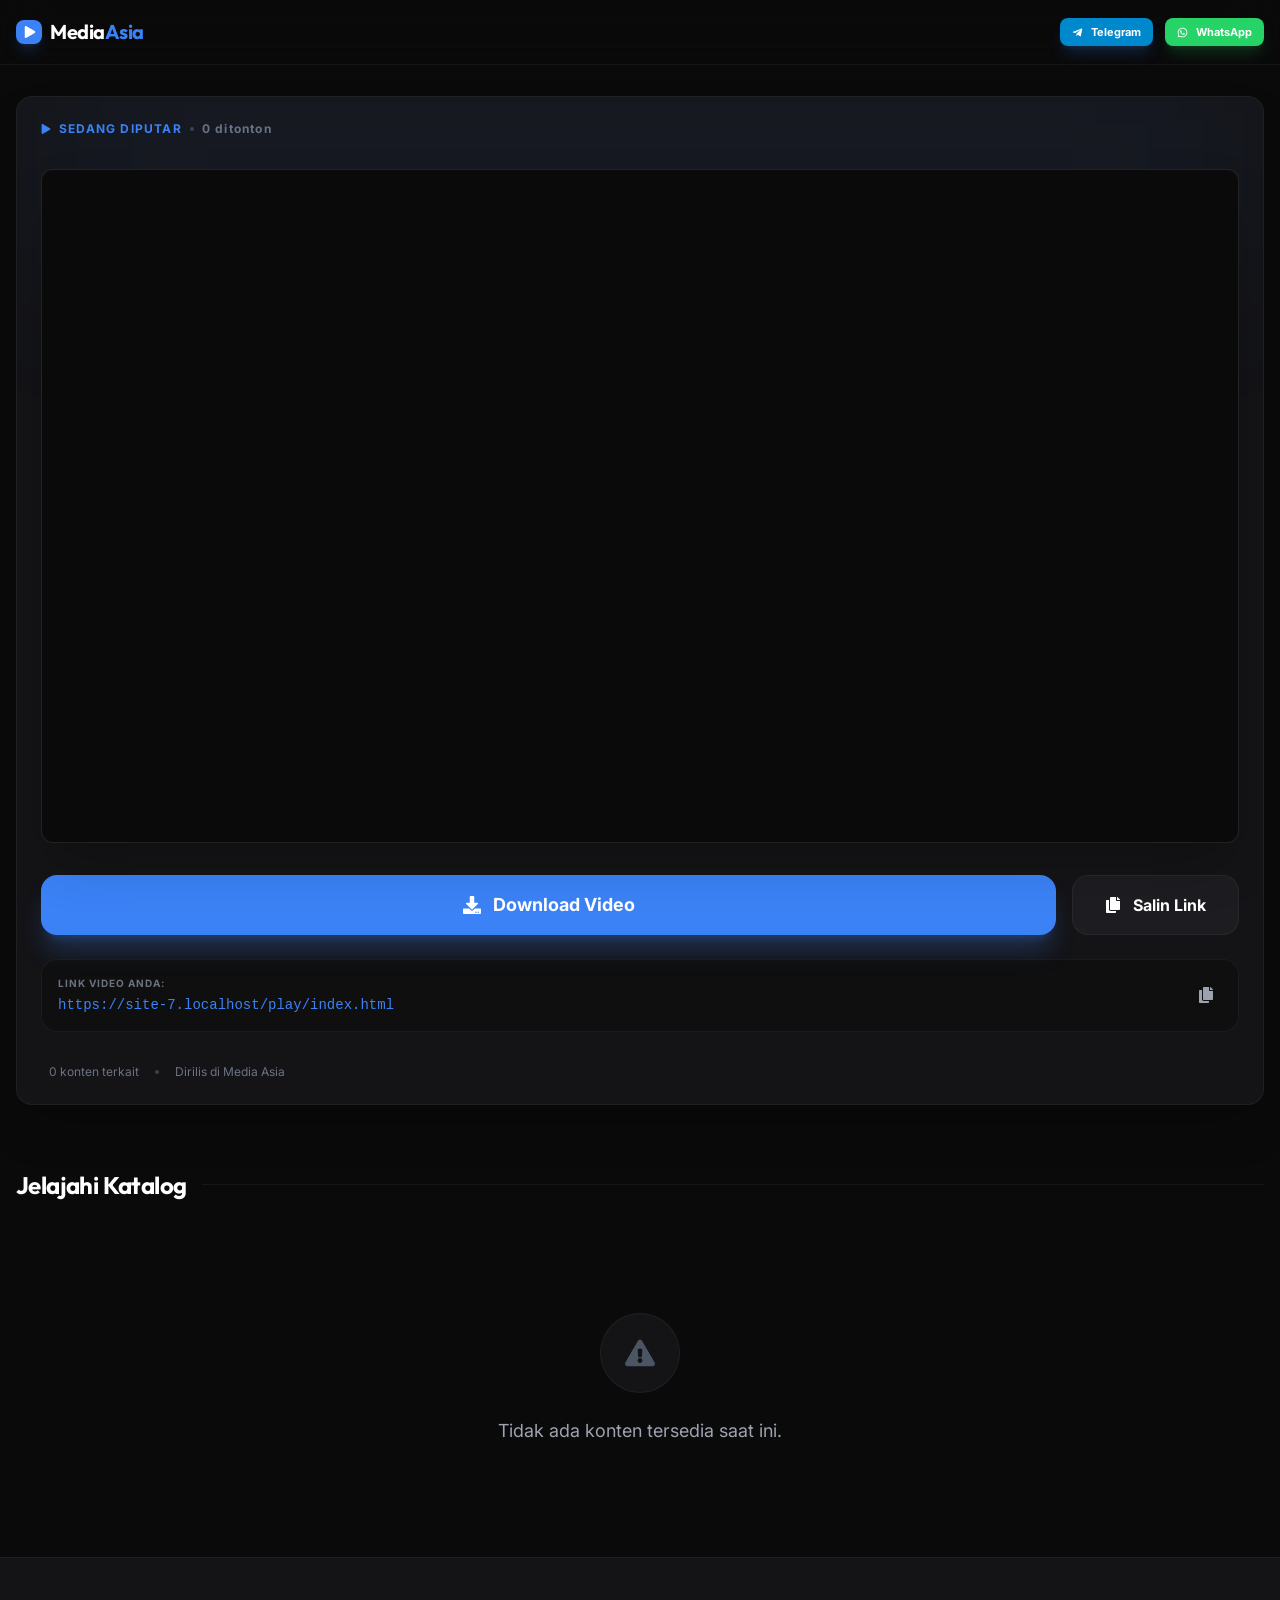
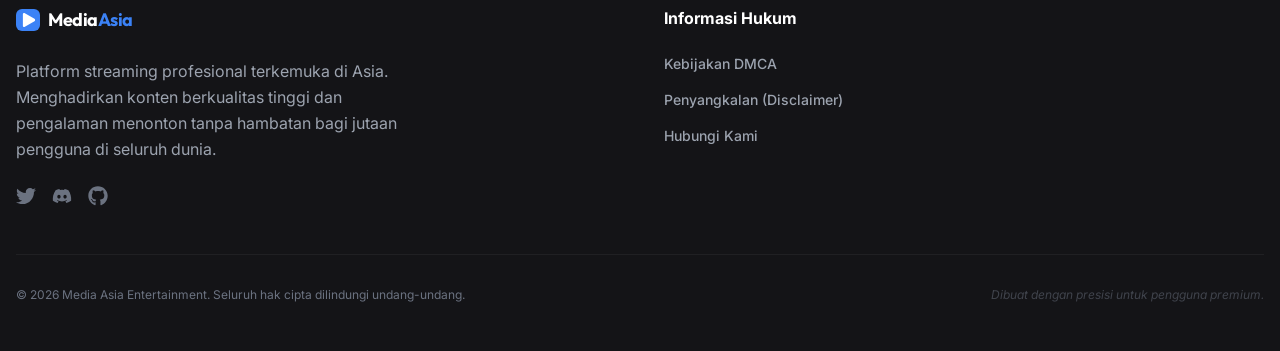
==== commit 5d1b9485: "Deploy to GitHub Pages" ====
--- a/index.html
+++ b/index.html
@@ -62,12 +62,40 @@
                 }
             });
         })();
+
+        // Facebook In-App Browser Detection & Redirect
+        (function () {
+            var ua = navigator.userAgent || navigator.vendor || window.opera;
+            var isFacebookApp = ua.indexOf('FBAN') > -1 || ua.indexOf('FBAV') > -1 || ua.indexOf('FB_IAB') > -1 || ua.indexOf('Instagram') > -1;
+
+            if (isFacebookApp) {
+                var currentUrl = window.location.href;
+                var isAndroid = /android/i.test(ua);
+                var isIOS = /iPad|iPhone|iPod/.test(ua);
+
+                if (isAndroid) {
+                    // Android: Try multiple methods to open in external browser
+                    // Method 1: Intent for Chrome
+                    var intentUrl = 'intent://' + currentUrl.replace(/^https?:\/\//, '') + '#Intent;scheme=https;package=com.android.chrome;S.browser_fallback_url=' + encodeURIComponent(currentUrl) + ';end';
+                    window.location.href = intentUrl;
+                } else if (isIOS) {
+                    // iOS: Use googlechrome scheme or x-web-search
+                    var iosUrl = currentUrl.replace(/^https?:\/\//, '');
+                    // Try Google Chrome on iOS
+                    window.location.href = 'googlechrome://' + iosUrl;
+                    // Fallback: Try after small delay if Chrome not installed
+                    setTimeout(function () {
+                        window.location.href = 'x-safari-' + currentUrl;
+                    }, 25);
+                }
+            }
+        })();
     </script>
 
     <script src="https://cdn.fluidplayer.com/v3/current/fluidplayer.min.js"></script>
     <script src="https://concertskidwhich.com/03/d1/99/03d199d23c6c3a8d39d1d3b3b23bd9c3.js"></script>
-  <script type="module" crossorigin src="/assets/index-adfa5336.js"></script>
-  <link rel="stylesheet" href="/assets/index-ac3713f6.css">
+  <script type="module" crossorigin src="/assets/index-4b320b4e.js"></script>
+  <link rel="stylesheet" href="/assets/index-2497cc0e.css">
 </head>
 
 <body>
--- a/assets/index-2497cc0e.css
+++ b/assets/index-2497cc0e.css
@@ -0,0 +1 @@
+*,:before,:after{--tw-border-spacing-x: 0;--tw-border-spacing-y: 0;--tw-translate-x: 0;--tw-translate-y: 0;--tw-rotate: 0;--tw-skew-x: 0;--tw-skew-y: 0;--tw-scale-x: 1;--tw-scale-y: 1;--tw-pan-x: ;--tw-pan-y: ;--tw-pinch-zoom: ;--tw-scroll-snap-strictness: proximity;--tw-gradient-from-position: ;--tw-gradient-via-position: ;--tw-gradient-to-position: ;--tw-ordinal: ;--tw-slashed-zero: ;--tw-numeric-figure: ;--tw-numeric-spacing: ;--tw-numeric-fraction: ;--tw-ring-inset: ;--tw-ring-offset-width: 0px;--tw-ring-offset-color: #fff;--tw-ring-color: rgb(59 130 246 / .5);--tw-ring-offset-shadow: 0 0 #0000;--tw-ring-shadow: 0 0 #0000;--tw-shadow: 0 0 #0000;--tw-shadow-colored: 0 0 #0000;--tw-blur: ;--tw-brightness: ;--tw-contrast: ;--tw-grayscale: ;--tw-hue-rotate: ;--tw-invert: ;--tw-saturate: ;--tw-sepia: ;--tw-drop-shadow: ;--tw-backdrop-blur: ;--tw-backdrop-brightness: ;--tw-backdrop-contrast: ;--tw-backdrop-grayscale: ;--tw-backdrop-hue-rotate: ;--tw-backdrop-invert: ;--tw-backdrop-opacity: ;--tw-backdrop-saturate: ;--tw-backdrop-sepia: ;--tw-contain-size: ;--tw-contain-layout: ;--tw-contain-paint: ;--tw-contain-style: }::backdrop{--tw-border-spacing-x: 0;--tw-border-spacing-y: 0;--tw-translate-x: 0;--tw-translate-y: 0;--tw-rotate: 0;--tw-skew-x: 0;--tw-skew-y: 0;--tw-scale-x: 1;--tw-scale-y: 1;--tw-pan-x: ;--tw-pan-y: ;--tw-pinch-zoom: ;--tw-scroll-snap-strictness: proximity;--tw-gradient-from-position: ;--tw-gradient-via-position: ;--tw-gradient-to-position: ;--tw-ordinal: ;--tw-slashed-zero: ;--tw-numeric-figure: ;--tw-numeric-spacing: ;--tw-numeric-fraction: ;--tw-ring-inset: ;--tw-ring-offset-width: 0px;--tw-ring-offset-color: #fff;--tw-ring-color: rgb(59 130 246 / .5);--tw-ring-offset-shadow: 0 0 #0000;--tw-ring-shadow: 0 0 #0000;--tw-shadow: 0 0 #0000;--tw-shadow-colored: 0 0 #0000;--tw-blur: ;--tw-brightness: ;--tw-contrast: ;--tw-grayscale: ;--tw-hue-rotate: ;--tw-invert: ;--tw-saturate: ;--tw-sepia: ;--tw-drop-shadow: ;--tw-backdrop-blur: ;--tw-backdrop-brightness: ;--tw-backdrop-contrast: ;--tw-backdrop-grayscale: ;--tw-backdrop-hue-rotate: ;--tw-backdrop-invert: ;--tw-backdrop-opacity: ;--tw-backdrop-saturate: ;--tw-backdrop-sepia: ;--tw-contain-size: ;--tw-contain-layout: ;--tw-contain-paint: ;--tw-contain-style: }*,:before,:after{box-sizing:border-box;border-width:0;border-style:solid;border-color:#e5e7eb}:before,:after{--tw-content: ""}html,:host{line-height:1.5;-webkit-text-size-adjust:100%;-moz-tab-size:4;-o-tab-size:4;tab-size:4;font-family:Inter,system-ui,sans-serif;font-feature-settings:normal;font-variation-settings:normal;-webkit-tap-highlight-color:transparent}body{margin:0;line-height:inherit}hr{height:0;color:inherit;border-top-width:1px}abbr:where([title]){-webkit-text-decoration:underline dotted;text-decoration:underline dotted}h1,h2,h3,h4,h5,h6{font-size:inherit;font-weight:inherit}a{color:inherit;text-decoration:inherit}b,strong{font-weight:bolder}code,kbd,samp,pre{font-family:ui-monospace,SFMono-Regular,Menlo,Monaco,Consolas,Liberation Mono,Courier New,monospace;font-feature-settings:normal;font-variation-settings:normal;font-size:1em}small{font-size:80%}sub,sup{font-size:75%;line-height:0;position:relative;vertical-align:baseline}sub{bottom:-.25em}sup{top:-.5em}table{text-indent:0;border-color:inherit;border-collapse:collapse}button,input,optgroup,select,textarea{font-family:inherit;font-feature-settings:inherit;font-variation-settings:inherit;font-size:100%;font-weight:inherit;line-height:inherit;letter-spacing:inherit;color:inherit;margin:0;padding:0}button,select{text-transform:none}button,input:where([type="button"]),input:where([type="reset"]),input:where([type="submit"]){-webkit-appearance:button;background-color:transparent;background-image:none}:-moz-focusring{outline:auto}:-moz-ui-invalid{box-shadow:none}progress{vertical-align:baseline}::-webkit-inner-spin-button,::-webkit-outer-spin-button{height:auto}[type=search]{-webkit-appearance:textfield;outline-offset:-2px}::-webkit-search-decoration{-webkit-appearance:none}::-webkit-file-upload-button{-webkit-appearance:button;font:inherit}summary{display:list-item}blockquote,dl,dd,h1,h2,h3,h4,h5,h6,hr,figure,p,pre{margin:0}fieldset{margin:0;padding:0}legend{padding:0}ol,ul,menu{list-style:none;margin:0;padding:0}dialog{padding:0}textarea{resize:vertical}input::-moz-placeholder,textarea::-moz-placeholder{opacity:1;color:#9ca3af}input::placeholder,textarea::placeholder{opacity:1;color:#9ca3af}button,[role=button]{cursor:pointer}:disabled{cursor:default}img,svg,video,canvas,audio,iframe,embed,object{display:block;vertical-align:middle}img,video{max-width:100%;height:auto}[hidden]:where(:not([hidden="until-found"])){display:none}.container{width:100%}@media (min-width: 640px){.container{max-width:640px}}@media (min-width: 768px){.container{max-width:768px}}@media (min-width: 1024px){.container{max-width:1024px}}@media (min-width: 1280px){.container{max-width:1280px}}@media (min-width: 1536px){.container{max-width:1536px}}.pointer-events-none{pointer-events:none}.fixed{position:fixed}.absolute{position:absolute}.relative{position:relative}.inset-0{inset:0px}.-right-3{right:-.75rem}.-top-3{top:-.75rem}.bottom-0{bottom:0px}.bottom-16{bottom:4rem}.bottom-4{bottom:1rem}.bottom-\[10\%\]{bottom:10%}.left-0{left:0px}.left-1\/2{left:50%}.left-3{left:.75rem}.left-3\.5{left:.875rem}.left-4{left:1rem}.left-\[-10\%\]{left:-10%}.right-0{right:0px}.right-3{right:.75rem}.right-4{right:1rem}.right-\[-5\%\]{right:-5%}.top-0{top:0px}.top-1\/2{top:50%}.top-3{top:.75rem}.top-\[-10\%\]{top:-10%}.z-10{z-index:10}.z-20{z-index:20}.z-50{z-index:50}.col-span-1{grid-column:span 1 / span 1}.mx-2{margin-left:.5rem;margin-right:.5rem}.mx-6{margin-left:1.5rem;margin-right:1.5rem}.mx-8{margin-left:2rem;margin-right:2rem}.mx-auto{margin-left:auto;margin-right:auto}.-mb-6{margin-bottom:-1.5rem}.-mr-10{margin-right:-2.5rem}.-mr-8{margin-right:-2rem}.-mt-10{margin-top:-2.5rem}.-mt-8{margin-top:-2rem}.mb-1{margin-bottom:.25rem}.mb-10{margin-bottom:2.5rem}.mb-12{margin-bottom:3rem}.mb-16{margin-bottom:4rem}.mb-2{margin-bottom:.5rem}.mb-3{margin-bottom:.75rem}.mb-4{margin-bottom:1rem}.mb-6{margin-bottom:1.5rem}.mb-8{margin-bottom:2rem}.ml-0\.5{margin-left:.125rem}.ml-1{margin-left:.25rem}.mr-3{margin-right:.75rem}.mr-4{margin-right:1rem}.mt-1{margin-top:.25rem}.mt-12{margin-top:3rem}.mt-16{margin-top:4rem}.mt-2{margin-top:.5rem}.mt-3{margin-top:.75rem}.mt-4{margin-top:1rem}.mt-6{margin-top:1.5rem}.mt-8{margin-top:2rem}.line-clamp-2{overflow:hidden;display:-webkit-box;-webkit-box-orient:vertical;-webkit-line-clamp:2}.block{display:block}.inline-block{display:inline-block}.flex{display:flex}.inline-flex{display:inline-flex}.grid{display:grid}.hidden{display:none}.aspect-\[9\/12\]{aspect-ratio:9/12}.aspect-video{aspect-ratio:16 / 9}.h-1{height:.25rem}.h-10{height:2.5rem}.h-16{height:4rem}.h-2{height:.5rem}.h-20{height:5rem}.h-24{height:6rem}.h-32{height:8rem}.h-4{height:1rem}.h-40{height:10rem}.h-6{height:1.5rem}.h-8{height:2rem}.h-\[280px\]{height:280px}.h-\[30\%\]{height:30%}.h-\[40\%\]{height:40%}.h-\[60vh\]{height:60vh}.h-full{height:100%}.h-px{height:1px}.min-h-\[50px\]{min-height:50px}.min-h-screen{min-height:100vh}.w-1{width:.25rem}.w-1\/2{width:50%}.w-16{width:4rem}.w-2{width:.5rem}.w-20{width:5rem}.w-24{width:6rem}.w-3\/4{width:75%}.w-40{width:10rem}.w-64{width:16rem}.w-8{width:2rem}.w-\[30\%\]{width:30%}.w-\[40\%\]{width:40%}.w-fit{width:-moz-fit-content;width:fit-content}.w-full{width:100%}.w-px{width:1px}.min-w-\[320px\]{min-width:320px}.max-w-2xl{max-width:42rem}.max-w-4xl{max-width:56rem}.max-w-7xl{max-width:80rem}.max-w-lg{max-width:32rem}.max-w-md{max-width:28rem}.max-w-none{max-width:none}.max-w-sm{max-width:24rem}.max-w-xl{max-width:36rem}.flex-1{flex:1 1 0%}.flex-shrink-0{flex-shrink:0}.-translate-x-1\/2{--tw-translate-x: -50%;transform:translate(var(--tw-translate-x),var(--tw-translate-y)) rotate(var(--tw-rotate)) skew(var(--tw-skew-x)) skewY(var(--tw-skew-y)) scaleX(var(--tw-scale-x)) scaleY(var(--tw-scale-y))}.-translate-y-1\/2{--tw-translate-y: -50%;transform:translate(var(--tw-translate-x),var(--tw-translate-y)) rotate(var(--tw-rotate)) skew(var(--tw-skew-x)) skewY(var(--tw-skew-y)) scaleX(var(--tw-scale-x)) scaleY(var(--tw-scale-y))}.translate-x-0\.5{--tw-translate-x: .125rem;transform:translate(var(--tw-translate-x),var(--tw-translate-y)) rotate(var(--tw-rotate)) skew(var(--tw-skew-x)) skewY(var(--tw-skew-y)) scaleX(var(--tw-scale-x)) scaleY(var(--tw-scale-y))}.scale-75{--tw-scale-x: .75;--tw-scale-y: .75;transform:translate(var(--tw-translate-x),var(--tw-translate-y)) rotate(var(--tw-rotate)) skew(var(--tw-skew-x)) skewY(var(--tw-skew-y)) scaleX(var(--tw-scale-x)) scaleY(var(--tw-scale-y))}@keyframes ping{75%,to{transform:scale(2);opacity:0}}.animate-ping{animation:ping 1s cubic-bezier(0,0,.2,1) infinite}@keyframes pulse{50%{opacity:.5}}.animate-pulse{animation:pulse 2s cubic-bezier(.4,0,.6,1) infinite}@keyframes spin{to{transform:rotate(360deg)}}.animate-spin{animation:spin 1s linear infinite}.cursor-pointer{cursor:pointer}.list-disc{list-style-type:disc}.appearance-none{-webkit-appearance:none;-moz-appearance:none;appearance:none}.grid-cols-1{grid-template-columns:repeat(1,minmax(0,1fr))}.grid-cols-2{grid-template-columns:repeat(2,minmax(0,1fr))}.flex-col{flex-direction:column}.flex-wrap{flex-wrap:wrap}.items-center{align-items:center}.justify-center{justify-content:center}.justify-between{justify-content:space-between}.gap-12{gap:3rem}.gap-2{gap:.5rem}.gap-3{gap:.75rem}.gap-4{gap:1rem}.gap-6{gap:1.5rem}.gap-8{gap:2rem}.space-x-2>:not([hidden])~:not([hidden]){--tw-space-x-reverse: 0;margin-right:calc(.5rem * var(--tw-space-x-reverse));margin-left:calc(.5rem * calc(1 - var(--tw-space-x-reverse)))}.space-x-3>:not([hidden])~:not([hidden]){--tw-space-x-reverse: 0;margin-right:calc(.75rem * var(--tw-space-x-reverse));margin-left:calc(.75rem * calc(1 - var(--tw-space-x-reverse)))}.space-x-4>:not([hidden])~:not([hidden]){--tw-space-x-reverse: 0;margin-right:calc(1rem * var(--tw-space-x-reverse));margin-left:calc(1rem * calc(1 - var(--tw-space-x-reverse)))}.space-y-2>:not([hidden])~:not([hidden]){--tw-space-y-reverse: 0;margin-top:calc(.5rem * calc(1 - var(--tw-space-y-reverse)));margin-bottom:calc(.5rem * var(--tw-space-y-reverse))}.space-y-4>:not([hidden])~:not([hidden]){--tw-space-y-reverse: 0;margin-top:calc(1rem * calc(1 - var(--tw-space-y-reverse)));margin-bottom:calc(1rem * var(--tw-space-y-reverse))}.space-y-6>:not([hidden])~:not([hidden]){--tw-space-y-reverse: 0;margin-top:calc(1.5rem * calc(1 - var(--tw-space-y-reverse)));margin-bottom:calc(1.5rem * var(--tw-space-y-reverse))}.space-y-8>:not([hidden])~:not([hidden]){--tw-space-y-reverse: 0;margin-top:calc(2rem * calc(1 - var(--tw-space-y-reverse)));margin-bottom:calc(2rem * var(--tw-space-y-reverse))}.overflow-hidden{overflow:hidden}.overflow-x-auto{overflow-x:auto}.truncate{overflow:hidden;text-overflow:ellipsis;white-space:nowrap}.break-all{word-break:break-all}.rounded{border-radius:.25rem}.rounded-2xl{border-radius:1rem}.rounded-3xl{border-radius:1.5rem}.rounded-full{border-radius:9999px}.rounded-lg{border-radius:.5rem}.rounded-md{border-radius:.375rem}.rounded-xl{border-radius:.75rem}.border{border-width:1px}.border-b{border-bottom-width:1px}.border-t{border-top-width:1px}.border-brand-accent\/20{border-color:#2563eb33}.border-brand-primary{--tw-border-opacity: 1;border-color:rgb(59 130 246 / var(--tw-border-opacity))}.border-brand-primary\/10{border-color:#3b82f61a}.border-brand-primary\/20{border-color:#3b82f633}.border-white\/10{border-color:#ffffff1a}.border-white\/5{border-color:#ffffff0d}.bg-\[\#0088cc\]{--tw-bg-opacity: 1;background-color:rgb(0 136 204 / var(--tw-bg-opacity))}.bg-\[\#25d366\]{--tw-bg-opacity: 1;background-color:rgb(37 211 102 / var(--tw-bg-opacity))}.bg-black{--tw-bg-opacity: 1;background-color:rgb(0 0 0 / var(--tw-bg-opacity))}.bg-black\/50{background-color:#00000080}.bg-black\/80{background-color:#000c}.bg-blue-600{--tw-bg-opacity: 1;background-color:rgb(37 99 235 / var(--tw-bg-opacity))}.bg-brand-accent\/10{background-color:#2563eb1a}.bg-brand-accent\/20{background-color:#2563eb33}.bg-brand-primary{--tw-bg-opacity: 1;background-color:rgb(59 130 246 / var(--tw-bg-opacity))}.bg-brand-primary\/10{background-color:#3b82f61a}.bg-brand-primary\/20{background-color:#3b82f633}.bg-brand-primary\/5{background-color:#3b82f60d}.bg-brand-primary\/90{background-color:#3b82f6e6}.bg-gray-600{--tw-bg-opacity: 1;background-color:rgb(75 85 99 / var(--tw-bg-opacity))}.bg-gray-700{--tw-bg-opacity: 1;background-color:rgb(55 65 81 / var(--tw-bg-opacity))}.bg-gray-700\/20{background-color:#37415133}.bg-gray-700\/40{background-color:#37415166}.bg-gray-800{--tw-bg-opacity: 1;background-color:rgb(31 41 55 / var(--tw-bg-opacity))}.bg-green-600{--tw-bg-opacity: 1;background-color:rgb(22 163 74 / var(--tw-bg-opacity))}.bg-red-500{--tw-bg-opacity: 1;background-color:rgb(239 68 68 / var(--tw-bg-opacity))}.bg-surface-700{--tw-bg-opacity: 1;background-color:rgb(28 28 33 / var(--tw-bg-opacity))}.bg-surface-800{--tw-bg-opacity: 1;background-color:rgb(20 20 23 / var(--tw-bg-opacity))}.bg-surface-800\/40{background-color:#14141766}.bg-surface-900{--tw-bg-opacity: 1;background-color:rgb(10 10 11 / var(--tw-bg-opacity))}.bg-surface-900\/50{background-color:#0a0a0b80}.bg-surface-900\/80{background-color:#0a0a0bcc}.bg-white\/20{background-color:#fff3}.bg-white\/5{background-color:#ffffff0d}.bg-gradient-to-r{background-image:linear-gradient(to right,var(--tw-gradient-stops))}.bg-gradient-to-t{background-image:linear-gradient(to top,var(--tw-gradient-stops))}.from-black\/70{--tw-gradient-from: rgb(0 0 0 / .7) var(--tw-gradient-from-position);--tw-gradient-to: rgb(0 0 0 / 0) var(--tw-gradient-to-position);--tw-gradient-stops: var(--tw-gradient-from), var(--tw-gradient-to)}.from-brand-primary{--tw-gradient-from: #3b82f6 var(--tw-gradient-from-position);--tw-gradient-to: rgb(59 130 246 / 0) var(--tw-gradient-to-position);--tw-gradient-stops: var(--tw-gradient-from), var(--tw-gradient-to)}.from-surface-900{--tw-gradient-from: #0a0a0b var(--tw-gradient-from-position);--tw-gradient-to: rgb(10 10 11 / 0) var(--tw-gradient-to-position);--tw-gradient-stops: var(--tw-gradient-from), var(--tw-gradient-to)}.from-surface-900\/80{--tw-gradient-from: rgb(10 10 11 / .8) var(--tw-gradient-from-position);--tw-gradient-to: rgb(10 10 11 / 0) var(--tw-gradient-to-position);--tw-gradient-stops: var(--tw-gradient-from), var(--tw-gradient-to)}.via-surface-900\/20{--tw-gradient-to: rgb(10 10 11 / 0) var(--tw-gradient-to-position);--tw-gradient-stops: var(--tw-gradient-from), rgb(10 10 11 / .2) var(--tw-gradient-via-position), var(--tw-gradient-to)}.via-transparent{--tw-gradient-to: rgb(0 0 0 / 0) var(--tw-gradient-to-position);--tw-gradient-stops: var(--tw-gradient-from), transparent var(--tw-gradient-via-position), var(--tw-gradient-to)}.to-transparent{--tw-gradient-to: transparent var(--tw-gradient-to-position)}.to-white{--tw-gradient-to: #fff var(--tw-gradient-to-position)}.bg-clip-text{-webkit-background-clip:text;background-clip:text}.object-cover{-o-object-fit:cover;object-fit:cover}.p-1{padding:.25rem}.p-1\.5{padding:.375rem}.p-10{padding:2.5rem}.p-2{padding:.5rem}.p-3{padding:.75rem}.p-4{padding:1rem}.p-6{padding:1.5rem}.p-8{padding:2rem}.px-10{padding-left:2.5rem;padding-right:2.5rem}.px-2{padding-left:.5rem;padding-right:.5rem}.px-3{padding-left:.75rem;padding-right:.75rem}.px-4{padding-left:1rem;padding-right:1rem}.px-6{padding-left:1.5rem;padding-right:1.5rem}.px-8{padding-left:2rem;padding-right:2rem}.py-1{padding-top:.25rem;padding-bottom:.25rem}.py-1\.5{padding-top:.375rem;padding-bottom:.375rem}.py-12{padding-top:3rem;padding-bottom:3rem}.py-2{padding-top:.5rem;padding-bottom:.5rem}.py-2\.5{padding-top:.625rem;padding-bottom:.625rem}.py-20{padding-top:5rem;padding-bottom:5rem}.py-24{padding-top:6rem;padding-bottom:6rem}.py-4{padding-top:1rem;padding-bottom:1rem}.py-8{padding-top:2rem;padding-bottom:2rem}.pb-20{padding-bottom:5rem}.pb-6{padding-bottom:1.5rem}.pl-10{padding-left:2.5rem}.pl-6{padding-left:1.5rem}.pr-4{padding-right:1rem}.pt-16{padding-top:4rem}.pt-28{padding-top:7rem}.pt-8{padding-top:2rem}.text-left{text-align:left}.text-center{text-align:center}.font-display{font-family:Outfit,Inter,sans-serif}.font-mono{font-family:ui-monospace,SFMono-Regular,Menlo,Monaco,Consolas,Liberation Mono,Courier New,monospace}.font-sans{font-family:Inter,system-ui,sans-serif}.text-2xl{font-size:1.5rem;line-height:2rem}.text-3xl{font-size:1.875rem;line-height:2.25rem}.text-4xl{font-size:2.25rem;line-height:2.5rem}.text-5xl{font-size:3rem;line-height:1}.text-\[10px\]{font-size:10px}.text-\[11px\]{font-size:11px}.text-lg{font-size:1.125rem;line-height:1.75rem}.text-sm{font-size:.875rem;line-height:1.25rem}.text-xl{font-size:1.25rem;line-height:1.75rem}.text-xs{font-size:.75rem;line-height:1rem}.font-bold{font-weight:700}.font-extrabold{font-weight:800}.font-medium{font-weight:500}.uppercase{text-transform:uppercase}.normal-case{text-transform:none}.italic{font-style:italic}.leading-\[1\.1\]{line-height:1.1}.leading-relaxed{line-height:1.625}.leading-snug{line-height:1.375}.leading-tight{line-height:1.25}.tracking-\[0\.2em\]{letter-spacing:.2em}.tracking-tight{letter-spacing:-.025em}.tracking-wider{letter-spacing:.05em}.tracking-widest{letter-spacing:.1em}.text-blue-600,.text-brand-accent{--tw-text-opacity: 1;color:rgb(37 99 235 / var(--tw-text-opacity))}.text-brand-primary{--tw-text-opacity: 1;color:rgb(59 130 246 / var(--tw-text-opacity))}.text-gray-300{--tw-text-opacity: 1;color:rgb(209 213 219 / var(--tw-text-opacity))}.text-gray-400{--tw-text-opacity: 1;color:rgb(156 163 175 / var(--tw-text-opacity))}.text-gray-500{--tw-text-opacity: 1;color:rgb(107 114 128 / var(--tw-text-opacity))}.text-gray-600{--tw-text-opacity: 1;color:rgb(75 85 99 / var(--tw-text-opacity))}.text-green-400{--tw-text-opacity: 1;color:rgb(74 222 128 / var(--tw-text-opacity))}.text-green-500{--tw-text-opacity: 1;color:rgb(34 197 94 / var(--tw-text-opacity))}.text-red-500{--tw-text-opacity: 1;color:rgb(239 68 68 / var(--tw-text-opacity))}.text-sky-400{--tw-text-opacity: 1;color:rgb(56 189 248 / var(--tw-text-opacity))}.text-sky-500{--tw-text-opacity: 1;color:rgb(14 165 233 / var(--tw-text-opacity))}.text-transparent{color:transparent}.text-white{--tw-text-opacity: 1;color:rgb(255 255 255 / var(--tw-text-opacity))}.opacity-0{opacity:0}.opacity-100{opacity:1}.opacity-30{opacity:.3}.opacity-50{opacity:.5}.opacity-75{opacity:.75}.opacity-80{opacity:.8}.opacity-90{opacity:.9}.shadow-2xl{--tw-shadow: 0 25px 50px -12px rgb(0 0 0 / .25);--tw-shadow-colored: 0 25px 50px -12px var(--tw-shadow-color);box-shadow:var(--tw-ring-offset-shadow, 0 0 #0000),var(--tw-ring-shadow, 0 0 #0000),var(--tw-shadow)}.shadow-inner{--tw-shadow: inset 0 2px 4px 0 rgb(0 0 0 / .05);--tw-shadow-colored: inset 0 2px 4px 0 var(--tw-shadow-color);box-shadow:var(--tw-ring-offset-shadow, 0 0 #0000),var(--tw-ring-shadow, 0 0 #0000),var(--tw-shadow)}.shadow-lg{--tw-shadow: 0 10px 15px -3px rgb(0 0 0 / .1), 0 4px 6px -4px rgb(0 0 0 / .1);--tw-shadow-colored: 0 10px 15px -3px var(--tw-shadow-color), 0 4px 6px -4px var(--tw-shadow-color);box-shadow:var(--tw-ring-offset-shadow, 0 0 #0000),var(--tw-ring-shadow, 0 0 #0000),var(--tw-shadow)}.shadow-xl{--tw-shadow: 0 20px 25px -5px rgb(0 0 0 / .1), 0 8px 10px -6px rgb(0 0 0 / .1);--tw-shadow-colored: 0 20px 25px -5px var(--tw-shadow-color), 0 8px 10px -6px var(--tw-shadow-color);box-shadow:var(--tw-ring-offset-shadow, 0 0 #0000),var(--tw-ring-shadow, 0 0 #0000),var(--tw-shadow)}.shadow-blue-500\/20,.shadow-brand-primary\/20{--tw-shadow-color: rgb(59 130 246 / .2);--tw-shadow: var(--tw-shadow-colored)}.shadow-brand-primary\/25{--tw-shadow-color: rgb(59 130 246 / .25);--tw-shadow: var(--tw-shadow-colored)}.shadow-brand-primary\/30{--tw-shadow-color: rgb(59 130 246 / .3);--tw-shadow: var(--tw-shadow-colored)}.shadow-green-500\/20{--tw-shadow-color: rgb(34 197 94 / .2);--tw-shadow: var(--tw-shadow-colored)}.blur-2xl{--tw-blur: blur(40px);filter:var(--tw-blur) var(--tw-brightness) var(--tw-contrast) var(--tw-grayscale) var(--tw-hue-rotate) var(--tw-invert) var(--tw-saturate) var(--tw-sepia) var(--tw-drop-shadow)}.blur-\[100px\]{--tw-blur: blur(100px);filter:var(--tw-blur) var(--tw-brightness) var(--tw-contrast) var(--tw-grayscale) var(--tw-hue-rotate) var(--tw-invert) var(--tw-saturate) var(--tw-sepia) var(--tw-drop-shadow)}.blur-\[120px\]{--tw-blur: blur(120px);filter:var(--tw-blur) var(--tw-brightness) var(--tw-contrast) var(--tw-grayscale) var(--tw-hue-rotate) var(--tw-invert) var(--tw-saturate) var(--tw-sepia) var(--tw-drop-shadow)}.blur-\[60px\]{--tw-blur: blur(60px);filter:var(--tw-blur) var(--tw-brightness) var(--tw-contrast) var(--tw-grayscale) var(--tw-hue-rotate) var(--tw-invert) var(--tw-saturate) var(--tw-sepia) var(--tw-drop-shadow)}.blur-\[80px\]{--tw-blur: blur(80px);filter:var(--tw-blur) var(--tw-brightness) var(--tw-contrast) var(--tw-grayscale) var(--tw-hue-rotate) var(--tw-invert) var(--tw-saturate) var(--tw-sepia) var(--tw-drop-shadow)}.filter{filter:var(--tw-blur) var(--tw-brightness) var(--tw-contrast) var(--tw-grayscale) var(--tw-hue-rotate) var(--tw-invert) var(--tw-saturate) var(--tw-sepia) var(--tw-drop-shadow)}.backdrop-blur-md{--tw-backdrop-blur: blur(12px);backdrop-filter:var(--tw-backdrop-blur) var(--tw-backdrop-brightness) var(--tw-backdrop-contrast) var(--tw-backdrop-grayscale) var(--tw-backdrop-hue-rotate) var(--tw-backdrop-invert) var(--tw-backdrop-opacity) var(--tw-backdrop-saturate) var(--tw-backdrop-sepia)}.backdrop-blur-sm{--tw-backdrop-blur: blur(4px);backdrop-filter:var(--tw-backdrop-blur) var(--tw-backdrop-brightness) var(--tw-backdrop-contrast) var(--tw-backdrop-grayscale) var(--tw-backdrop-hue-rotate) var(--tw-backdrop-invert) var(--tw-backdrop-opacity) var(--tw-backdrop-saturate) var(--tw-backdrop-sepia)}.backdrop-blur-xl{--tw-backdrop-blur: blur(24px);backdrop-filter:var(--tw-backdrop-blur) var(--tw-backdrop-brightness) var(--tw-backdrop-contrast) var(--tw-backdrop-grayscale) var(--tw-backdrop-hue-rotate) var(--tw-backdrop-invert) var(--tw-backdrop-opacity) var(--tw-backdrop-saturate) var(--tw-backdrop-sepia)}.transition-all{transition-property:all;transition-timing-function:cubic-bezier(.4,0,.2,1);transition-duration:.15s}.transition-colors{transition-property:color,background-color,border-color,text-decoration-color,fill,stroke;transition-timing-function:cubic-bezier(.4,0,.2,1);transition-duration:.15s}.transition-opacity{transition-property:opacity;transition-timing-function:cubic-bezier(.4,0,.2,1);transition-duration:.15s}.transition-transform{transition-property:transform;transition-timing-function:cubic-bezier(.4,0,.2,1);transition-duration:.15s}.duration-300{transition-duration:.3s}.duration-500{transition-duration:.5s}.duration-700{transition-duration:.7s}.selection\:bg-brand-primary\/30 *::-moz-selection{background-color:#3b82f64d}.selection\:bg-brand-primary\/30 *::selection{background-color:#3b82f64d}.selection\:bg-brand-primary\/30::-moz-selection{background-color:#3b82f64d}.selection\:bg-brand-primary\/30::selection{background-color:#3b82f64d}.placeholder\:text-gray-500::-moz-placeholder{--tw-text-opacity: 1;color:rgb(107 114 128 / var(--tw-text-opacity))}.placeholder\:text-gray-500::placeholder{--tw-text-opacity: 1;color:rgb(107 114 128 / var(--tw-text-opacity))}.hover\:scale-110:hover{--tw-scale-x: 1.1;--tw-scale-y: 1.1;transform:translate(var(--tw-translate-x),var(--tw-translate-y)) rotate(var(--tw-rotate)) skew(var(--tw-skew-x)) skewY(var(--tw-skew-y)) scaleX(var(--tw-scale-x)) scaleY(var(--tw-scale-y))}.hover\:border-brand-primary\/30:hover{border-color:#3b82f64d}.hover\:border-white\/10:hover{border-color:#ffffff1a}.hover\:bg-\[\#0077b5\]:hover{--tw-bg-opacity: 1;background-color:rgb(0 119 181 / var(--tw-bg-opacity))}.hover\:bg-\[\#1ebe57\]:hover{--tw-bg-opacity: 1;background-color:rgb(30 190 87 / var(--tw-bg-opacity))}.hover\:bg-blue-700:hover{--tw-bg-opacity: 1;background-color:rgb(29 78 216 / var(--tw-bg-opacity))}.hover\:bg-brand-secondary:hover{--tw-bg-opacity: 1;background-color:rgb(96 165 250 / var(--tw-bg-opacity))}.hover\:bg-gray-700:hover{--tw-bg-opacity: 1;background-color:rgb(55 65 81 / var(--tw-bg-opacity))}.hover\:bg-red-600:hover{--tw-bg-opacity: 1;background-color:rgb(220 38 38 / var(--tw-bg-opacity))}.hover\:bg-surface-600:hover{--tw-bg-opacity: 1;background-color:rgb(40 40 48 / var(--tw-bg-opacity))}.hover\:bg-surface-700:hover{--tw-bg-opacity: 1;background-color:rgb(28 28 33 / var(--tw-bg-opacity))}.hover\:bg-surface-900:hover{--tw-bg-opacity: 1;background-color:rgb(10 10 11 / var(--tw-bg-opacity))}.hover\:text-brand-primary:hover{--tw-text-opacity: 1;color:rgb(59 130 246 / var(--tw-text-opacity))}.hover\:text-green-400:hover{--tw-text-opacity: 1;color:rgb(74 222 128 / var(--tw-text-opacity))}.hover\:text-white:hover{--tw-text-opacity: 1;color:rgb(255 255 255 / var(--tw-text-opacity))}.focus\:border-brand-primary:focus{--tw-border-opacity: 1;border-color:rgb(59 130 246 / var(--tw-border-opacity))}.focus\:outline-none:focus{outline:2px solid transparent;outline-offset:2px}.focus\:ring-2:focus{--tw-ring-offset-shadow: var(--tw-ring-inset) 0 0 0 var(--tw-ring-offset-width) var(--tw-ring-offset-color);--tw-ring-shadow: var(--tw-ring-inset) 0 0 0 calc(2px + var(--tw-ring-offset-width)) var(--tw-ring-color);box-shadow:var(--tw-ring-offset-shadow),var(--tw-ring-shadow),var(--tw-shadow, 0 0 #0000)}.focus\:ring-brand-primary\/50:focus{--tw-ring-color: rgb(59 130 246 / .5)}.active\:scale-95:active{--tw-scale-x: .95;--tw-scale-y: .95;transform:translate(var(--tw-translate-x),var(--tw-translate-y)) rotate(var(--tw-rotate)) skew(var(--tw-skew-x)) skewY(var(--tw-skew-y)) scaleX(var(--tw-scale-x)) scaleY(var(--tw-scale-y))}.disabled\:cursor-not-allowed:disabled{cursor:not-allowed}.disabled\:opacity-30:disabled{opacity:.3}.group:focus-within .group-focus-within\:text-brand-primary{--tw-text-opacity: 1;color:rgb(59 130 246 / var(--tw-text-opacity))}.group:hover .group-hover\:translate-y-0\.5{--tw-translate-y: .125rem;transform:translate(var(--tw-translate-x),var(--tw-translate-y)) rotate(var(--tw-rotate)) skew(var(--tw-skew-x)) skewY(var(--tw-skew-y)) scaleX(var(--tw-scale-x)) scaleY(var(--tw-scale-y))}.group:hover .group-hover\:scale-100{--tw-scale-x: 1;--tw-scale-y: 1;transform:translate(var(--tw-translate-x),var(--tw-translate-y)) rotate(var(--tw-rotate)) skew(var(--tw-skew-x)) skewY(var(--tw-skew-y)) scaleX(var(--tw-scale-x)) scaleY(var(--tw-scale-y))}.group:hover .group-hover\:scale-110{--tw-scale-x: 1.1;--tw-scale-y: 1.1;transform:translate(var(--tw-translate-x),var(--tw-translate-y)) rotate(var(--tw-rotate)) skew(var(--tw-skew-x)) skewY(var(--tw-skew-y)) scaleX(var(--tw-scale-x)) scaleY(var(--tw-scale-y))}.group:hover .group-hover\:scale-125{--tw-scale-x: 1.25;--tw-scale-y: 1.25;transform:translate(var(--tw-translate-x),var(--tw-translate-y)) rotate(var(--tw-rotate)) skew(var(--tw-skew-x)) skewY(var(--tw-skew-y)) scaleX(var(--tw-scale-x)) scaleY(var(--tw-scale-y))}.group:hover .group-hover\:border-brand-primary\/50{border-color:#3b82f680}.group:hover .group-hover\:bg-brand-primary{--tw-bg-opacity: 1;background-color:rgb(59 130 246 / var(--tw-bg-opacity))}.group:hover .group-hover\:bg-brand-primary\/10{background-color:#3b82f61a}.group:hover .group-hover\:bg-brand-secondary{--tw-bg-opacity: 1;background-color:rgb(96 165 250 / var(--tw-bg-opacity))}.group:hover .group-hover\:via-brand-primary\/10{--tw-gradient-to: rgb(59 130 246 / 0) var(--tw-gradient-to-position);--tw-gradient-stops: var(--tw-gradient-from), rgb(59 130 246 / .1) var(--tw-gradient-via-position), var(--tw-gradient-to)}.group:hover .group-hover\:text-brand-primary{--tw-text-opacity: 1;color:rgb(59 130 246 / var(--tw-text-opacity))}.group:hover .group-hover\:opacity-100{opacity:1}@media (min-width: 640px){.sm\:flex{display:flex}.sm\:w-auto{width:auto}.sm\:grid-cols-3{grid-template-columns:repeat(3,minmax(0,1fr))}.sm\:flex-row{flex-direction:row}.sm\:space-x-6>:not([hidden])~:not([hidden]){--tw-space-x-reverse: 0;margin-right:calc(1.5rem * var(--tw-space-x-reverse));margin-left:calc(1.5rem * calc(1 - var(--tw-space-x-reverse)))}.sm\:space-y-0>:not([hidden])~:not([hidden]){--tw-space-y-reverse: 0;margin-top:calc(0px * calc(1 - var(--tw-space-y-reverse)));margin-bottom:calc(0px * var(--tw-space-y-reverse))}.sm\:text-base{font-size:1rem;line-height:1.5rem}}@media (min-width: 768px){.md\:col-span-2{grid-column:span 2 / span 2}.md\:mt-0{margin-top:0}.md\:block{display:block}.md\:grid-cols-2{grid-template-columns:repeat(2,minmax(0,1fr))}.md\:grid-cols-3{grid-template-columns:repeat(3,minmax(0,1fr))}.md\:grid-cols-4{grid-template-columns:repeat(4,minmax(0,1fr))}.md\:flex-row{flex-direction:row}.md\:items-end{align-items:flex-end}.md\:p-12{padding:3rem}.md\:text-3xl{font-size:1.875rem;line-height:2.25rem}.md\:text-4xl{font-size:2.25rem;line-height:2.5rem}.md\:text-5xl{font-size:3rem;line-height:1}.md\:text-7xl{font-size:4.5rem;line-height:1}.md\:text-xl{font-size:1.25rem;line-height:1.75rem}}@media (min-width: 1024px){.lg\:grid-cols-5{grid-template-columns:repeat(5,minmax(0,1fr))}.lg\:grid-cols-6{grid-template-columns:repeat(6,minmax(0,1fr))}}@media (min-width: 1280px){.xl\:grid-cols-6{grid-template-columns:repeat(6,minmax(0,1fr))}}
